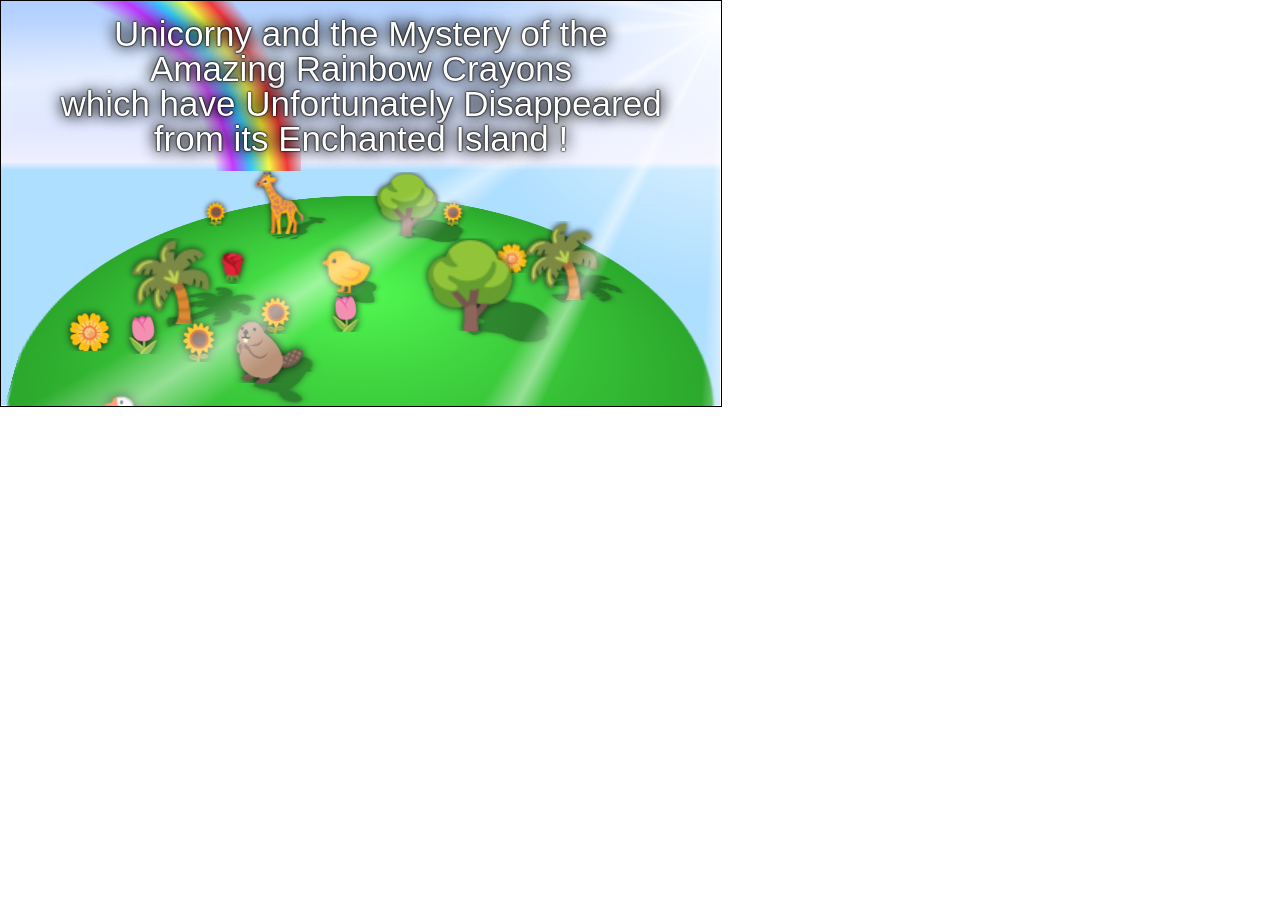
==== entry/index.html @ 1a48fc31 "finalizing" ====
﻿<!doctype html>
<title>UNICORNY AND THE MYSTERY OF THE AMAZING RAINBOW CRAYONS...</title>
<link rel=icon href="data:image/svg+xml,<svg xmlns=%22http://www.w3.org/2000/svg%22 viewBox=%220 0 100 100%22><text x=%22-30%22 y=%2280%22 font-size=%2280%22>🌈</text><text x=%2210%22 y=%2280%22 font-size=%2280%22>🦄</text></svg>">
<style>
@font-face { font-family: emoji; src: url(https://xem.github.io/ttf/N.ttf) }
@font-face { font-family: cursive; src: url(https://xem.github.io/ttf/C.ttf) }
</style>
<div id=cache style="width:720px;height:405px;background:#000;color:#fff;position:absolute;top:0;left:0;font:30px cursive,sans-serif;box-sizing:border-box;padding:170px;text-align:center;">Loading...<span style=opacity:.01>🦄🌳🐟🐸🦄🦫🦒🐥🐤🪿🌴🕊️🌼🏵️🌹🌻🐋</span></div>
<script>
Function("[M=']XZvZcRUa^PeMuCyCuzWrd@Rtiq_llhfSg|`_Ed?VPDk~wglZKX{lp`nTTMpg}HZ`ZDKXIsVayRPST}JlOX`f_Q[pKCNqVs@tQZj{{ILji`ScnlhFqbwkSCCdPGlI{DOX[HVCgkGrbGlG}AcFO]Yh{mTqmJuJsd[~RX|wCL^KjkslmQ]_Qlw[@e]caYOazkaoQEsxFSKFMPtCELLqdljY]BuegzqMC|t[@A_IAi{tLzuT?Duh~YK}sOYztmGJ^TeQjJg?`vELtwCIbh^pt@BniL^AZDagUwuDRyhBnH[`cVrWbV~Bwt|PWtlMa~tHqnd[JSUCfWMrqz`CnOhwJ`ABASoZaHe]EY?v[n@hU[BtSv[O[oJcE@slSTJnRXKKshMTqnRsE@?f~d@KIUQ^GYIBI|aDh]ya?MxVggthgs}GuERwhu]{PAtxSMmMgiTXkIM{R]bQ~gXMzqrLH^DPhXUBafxnz[CU[OyVB]rRirTPdPuB@Mw?RtaxXmzoARrhsGKEnbcvWrjdPcQ}wXTItY{JewiZGM@cPrj^wNElniTDZ_sojukDOjG}LIiMUK[WumaJdOcSX|QDxM|YW`hFYPyQba_pAv]nKnMOpZB~HehLVM|@hiW~bEn`kWLJ@kTu@XKn{IvqfzINGKXhFebsWnyNxS|I[U|~^JZ}ogp{aidFziXyDxbf]zHdS@E?PMlM|HlVUCWQf~P_Fq_zo]zDAZVZj@I^k`rsI[KTqh~QFLKqHIi@p~n_^Fde~V@[QEUivQTbXZYruyRQnzlHz@XXZVhngVvaJ_c`E^Qf|XnpmQ?{NyKauf@BkevUB{I}r~WJiwhsvykx[^ZXwpgQeCqXzWBalbuEUEULjIXySoKZXPZVoYgwPkzFiszBAoG]QHood|nIJQe`N~DejBeUcU}nQVyNaOxEw|HgG~SZiuB{SNMvWY{FHiFUxSk|]vpacjiVhFPiN?ySZojzIA[alNwIAqFXistcrQSuSHXZgjlgqrg}DwsiUec{[JSUKtmNAuxClHqslFCW[K{cl~RGgYRrZwOCfvTRkSKnX}Vw`m@H?f{G{SZalkDJFWWmicu_@qSTogXYpyUqjTf^VysI[R~F?Zj@do?JAHOHDhISBWDK_wQfpWqbrYFJZbjZuMTAN[T`I?qzgmHDRjBoXhp{}_sRAkcZE^[ChMNYIlqWYE~[g_sB}^wPa?}u?S]SVLDvHZGowy}MyoASNaHRvqPRdl_Ty`{FTaWS|eXfz[KhC_jr`OdSWAmz`p}TstxbtXRSxRksZ?{vhzzpyoNy[_ifuA}?bJ_K[aC]Sdc`BXm?ZqmdQisC?s}TCuvFjuNIbawa]ZMVPfZfLl`Jxm?]N{jWYjC{}IGYwPCXjm`kPA@IYb{Y@LkdxyjbkyuP^uEKEuJX}jUAa?qHhdRGieWYdPgUho|MnMA_gARBPyDzD^KZAy@rd@e@dhMS@kqlLVlL^TWhzfbW{MEts?HosUBEoYOERrc{Ie@^GbkeNTXxz|nIwB]|]ZNQZe{of~MqVwRfeoXutWfsV{s{BnQyo[fsLkc^yA@][^Zh?LTvINh^VQoPTP}iN}}yR`RdyDmn{hCXN]LTnxTQ?TjACdLaWB}tkFx~fOuZL|FnxUFbFYgGsq{]Msyk[pdXjB~bEpy|_VAiiCD_YzOsZmzLUDHwXHnzk^gS@G@oTixD|wsRIkgui|FgTHRP]Nou?{rDkLGWVH[rkF~[oTPgyqjX_f^NS}ybTk{piqG}kyo{ACJ@bCmcGzZgIyPYuVB?LnZqrsQ_SkchzGLxRS}CzBKfoXOYGxh{KkFfXnQa]PT__?tSfIYWjXBEPvvkeiFWAqox|fP?zO?UEAl?H_bkCYDRvEHB}MtsZRhXSSMFFDe{XpsuSz^qDuA[k_lgDEuFpr~s_m`iG{vvqQKejcAr{PRvw]cJBp}?`eE}y]P_tSTy^]B[^`ubaT]D@Rnznemudm]Z~~XtotWTblnuHejCgXNM{WNneCLnZYBBEGHgxnT{]QUfoO_UOub?_EjqVK}Ph{qk|h@g|^@EQe@FlD@zR^?[kXSBHWWQ_mRGljsfQxXcILC_IKXWqFABcuJHFI[y`CyMkNtFd}{^bQ^SQB`~cFTFGAQYS`ojQqKyh{gLGlKpwdcC?XqPODXm[IRdmb`fcmjUBEeGbjlszlMZIB{Qitz]sNvcI[oVuxx~MPMt@?Q_zS?|iDtX?ZLE`VaxjamC_c^fTUhuCfkwoMaksK|?GFh?ixLr}RGZlBcwMnCmXVGnHCu`?mmebELZQTBeX{f_UKpn}YkczZENVtU_?JFSGNaXIcw`FxDgpQTyQWzitBxMauJNghLSuivI?t[sV{wAjwxGx}pBMFvKIeeT}jycpYXtrYzkE{~X_mbs@~wUY_^|aa}NZPxXkdOY?MbYRBKSIQeIbNmGlgJCwjdEGGuAERHYChAjOcLUfRWNKtNkHQJgK~{Upby|v]mwb{ogs`^]^UIHGOksh~ZpUfrMGdIdMMZYdeuzwOLk~xqcIZ~KHbO?~`J`HVlo^IlUgTJagPrdDgo~Z}mKAAC}YzNTnSy}fIccf[Z{ivEL[]srHdi_Ve^|KblsHc?rZk[AFnPuBlgaTpiJh~dyJY[fSv]bU|VB_C^JID^ZVVKyUdFrWd@ekUaPdRdkhdsvAidXe|fZpJ~AaYj]|yODO@yrVvn[xKh^kDzlUxbUsHsUFMMAuNGCNKGfIoVeeuJP_jsmu?nRk[`PENExv}K`^HuADb[KSbr`Lwf_NILgC{m|oFZh}SwIUwUsxXUkNJvtJQfuMH@d?}?Jghm?tIOTNR|uWGoxMo_gbKzDAxOhs}Vb~QRPvAgySSseZ`q_ESLPtOyLwCDLJWMHCEWBqwMxW_jJbn^Lspm?LcU[B{faUOUAYkZTSYt@k]vEXwjnO@RzUukwpL^ZjIutKN`r[LfKb[WznKNlBUGtJSk^Z@h]bh]bohBQaX~IGUCDwdHgjuCYyYlB^k?HHoM?~TvmtPEKjtVLDGh`cuueWTsbZuKNc}YQCZ`TSGnu}JHAL{?H}ornhuuIqiuQTtSxDfhM{cByxhTdj[VMahUddUObC}XBTz_FZGgmdZ[~r`|MxPjC_eG?WUab][?^jYTyW}nbhRdwxVEqlPoA`r`RPJMYkYIJd?kjbV~FUs|uGW?p|CtcrpKVlRqRfiLi|jKm||IhaY@a~yvHm~`[vQdGXHEK@VcawpV~Rmjen@~vQrGVSRwQ]vSuNYl[qagAN}OqWZUU@_nzcFP^[slgSb?rqsnus_HLBYnrphYvtiYxT{m?sbOQP]VjEokHq}nRGzIPOESlM^[yrdWlmXuQHr@a[zXc|aADPmKjqnNB`Ng|IZHPeNI~BLyvu`@LFs[Cm{mTPwjKgKTtfZK~]EM[~AKctynS]a[b`r@Xs}GjFIn[jUJw}T_V_iAko}GgCI^}s{LiXRF]d}ye{XJOPJ@FwusUbrGodqo]pgCZMyOUTGe`yqEafGK@hQWh~EbT{L~BhMGlRXKCYrmgdgN^Amr_{WzOIzOU{WV~dUdxskJJC}qH?YUtPuY?o_nPkiUYNazf_UnJE`HSmZLdl`URAHVYoRJblLMd}izmHhaD]@G~cTpSwP?l|AG{twVNAXwuK_UcqldFXexlGug@cl~CSKbNMLioWxDQC@JlJgyo}RWSSMgY_se}YocgKaGKnqo{zQ_ExAixDgWSC@Ld~RQVmjLjELOgz@X]c]FLWf?fwXvo?YjDoZsGpevAPNL_E[O^rpkACs[BfvHho?n^dz@apFX|ydS@ZDvsxHOj]JANs]vIAy~a@tNGRRBkBYdu|QdJlj@kJ_]CQ}Do}`W{LPyBCfXZ]IVqjRUIg?]EJ]wpXjw^`DXs?iPSFGjbj~xyRGAbA[{jVcXkD}B[TKJs{Y^VqsPzkZfQ[XqBUCTRdn{Rdu@Y^lX{]f}XgTFsp{e~QNDFKRbOvrux`vjTteSDaFVrSX{}xZh[tAz@H]CjT{k|n^myR|lflVe?|fL@zwXiadJLTnOO|cxftdUwh@Pnb[[yolXKww_b{Wh|VICk}W`iOx?FV]WxGZrdtvTS{IZTA|XNhvzmKwkfoDw|nTCNxQNLUbkJB}xXNYIHllSWx|?vE~C`QeyzNXEaYVlKsvvxW@||EYpZnhjn^P@o[`M_Pd_aXXK`G`hkOOtqRhX|ufymRQBY^spy`Mg`RbolM]RwG[QiamiMAcBZK]SWuWA|gRhl[B{gNf{FQTV@kqNva`I}u?SKGstYJ{X@`B[RTqJgIOEV`xT~ETyXtZVZYPTmEoBhjoqKNIwZvqoNzvQdKeXGQYsmbDP]bpjXC]s`k^YO_vObxdBmuLvYJRAL~d|IoIEiyx]G|G_ryRTw_@J]a]JjpUchsrUZqwPjgl`xtJbxQwhq?lwB]G^OM~Ygo}Erzni]JYdgd[x`n^GK@mzJQ}Xb[VsM{r|l}irm`}{lfJEjOlnQLhdxUMVZno^~zgPQnZ|FJLrt]?Wu`a]zzJdZO`URA`ri}bYoout^X]wLTMhSaefuac_eC}UDSoK{d[wYHfwtLmPwHM|lhTg^eJUtb`{[LhaA_[S]sYX?vHV~bHhxvfVrHo]bQFWleWebutnePFBYlfrw}VyEFmuz?|tD^[ESFsLjaiFfG|]HZjHukZZn}aQXPu]^hFVDfXRoMMeBH{Y`BkUUxZIRDNZFPfXrT}[SXpZ}[Ys{HG_w[cmOcEFS_rcKrTySFj`ujLe[rYhvEFEE{vwtqjL@JjhpxjcSJ]esn]pvkVUnGqe]J[[`lfD}E?K|^uZOphNo_llBRc`ZKrQLmjdmw{ox]Mx@asguak|uCo`@G|BPrlhocFl_@hVc[Ie|idBEabXMcaVTagn@@@WWIS|reR}D[@CdZIBANx?xDZT[dqhd?RPEmEGgKFWVOkPT@SQeOLsaO_kGj^RL~d`CZidplBYFZP~flgCPA}ZnGK`zWzSTmE[tiM^@hWU@ZDQpRDZYXyLex?BwyYJdfA}~DPFTA~PYeUF|diozGze@q[NDtgXpU_V|mpekylo`uvv@_[KqBn|~SeZA`k@HX]^]rydXy`j@`D}jWN]mqX{_@wlr_Kx~BN[sEKfCfBU_~gdPlSFtGpFxesHrbplAh?mrHV~F[xa[Ec`iubNOlmTH@VQ^pTd@|VSIwXR]hxDCYrU}WiolCM~l_YPq_yYXTYb`nqnhUU_lOadEOh@`MdxCEBj}SCHzhIWqriEnl}RN@K~CJ|wWNR~mU@CXyFO]Ic|MmeObRobkG?qSPyuDgfZkLdobIXJK|aqcrMtja|`Fw]FIICiupc|Elaqu_uUhAposP_bx^jNecMoCmCvYCPlxhniG?ejNrLntoOO{aHPmyCLDqi}AoBaRlpo}JOwPYrZmVrfEcz|OhTPh[CMKspH`IULwg]ejiLkmSwfkUUFMHU}JabfACliHjdxkoMOwMgP@PND[pcJIOrN{OYx`iS@QXdLZQH{~yYYXEPGUNwLzL]xVzqdiZj{`BO`XGfwt~JEyDa?NbQdX?wfHY~NAHwtS[ZESWqV`hFKr]tK?YPyVpBJvyZ`@Rc[dt{@XTfiepoVKDdgDbFKSYWxEiEYLes@GxX}Whrm[Bo`PH}?t^|slubZSEPKmWQ}xaGNvAAO|AZIWWf~QeLk^pQdHeY?gTO^P@|Nx^ANHTCWTU`}voQvfmMDgBRckug^tbqlELFH~LBGve}Hwb{qTOyW]fm}StMFe[`fh[FYGUyvMeZJr`[PomQqz|xbgVOLHSFzmlAnAZEcJSdvLB@WYUvPCCAqcXO[dieV|SXGThwzkd@C[UAcnhmcShPaxun[U|[]mcfjB_feMJIFEvKWaWKX|nHU]onX^wwOLWZasgdo~zD@ZEehIJF]fIlkXtzRAPXkvftnGYvMy^LtchSmW[OB_a{t}cpgOIAFwynWkJyzvfPMFzYAO[cJL^mHhqVfU]^U|Ptjyb?[cSbRlTtpt@WEwlttQuV`snvRsu]XLezHnNx|~NunwJlsEX{eqZhffFEyGTxBedhckvu]W}y^}vaNXN^mOJPL~?B[^H{LvMywqRMOxwn|EJ?wAVkSuOW|gjyoLyPdrxsy{PAC]TIaY^gDjnFFCQ|KdWDNWlf]DVLG`hW}}SEnlLa@HshKhsmHNkkNUNn?^?wWUZvC]CtNaIx~Z_SW[JrjkbP~UIdH|w`OSIkNhGaPWPzysk|JdORqKIExNugapJa]BzRSSNrdDs@B?gtYoi@@PaKSYZrMX`Iy]nXFNU?eai_LcNZnO^NpiwK|WRZeOt[hFujEINymB_`NrG_TWJLxtrVXouGLOQy~nnad?s]upw{G`TUJbS{J^whMbpMiG~laVX~|jdID@[~aKAqV^nsfPFyUTQpkV]D]UOAFvTEFD]CX{KkQjsZY_na?h?JIKzTMHn~@M`atlwY_?uNG~nYREUNHdKcY?WMXVsqxaHcH~etBRmqN[RdMmi]vbTfB~VpBDqIpSfOXmVOUThB~~OlAg`|KSGiUhVhkWRuZ{_]kBu{tg|oSMBDra]WXr}WKHciqazu|[K|^vteNLaJptMAsAslA_zIodmLfO`tZLPCXUeE}CdBnNCSD]?~c|cDq]qxwfJXOJzRnKGOsyp{gQPly?aa}JhhprXsz~lJC~M{RRhD}[]]VafrXJGAaCfEHetWk`l}ZBQfd?}pc`JXLCqXGTKu}u`zXm@SHne`FAzf|ESvBiZGaEJz}mxAN{jlCjchQ^ZyEG?}WkpdVc|RHlIYUS{aazUYvAbgagHO?xLMo_GqlYOtpFVNeCu[YRQYEZOP{y}Ntb|VU`lLGI}qG[u}nqUe^AtIsATm]XgppUpKm{[Q~nnvq}NLC~k|uoj}xvkKCglhkcZzSXwX|akGYLvNNYWHD}n_TDktF`udVOSftf`KxLdVEibq?qEa|ktl_hAW{NWrUBxGBx~tbCnvQ{WNRKxWwCm~{J@zCIhTZtHzBt]cFlGGx~@]YhqkM@omUF}x~qG[z]NEESTobz@Z^KSmT`yQkxSaHUBtnO{?r[qthVWz@c{[NVjR]TNRAyO^EdaCzl`rUZviK@Pf^AuBIZp}dn_FlyDEWuyRjGPkD_X_GUiofW}]sezyjt^fy^OXXYnsC}obh?nORgWCjOIDRpqxqf`PqzfULM?]jx?gzGEX{]scUxoKboPRSWHl}sTNPW[LLX[Qyd|jYk^ahWkRhIqT?WA?sJg]sg`XN]|mlYumPiL}{@ok|aCgRUGKxUpJ_u]bwpeiyiwsESKJ^BM_z^ldlgKuqpSDCd?h?UCtMsdt^Py|ICncoofZP_Q[}HAm~oh?CK[^b^Q_pjvxyfyj?Kcptz_NEfKafJD_Y[qpHDet_WuVR|NI[^Jr_XwKtIOVjkO|}g[?bo_k{a?{ZEjujfexw~ypzGblkWzB?VZZYJazA|NSGmJGxQQPma@yBfimtuiOw^Knva}FNp?@PDYmHdyDdLrZ~JEvR~Eu]uIWygqvYACNIjHD?UUSuOkSwPaNbuaE^QVEd|QnRY^MKu@MSW@bsidyIdrJLufZTWmiByazDItJrRjWSad_sWA~oe[_Hw]lO`^jJH|qeDLj^VggG]vvQtkeFk]trEDTsE[[w|D}|m_HEBNAKsRceOEdwZgfwQFoWr|nv~nbemVPyqxt_aBRXph_TKYt_GZdciv~rijEiQkdoLUQeJ[TqbwZdJNEMctjThVqF_{VDR{XhH{oAPHbFrh[NytDFAYwv^`@PvlgkxzHKDLq^oi|z^uTX~fHji^q_[Mfva^CfSWP}_aWjorXbwqOGex~i@Gl|J~ryff_cvvKkN_svP~_l~{myw^JVRkvFWupyXdpq}cCAskto[}AWCo@Skk`j@m_oYwvOawXbwxXnWASIl[^~Z~olb^Rb]|IofD_yOZ}siue`^NNMWytkPjhkNgIpv~tQKW^x`p?PX@Us|KSjY|IQGy_GrTwAyp|kdirK@ivjnYFNgXdDJspiFZ@NFBnuE^dXqmxmH`LeGchwtc]UgtHKyYyVnmmNXRwFM]fKsBFCJ[ptzOXvv@ive~~_@ozHay_R[G?~wfoW?CUZG_e^Z]p`yeIXGZvKc_ZsW|NYgfGMWkmRX|XTj{eTySynvV_bndxvgDvlZPZBlZa~Vg|~fOXkLSiKEGi`cO|eFSF^QV??oJpk^~Y@TNZ}k@[|L^us{Zv^d[B?OuSTdQQ{n`srt{vEKIn|LH^EJWI[gVxHH[PabkD`Pou}NaTCqK?^VmdVJDfqCsvXKavhnjt}eXsSA`?bo~[o^LiJwZxDKN_CMkNLx`FjjQb]snwgO^NtI[q{EJhkJN_gOhaz{kbxbj[PrtHGrduMIYE@DVGVaPUxk[cfUjyQmxmY~|a[mp@qsXzgQO]|^J[prn@pifWjDhA[mUwKGg{S`byCr~K?WR}a?iZSu~d?qUYNYpZN`G`hEOd|bOftPeA?UnRUQkWIxR_eOV_IPT~JNvWMEuMi?UYfDF}EkSUFbsrDLzrYECqWld~keiTuvNUGVNDLnjd]d}bcX^SgjcVf}lz{}bKYxottvqdh{_Uu`_PiUSpHDATs|[UL`IiwMdzmB`ITSgudyxuW@XYGzNK?nAo|tXhUPLs[J`ZYcpmFQ}aXcpQca]siDyYVMo~KzOpdVURkUfkxVxYZi|WDzhGb}B{RXF?VKn]mD?Tp{oI]jxZiMABYfScKY]oU[EXZGWHFd[EHK|ebZjjEBGxi[r@gDSAb{Wy_fhGTv]wSchWk[vDUcP]xF|gUeIQmCpldkg}z]o~Z_jYGESTIX?gveApOV@K}}qQwgh}|?j]SayBWvzQ[RJjI}DB~ZBCk]bxxPy[fIMMStRQ]bkewwVda`am`Yu|Nqw_icmWp~dsL_zOfO@aT[eG`vhFfBinDNHMcrPE^XJcBuEX?CQrR^euIPHNAhExqcN}hyYqTolTog|Pliczmhh{zTqwpFyfosgcul@eg^lQcdGBePZI~`tmwR[DrA~oyChrzzclO_q_sI|nb`@wSKtbav~LVS]]PMZtr_np^yDxT`IUpdJdEbWC]@D]Ofh|mSPrqZgF^h_nppWwP@IQ^Uscx~@S?hiNgN^tuHRQTSFf{afHaFsneceGRGRjtquI{PPEIDy@ci}ga|cSi{lrXeWsepjVFVVBd^H|kO_YQ}YSTwAJZgZsfq]GXiTd]yrKHRBTPEIXCtgaCX^}Pb^BqPY{^P|MDH~_lVZUDSiBW_?lyff|Nu[G`L@^nynTfjDH|wMypMjJ}m[g}?B}IRTBXV`jdhEk{}axjPuDRr}QPUrmgagJVkRpktemPkcMnBWMTjymrCgTgvIi{tPjg~b{]RqLXBTUK|Lr@]Xq}A}XLbdXZZS_gQB}JnvqjOdiBjlVfz]cWSGpVNOT^YrT@lgr[_ZblpQqTCyGwqK@ZeySB_WP|pkK@acXmJojEfUTYWVSyO[IZ]~NAfcl}Nb^ZpAFgfViQ|ZUMk@WaT^G[m^vgYSgNXydWOY}ZsCaWdAW[oTSebG|dQ`eXEHWoP{C?dBB}fGqvtVRB]iclUEB^UpGeMxWi_m}MrgR[?Diy@[cOmGT~~{|lTlOLahwyBGDXX|hFaWj~Vj{HG~|Kw|G_z^eTPZSs@GMZTYU~wNBZU{m}onfurXYFhzodKCaIFOBGWj|}NBNOx}`qo@kYjuAfVtyevd@?If_iqtOEmIN|He[svPNI?SPbzOhGd|DCxhoYiqb@I{OIBMYHAyqmmHrnj}nkjSGwi^~HoHOuWCgK`R`zCyiTakbJ^MAHk}ZixcIdBs`iZcoaCuEPgN}mQhD{gFCeCztY|bkxJtIS`ugwPsMATyz_z_o]oywcZyKjrHaepLJUJJMsykpI|wnm`Qm]`qFo_Vr|kw]m^XZiqHkycmjyaDe[xMq?^fvcb{bRVKnGYQW_]oH`mTZO?Dw^}j~VJBXEt?VeLA{eHdVJfxJbaum^eS[_AXZMmtXnprZidkzm?WJuYKXgOi{jIMDmSJs^A?SV?`uSlWytJBZASIPE^Afs{ufjDC|rE?YcoLs_UxOi]uX^@}DGRxakjiyhTLr_rVpSPrE^BUklV?ovueq`s[mgzU]WVQb~u[VJhYH~aUe}FjbRs@D^r^@]arFAh^q@zqTRAsFRFdel`RCzWkJm_aCsgsiF{LCq@RlMuNG@fZJkSUY?yA_ogEZV]?LmGQjBiUqKZ[}jvMm^mhsdZ^`PxmApLFxsFuQXW{Xq_ry^Pl_XNFp[`A`X^MeW@lOE?iJJHXyijlYuxCg^tMff[St}gN^`_zDptRTWWGFA}JULiBGaVm?XuP}`sLj@oHZEDMWvYlqUUkxvXW|IVCF^L{EBYWRS`^{CNKea~BGuqs[[~YHo[nP}glWfbzt?Y]apjulcXG{VdnnlvKLKqwbhoL~pHi}bxrT~y{pRm@a??PsGIUMdFqMCOn]go|`~Yl[A?LUyIWeDvEBJXoS@u]AjEDDTEgBeEJQ~x~@vFHX|}_~Not_TwFXF|KZkyvMUDjcTk}|d|VZNhhAWrgFjA`FSqO~migR}DrMS{}C}zgWFqLnL^bwasPGLFapiRQMjHbZEQbLbeCdcsyA]IJWeMlULF?lOidI?aiss}J~_FjCKWzXJTk~{_uyiW?c|{pkPg{HzVH@Nqgjp?BAlgNoXAFKx@JJU}L{GIeu|epbNMNXNwkTMXoq[`DNQzw^WmMjPsLbWuO`u@mXpmQvV}?|vp]bYeo~|HsOzuXYTz_aHzxMoqswBM|NPOLbXGXIe]X`ykCIKao~dWSZmBBjxvs@_lOzabnVuNF[zOWqvsVMnsgBb_k|ed_tXqBTg`u_wOXo[uvH`Hd{O?CP[Wu[Cj?Ys]IswHecBcWVjDvQpVWpipE}T?gPlPFI{f@ywqn{EUCcnCKkF`CKF`bRApoWNRqI_Urauj~xosfhcre^grGEyAZk`[r~?{}gMp^vruMRgjSZXgLbh?xzPs^Y]rDeuQV{qiJidarrY}FWQxAO|FOAUr|pGi_^KrLmcuoe~~VNLMOGX_OsymmjNBqjbrLwX~ALpWhbtNbhemGbeq}gMVkQ]WYFkWst{OU_[GPH`Tewn~Ur?j}{UW{JuS[wZHlPgWOFb?_GRTxqCFsCA`ImPN{UaM?OOcYNFJgQjavL}}@kJSkgYJIu@vFefWpPgbM_aHWgpFUjWFCVcE^i[y?_ZDIEjhEKb_PwkZuOrlXSNgo?]OKrXjTFFVjSNMx@Q@yjaVy}]TxPa|}mvW^ukoY}wrp^F}EXRQm~qdr_ChgIfzfxw~kV{R^S`wFXkNLM@Uu^JLpeBZ]``@NL~}~jTFTtqUfz~{fll[XaGNi`WuM`UfSaz_ZUoYKMWSahyDjX^}pTf`GwqNx{pQ_]qivo@|VX~pLzyJPjEM@QhBOFgr|~s^FmE}xeTJKT[z[njOuiuUXHwFATEZQQQ_f[Q`pJLcC`_?hixEiSxPJSPuYv[r`vou@||yUnDBBFNWKVYsXnJMHlOlotlKJdO^ytx@qgyJQXbxM}BXxp~crzez^DYaPJXJ`HuZUp~lEQdyzZ@T`rSG@ohwrvVzY]zxVc{^EUXJP_SQ^LwvubLnybN?MGTa`Nu?SQaGiOzD@ieO}IlTO^pyNjA~{AaDoKEAWBE`bkiqvFVVsW[[QLJ@YEyXGW`tzfEmePM{EKna}^rPv[QBw{^dksWhVnv}_y`NMy@J{LAj`uxxcKfCRiXJ|^udcFDgTF}qB^`SMKUrQUwkue^`NTMsGW|hM_IsijztLwgyXpTPPh?zBZ}kWJa@vBzEg_RIPqA{@v~C|}DDmuzUr@}jNnwCRbMzJjwFK?ftMnO[dx[btWkmvI~dFtb|_]CBw[^NzItjOQVDxwO[y`MoDWyX_]vGdhqabjtQPLHZ~Bka`tEHF|xXy}ixqKacbbcGuHQvSfoasBfDReKQ~{vyGzktUTfM@OiSHxtsPagmwrcpw}CzKk]x{xDgnZ`wZYrCPDIdr~H{?PlEgLPEqKJZAyog_ZP|}KsfAutn~y}{~rIM[QmACbrlsL[wF]X_Y}zHUX?V~VDf|{Fv`INhngZRlvOvsRXQD[~{U@~dMQpEOGTDWm[]HryCZL]S|FzNKJtMvaCcKrZjK@Thuxwm@lk}MvVGEzsU@c`hhMiYfFGo_aDIR^beU]P_}[VSlpmTkk`hNvB]aXIFAO?CAGHRRtQY|dCGpf{AFk{{bacx|LpSXdqFWtJqm~xCcmK[m`yiPYieD]RLilOMFVBkj]s`spALfQAGtbghOFf^^k|kRCDyITyAhg`A~y_}|WoUoVBF^F~N[ay}WTNNkuxamHVXTrgHQYdUQUdkITnUZxMrUwL}GmizdqJhvo~ZEpOkPDiJAz_xeMtj@_AiheN~^buzFEtqXFqbLV[an}ePO__AwZO]uFiDmzIxh~I|yTEzi`RiHYGX`hptyqtKs|WLjx@fa^F~}_LMX{HMEdaeIdX@DCuXaq}QQOLNCOuLkg@{WLmWQVXWveOtRs}qvO]W|yFH@a^`caSLtojCkndS}DvlO]KwHJ]DnXka?NlP?}em{OJ`Cp?naJ|e}~~thVC`eGNnR}xm[[]SlFgkeIBEtXrq|larWMRlP_AFYV_Nh[rdqWsR[KvqA`g}TWnOnUIHVVhsy_H]}CIkhVXw?bYScol^xR{se`|uxp^TvPINM[}BahcQCxyNNB]gjwMJSNehLTVgQUTAIeMn[Z_iz_l[xEksWq]mv`crS{oKYXb^}aaXLdESuHLFTn]|bsIoHwwD]I_^]haVYWauj@QtFSC|c`Y~KEvVPs?Y]rRRPt?sirQEwZhqNUo{|xvoLSvj_I@LwLQpDQE^JHlu`QhJYcy^HOTiYPOsztViYMsOk}~QJP~@Co~JVgrrbqKrgxNR[YGfJbBiJ@dUQa}i]pLY?FPx{dQcCci`Pv]LBIyMm}GaNwZRcAI{J|^De]a{_x_a]jb^zGhQAwaQrGhtMOJNsIE_tL~BJLau`zjl]OSvmATAKSjL^Ci_SDN@DjdQHKp]PxV]EcpG}AzDiHspJU`M{Qy~FLx`shwGk@YE@v~Uukl^mZb]GyhZZuoz?RzCI|Z[_jz~_OGy|zPTBpIjbZZGpXrRaLNjWc]qZhtzI~r[{sZ]xZw~^Hhgkpdk}UqzAchGP|`eWfrbcxoXasNfApGPdCRX_{f|NmYmkzVRNH[fj}ufdMszfMOfLglEOS@}@[F~uvjyrLgjEpuuyu{R@HtDdfsxX_WR}pc]ryvtU?}_JAMAqZAeaY@Zdudsv{gVsQ`OR^OgBLIL@yhde[hY`BZs?~qOPJrtjKzglsSqSmMxgYHHZ~MQoenVx@QUhorZK]^iOcptrNlfTbSynW~BhCBbc}jdVxCb^ABLvVcgvgDSmd?~yYyf{zamdzsslt||_gzYkHHdKFhNWnCmN}xyRluFUth]FWA_vJAuYPlSP^G[MjL~YS^sOBntquRXIAAcSoaW@?KNu^mP_hl^YwaZnXSBINAIzXC_{tNIjJUHzIPDo~mlVGWIBAV_?G^{zgks@MPKNBlJcpDERvyXzCHnWmUO~x@T?M[ZC|BSQVwHj?boB`SgVqJXycx@ttAMQo_lAgrPZpD}mxv@Xzsx?]LKexHxUVnzm]GyFxr}f|XAbeV}A|`GDjfQ^tnyC]cwfC_HDHRLOcmmtcVpXdGVchNZp{vI}HEvAZc@uKuqdt]ywwFhul[BaJhGNqxIBnyZLiaoaeU`XW~rOaqoXDOsiOYXWkRoyFeP?SQjR^_ISMPc}DLRDZ[VQf[GPrk[a}mmi|?bxisbi?XVnKGdn~OnXm]]heynu_JtaUCTPRxW{AhUpcqm|BO{dsOiVLfl~PqopWNEzOX@xclt]]l[Y|hokkSGtW~SknytWBbVGmnWyEz@]wZr@vFrFxLzzdtTxeEqOpFRhAbD`gIYi?vAkpWXFom}exya|u]LS^JZYLsrix~?q~RZYhHRJctpAJqMAT?}`jHmVx_}NwLmZvU~s@JZkFyfrrCcNTLiRKAsHbCsbQue_Ndr|?|uXfLV__cBeMXtr?wDjAjkXYyZrcUKfAZTfeqzDlHxpDdj}RAkT_sR|Jbudq`jHNJ_@aQCwoOLmSFAdSblyP}|`qf]S|k~PIZ[vNEK|k~~utocvyztVqez~JPEh@Y[Zkqtq?s[XaqmSe`uYVhgy@nNpQ^Al]{cTYqltCG`wYDYWgpkn@xvymmUSCw~p^RYlCAsq?vBehCA{qeOYPU?HKb[mPlLpBUFuJaAAbzbkMyyubx|agasUxPRYpMAu|rxhmjHHOo|hulXccyl@u~}HuzL[rpnkaGT{wVymKLo`yxP^[UVRTauVtafVpCuF~?k~eIAaAgNaZaEN`p{b|Pt[gg_u}r]cBoJEH`KxUNXSiWhEC`]iVSKHUaN}Dj~vsUcfi{`uBAfDDWfij[iIlhllcDs{``eAfjZADm?PG[mrHpFXxCJd_]Z[}Yvy?KKYfMO`Li@@wHpA~IW`^nc?@sHJZIXzdCVwbp[oDmauJHDRg^zsK?HBGWhZ^E~`f@gRUWXQsDz^Bzpmrqutf@gAI_j~a]vq@IAestiwnCp~^LaYiELz}HedmsYzNCen]mdLioHm~s{V~wMNfMsQAuCKhWBwKW@BjXv{U~qXvrGsw@OApVMSWgcsVUh~ECAn_o@plX~G?r~e@{LKwMZzEGw@UAB??^[NtKUHz`r^ZakJ@|PLlrTvVc[y~x[VMZTJvhjUHFeCt`DhmrLOAQ~T?sY]O]FL}^^AGTqwDisq_lQW~tYwcXnSr^bIjeRakSN`}KSv|}qwYidTxGDoyX|SL`ZwUE^bjIaf|BYqkSf`bZ]ykmNPvp_JpoaKTvUl~|^@NIhvyBGpkr?^XfWZgPdswuSO^HKEyu~Khwu{DI^MeugztVpgRL?aYZoimEiz^Hj[svxg?dYTIwBbnSGdUZEEf~qhFu[yllVcm[asDoFn~yOI`?yfOyH~``CUTTltdBEuRZHjNNV~@RQnIrQR`TK`|hhk{HzaCwBwFb]qcDh^@T|at~bgUiTr[AqUwVXKGyUyKqtr{E_g^pFRZolHyDCi^Gswp{`zDIBAI_YIaxoC_AenYDjBsfXWvVArTjx}V}iFS{|irvU~JefjeLXiOA|]nmrPaNPLjRTPOWflabGcWd~ULiWZnMNPjkssxnazdrS?J@FaWP`LDSPZgtLAzMEFdUisitYnTmHTPGYMH|^T~sE^|vF{vS~[j[Gg^tuYarAa]YEL]q{?FwHgpDafMV~iMnrOKj]?loaGt~BJRUANeBdw]nDDJEJNXwpkUavXKvFLNj@}BrbpPLeXlJEUbZtM{vvTmn`]jVTP}gxTkQdBrS@eRLgmkV_MUJji[z]Esba]NuBxuglPOJE_ig]`Er?beAH[j}Dsh`BfglYDEwxZEjG`FqePArjSlD{{{EM^~Ker[oa{hMq@@ugh|}~DdNRK]cPr[u|X@NFVhWhR@TJeUQqpNgHOjyGFxsPDU?w~RIYk_i~]t|J?|jRq^u}tSzN_ZVBc@Xc^~i|mIfxatQUaJ|^abo{IJRXkr]oCiE[uoG|_wRe~Yahh?xQHiXpcehTwYbPZ@_D]oIizOU_suyRq{TFahjrLihw]ByKaLXHk{JaYQAAwOVZPB]aQCVDNbM@xUQgdbWlKsUX}XTFORF}HoUoQO~beSgiD{oteLqkTIhJLQTpVtSmaImbspjK[Rfm_MIC@zaZcsLkE{DxL^TpHw`t~GBFFVDhD_LTlg[rUhwJPyRKtxzlh]w?yCjU[GmVVi{bVkjEyaQX`Ej|ub`]UyrenoxSewZ|BKcdDsd@L|lnjFcD}zjiao@^oVSfkbRZWRWpApSaf`@b]DaoGV?TCYRtDZU^lHZbWERq~B}APWoEaGoqEcltVQuzX}Z`?|ratNEZNkzPmj_wVmZHL[GD[ugZnxU][H]H`bUD~QlwQGnCDDbEuD~IfsL{l@]rqtm^DyW{ZwRqEQR]~?uI_amSDJ@doZESXsJqzbHgqbh[]wsbMe]|kjS~y]mcn`d[FpZVQp`jLrzdF`VKKEynC}m|?bW?^[cr^ghGaDp^cbcxFeoENDEmusX{Jyxa^TMVP`]fWggKP|enejsIPLLSjgpq?nRNzmSXOS{dm^iQIjZSOhFZgJ]EFdZYQz@NA_G}_e_LnXhKXUB~i^MzNeD]fc~SQxixkt|Ne@{WAqzHHGQIhQVmFMyvCMHVf|UH@[fZ?C@M[NvgcLKQNvXVZPVMcpV~B`{Eb?zEF_DM[QGmXCzdRoheNQmqaLcIzfiIVITQHTKqgRXmSJCFKqHPSzvjpBda{uT}[{w@[dIG}yfLYcplTok|cTMgxyyImQa}iizX^qBMOMNb^UDmFbSXee@Kd~lmTB]POPMmg@neb~?enY~WU[`]iV}WYYhYT[WcFAqGdnuxQRGIAWby_FS`PbHvjFblOh{eWjlwWLZM`[~TTtHxiJZP}FI?qNJUMABd^kHCNaXJD[ohFBYY@G]_UFFkfUY~'"
,...']charCodeAtUinyxp',"for(;e<65484;c[e++]=x-256)for(x=1;x<256;n=p.map((i,y)=>(t=r[i]*2+1,t=Math.log(t/(h-t)),A-=a[y]*t,t/1500)),A=~-h/(1+Math.exp(A))|1,U=o%h<A,o=o%h+(U?A:h-A)*(o>>17)-!U*A,p.map((i,y)=>(t=r[i]+=(U*h/2-r[i]<<13)/((C[i]+=C[i]<4)+1/100)>>13,a[y]+=n[y]*(U-A/h))),x=x*2+U)for(p='010210320321043106541086543087209109754310976431'.split(A=0).map((i,y)=>(t=0,[...i].map((i,y)=>(t=t*997+(c[e-i]|0)|0)),h*32-1&t*997+x)*12+y);o<h*32;o=o*64|M.charCodeAt(d++)&63);document.write(new TextDecoder().decode(new Uint8Array(c)))")([],[],1<<17,[0,0,0,0,0,0,0,0,0,0,0,0],new Uint16Array(51e6).fill(1<<15),new Uint8Array(51e6),0,0,0)
</script>
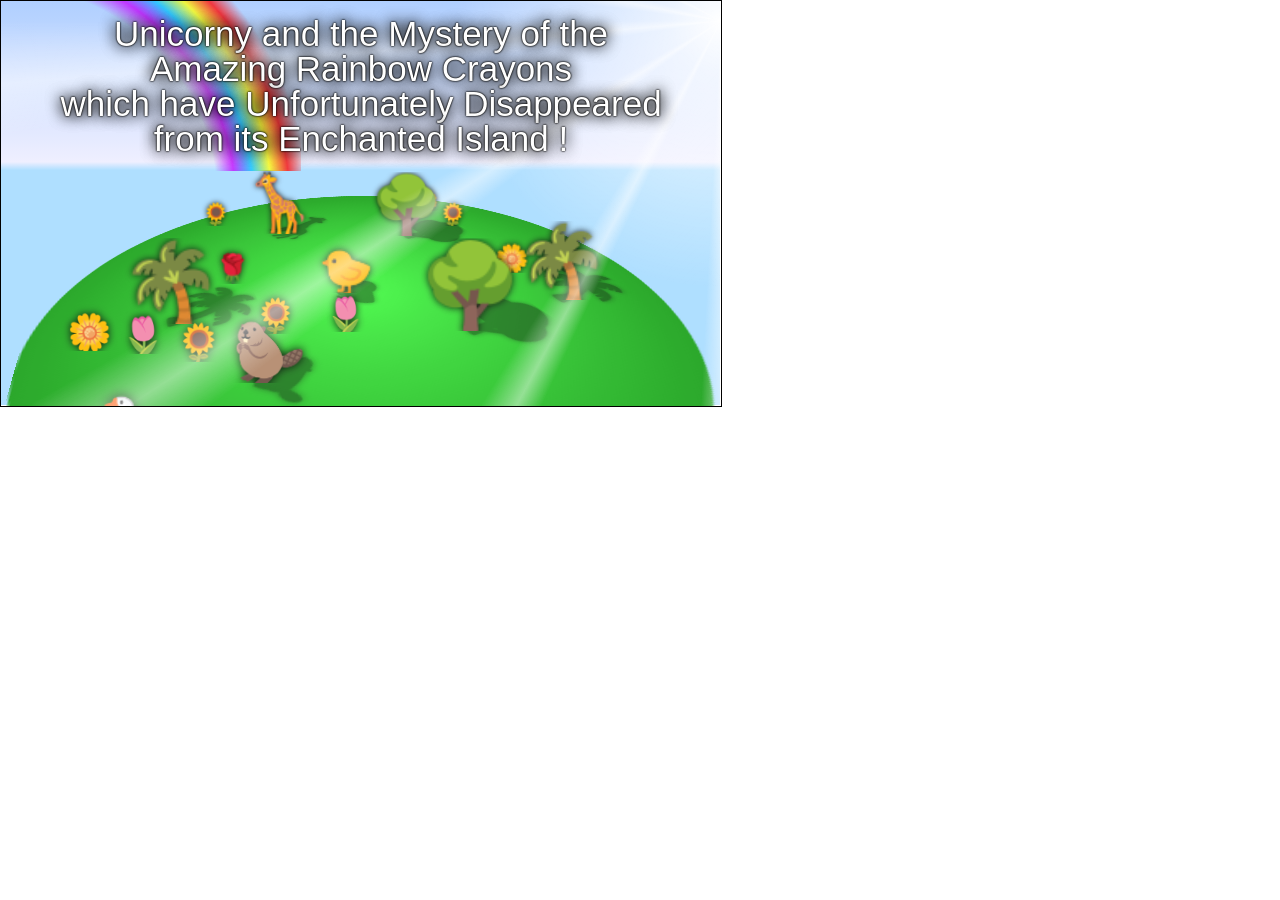
==== commit f13a222a: "ok v1" ====
--- a/entry/index.html
+++ b/entry/index.html
@@ -1,289 +1,260 @@
-﻿<!doctype html>
-<title>UNICORNY AND THE MYSTERY OF THE AMAZING RAINBOW CRAYONS...</title>
-<link rel=icon href="data:image/svg+xml,<svg xmlns=%22http://www.w3.org/2000/svg%22 viewBox=%220 0 100 100%22><text x=%22-30%22 y=%2280%22 font-size=%2280%22>🌈</text><text x=%2210%22 y=%2280%22 font-size=%2280%22>🦄</text></svg>">
-<style>
-@font-face { font-family: emoji; src: url(https://xem.github.io/ttf/N.ttf) }
-@font-face { font-family: cursive; src: url(https://xem.github.io/ttf/C.ttf) }
-</style>
-<div id=cache style="width:720px;height:405px;background:#000;color:#fff;position:absolute;top:0;left:0;font:30px cursive,sans-serif;box-sizing:border-box;padding:170px;text-align:center;">Loading...<span style=opacity:.01>🦄🌳🐟🐸🦄🦫🦒🐥🐤🪿🌴🕊️🌼🏵️🌹🌻🐋</span></div>
-<script>
-Function("[M=']XZvZcRUa^PeMuCyCuzWrd@Rtiq_llhfSg|`_Ed-?VPDk~wglZKX{lp`nTTMpg}HZ`ZDKXIsVayRPST}JlOX`f_Q[-pKCNqVs@tQZj{{ILji`ScnlhFqbwkSCCdPGlI{DOX[HVCgkGrbGlG}AcFO]Yh{m-TqmJuJsd[~RX|wCL^KjkslmQ]_Qlw[@e]caYOazkaoQE-sxFSKFMPtCELLqdljY]B-u-egzqMC|t[@A_IAi{tLzuT?Duh~YK}sOYztmGJ^TeQjJg?`vELtwCIbh^pt@BniL^AZDagUwuDRyhBnH[`cVrWbV~Bw-t|PWtlMa~tHqnd[JSUCfWMrqz`CnOhwJ`ABASoZaHe]-EY?v[n@hU[BtSv[O[oJcE@slSTJnR-XKKshMTqnRsE@?f~d@KIUQ^GYIBI|aDh]ya?Mx-Vggthgs}GuERwhu]{PAtxSMmMgiTXkIM{R]bQ~gXMzqrLH^DPhXUBafxnz[CU[OyVB]rRirTPdPuB@Mw?RtaxXmzoARrhs-GKEnbcvWrjdPcQ}wXTItY{Je-wiZGM@cPrj^wNElniTDZ_sojukDOjG}LIiMUK[WumaJdOcSX|QDxM|YW`hFYPyQba_pAv]nKnMOpZB~HehLVM|@hiW~bEn`kWLJ@kTu@XKn{IvqfzINGKXhFebsWn-yNxS|I[U|~^JZ}ogp{ai-dFziXyDxbf]z-HdS@E?PMlM|HlVUCWQf~P_Fq_zo]zDAZVZj@I^k`rsI[KTqh~QFLKqHIi@p~n_^Fde~V@[QEUivQTbXZYruyRQnzlHz@XXZVhngVvaJ_c`E^Qf|XnpmQ?{NyKauf@B-kevUB{I}r~WJiwh-svykx[^ZXwpgQeCqXzWBalbuEUE-ULjIXySoKZXPZVoYgwPkzFiszBAoG]QHood-|nIJQe`N~DejBeUcU}nQVyNaOxEw|HgG~SZiuB{SNMvWY{FHiFUxSk|]vpacjiVhFPiN?ySZojzIA[alNwIAqFXistcrQSuSHXZgjlgqrg}-DwsiUec{[JSUKtmNAuxClHqslFCW[K{cl~RGgYR-rZwOCfvTRkSKnX}Vw`m@H?f{G{SZalkDJF--WWmicu_@qSTogX-YpyUqjTf^VysI[-R~F?Zj@do?JAHOHDhISBWDK_wQfpWqbrYFJZbjZuMT-AN[T`I?qzgmHDRjBoXhp{}_sRAkcZE^[ChMNYIlqWYE~[g_sB}^wPa?}u?S]SVLDvHZGowy}MyoASNaHRvqPRdl_Ty`{FTaWS|eXfz[KhC_jr`OdSWAmz`p}TstxbtXRSxRksZ?-{vhzzpyoN-y[_ifuA}?bJ_K[aC]Sdc`BXm?ZqmdQisC?s}TCuvFjuNIbawa]ZMVPfZfLl`Jxm?]N{jWYjC{}I-GYwPCXjm`kPA@IYb{Y@LkdxyjbkyuP^uEKEuJX}jUAa?qHhdRGieWYdPgUho|MnMA_gARBPyDzD^KZAy@rd@e@dhMS@kqlLVlL^TWhzfbW{MEts?HosUB-EoYOERrc{Ie@^GbkeNTXxz|nIwB]|]ZNQZe{of~MqVwRfeoXutWfs-V{s{BnQyo[fsLkc^yA@][^Zh?LTvINh^VQoPTP}iN}}yR`RdyDmn{hCXN]LTnxTQ?T-jACdLaWB}tkFx~fOuZL|FnxUFbFYgGsq{]Msyk[pdXjB~bEpy|_VAiiCD_YzOsZmzLUDHwXHnzk^gS@G@oTixD|wsRIkgui|FgTHRP]Nou?{rDkLGWVH[rkF~[oTPgyqjX_f^NS}ybTk{piqG}kyo{ACJ@bCmcGzZgIyPYuVB?LnZqrsQ_Sk-chzGLxRS}CzBKfoXOYGxh{KkFfXnQa]PT__?tSf-IY-WjXBEPvvkeiFWAqox|fP?zO?UEAl?H_bkCYDRvEHB}MtsZRhXSSMFFDe{XpsuSz^q-DuA[k_lgDEuFpr~s_m`iG{vvqQKejcAr{PRvw]cJBp}?`eE}y]P_tSTy^]B[^`ubaT]D@Rnznemudm]Z~~XtotWTblnuHejCgX-N-M{WNneCLnZYBB-EG-HgxnT{]QUfoO_UOub?_EjqVK}Ph{qk|h@g|^@EQe@FlD@zR^?[kXSBHWWQ_mRGljsfQxXcILC_IKXWqFABcuJHFI[y`CyMkNtFd}{^bQ^SQB`~cFTFGAQYS`ojQqKyh{gLGlKpwdcC?XqPODXm[IRdmb`fcmjUBEeGbjlszlMZIB{Qitz]sNvcI[oVuxx~MPMt@?Q_zS?|iDtX?ZLE`V-axjamC_c^fTUhuCfkwoMaksK|?GFh?ixLr}R-GZl-BcwMnCmXVGnHCu`?mmebELZQTBeX{f_UKpn}YkczZENVtU_?JFSGNaXIcw`FxDgpQTyQWzitBxMauJNghLSuivI?t[sV{wAjwxGx}pBMFvKIeeT}jycpYXtrYz--kE{~X_mbs@~wUY_^|aa}NZPxXkdOY?MbYRBK-SIQeIbNmGlgJCwjdEGGuAERHYChAjOcLUfRWNKtNkHQJgK~{Upby|v]m-wb{ogs`^]^UIHGOksh~ZpUfrMGdIdMMZYdeuzwOLk~xqcIZ~KHbO?~`J`HVlo^IlUgTJa-gPrdDgo~Z}mKAAC}YzNTnSy}fIccf[Z{ivEL[]srHdi_Ve^|KblsHc?rZk[AFnPuBlgaTpiJh~dyJY[fSv]-bU|VB_C^JID^ZVVKyUdFrWd@ekUaPdRdkhdsvAidXe|fZpJ~AaYj]|y-ODO@yrVvn[xKh^kDzlUxbUsHsUFMMAuNGCNKGfIoVeeuJP_jsmu?nRk[`PENExv}K`^HuADb[KSb-r`Lwf_NILgC{m|-oFZh}SwIUwUsxXUkNJvtJQfuMH@d?}?Jghm?tIOTNR|uWGoxMo_gbKzDAxOhs}Vb~QRPvAgySSseZ`q_ESLPtOyLwCDL-JWMHCEWBqwMxW_jJbn^Lspm?LcU[B{faUOUAYkZTSYt@k]vEXwjnO@RzUukwpL^ZjIutKN`r[LfKb[WznKNlBUGtJSk^Z@h]bh]bohBQaX~IGUCDwdHgjuCYyYlB^k?HHoM?~TvmtPEKjtVLDGh`cuueWTsbZuKNc}Y-QCZ`TSGnu}JHAL{?H}ornhuuIqiuQTtSxDfhM{cByxhTdj[VMahUddUObC}XBTz_FZGgmdZ[~r`|MxPjC_eG?WUab][?^jYTyW}n-bhRd-wxVEqlPoA`r`RPJMYkYIJd?kjbV~FUs|uGW?p|CtcrpKVlR-qRfiLi|jKm||IhaY@a~yvHm~`[vQdGXHEK@VcawpV~Rmjen@~vQrGVSRwQ]vSu-NYl[qagAN}OqWZUU@_nzcFP^[slgSb?rqsnus_HLBYnrphYvtiYxT{m?sbOQP]VjEokHq}nRGzIPOESlM^[yrdWlmXuQHr@a[zXc|aADPmKjqnNB`Ng-|IZHPeNI~BLyvu`@-LFs[Cm{m-TPwjKgKTtfZK~]EM[~AKctynS]a[-b`r@Xs}GjFIn[jUJw}T_V_iAko}GgCI^}s{LiXRF]d}ye{XJOPJ@FwusUbrGodqo]pgCZMyOUTGe`yqEafGK@hQWh~EbT{L~BhMGlRXKCYrmgdgN^Amr_{WzOIzOU{WV~dUdxskJJC}qH?YUtPuY-?o_nPkiUYNazf_UnJE`HSmZLdl`URAHVY-oRJblLMd}izmHhaD]@G~cTpSwP?l|AG{twVNAXwuK_UcqldFXexlGug@cl~CSKbNMLioWxDQC@JlJgyo}RWSSMgY_se}YocgKaGKnqo{zQ_ExAixDgWSC@Ld~RQVmjLjELOgz@X]c]FLWf?fwXvo?YjDoZsGpevAPNL_-E[O^rpkACs[BfvHho?n^dz@apFX|ydS@ZDvsxHOj]JANs]vIAy~a@tNGRRBkBYdu|QdJlj@kJ_]CQ}Do}`W{LPyBCfXZ]IVqjRUIg-?]EJ]wpXjw^`DXs?iPSFGjbj~xyRGA-bA[{jVcXkD}B[T-KJs{Y^VqsPzkZfQ[XqBUCTRdn{Rdu@Y^lX{]f}XgTFsp{e~QNDFKRbOvrux`vjTteSDaFVrSX{}xZh[tAz@H]CjT{k|n^myR|lflVe?|fL@zwXiadJLTnOO|cxftdU-wh@Pnb[[yolXKww_b{Wh|VICk}W`iOx?FV]WxGZrdtvTS{IZTA|XNhvzmKwkfoDw|nTCNxQ-NLUbkJB}xXNYIHllSWx|?vE~C`QeyzNXEaYVlKsvvxW@||EYpZnhjn^P@o[`M_Pd_aXXK`G`hkOOtqRhX|ufymRQBY^spy`Mg`RbolM]RwG[QiamiMAcBZK]SWuWA|gRhl[B{gNf{FQTV@kqNva`I}u-?SKGstYJ{X@`B[RTqJgIOEV`xT~ETyXtZVZYPTmEoBhjoqKNIwZvqoNzvQdKeXGQYsmbDP]bpjXC]s`k^YO_vObxdBmuLvYJRAL~d|IoI-Eiy-x]G|G_ryRTw_-@J]a]JjpUchsrUZqwPjgl`xtJbxQwhq?lwB]G^OM~Ygo}Erzni]JYdgd[x`n^-GK@mzJQ}Xb-[VsM{-r|l}ir-m`}{lfJEjOlnQLhdxUM-VZno^~zgPQnZ|FJLrt]?W-u`a]zzJdZO`URA`ri}bYoout^X]wLTMhSaefuac_eC}UDSoK{d[wYHfwtLmPwHM|lhTg^eJUtb`{[LhaA_[S]sYX?vHV~bHhxvfVrHo]bQFWleWebutnePFBYlfrw}VyEFmuz?|tD^[ESFsLjaiFfG|]HZjHukZZn}aQXPu]^hFVDfXRoMMeBH{Y`BkUUxZ-IRDNZFPfXrT}[SXpZ}[Ys{HG_w[cmOcEFS_rcKrTySFj`ujLe[rYhvEFEE{vwtqjL@JjhpxjcSJ]esn]pvkVUnGqe]J[[`lfD}E?K|^uZOphNo_llBRc`ZKrQLmjdmw{ox]Mx@asguak|uCo`@-G|BPrlhocFl_@hVc[Ie|idBEabXMcaV-Tagn@@@WWIS|reR}D[@CdZIBANx?xDZT[dqhd?RPEmEGgKFWVOkPT@SQeOLsaO_kGj^RL~d`CZidplBYFZP~flgCPA}ZnGK`zWzSTmE[tiM^-@hWU@ZDQpRDZYXyLex?BwyYJdfA}~DPFTA~PYeUF|diozGze@q[NDtgXpU_V|mpekylo`uvv@_[KqBn|~Se-ZA`k@HX]^]rydXy`j@`D}jWN]mqX{_@wlr_Kx~BN[sEKfCfBU-_~gdPlSFtGpFxesHrbplAh?mrHV~F[xa[Ec`iubNOlmTH@VQ^pTd@|VSIwXR]hxDCYrU}-WiolCM~l_YPq_y-YXT-Y-b`nqnhUU_lOadEOh@`MdxCEBj}SCHzhIWqriEnl}RN@K~CJ|wWNR~mU@CXyFO]Ic|MmeObRob-kG?qS-PyuDgfZkLdobIXJK|aqcrMtja|`Fw]FIICiupc|Elaqu_uUhAposP_bx-^jNecMoCmCvYCPlxhniG?ejN-rLntoO-O{aHPmyCLDqi}AoBaRlpo}JOwPYrZmVrfEcz|OhTPh[CMKspH`IULwg]ej-iLkmSwfkUUFMHU}JabfACliHjdxkoMOwMgP@PND[p-cJ-IOrN{OYx`iS@QXdLZQH{~yYYXEPGUNwLzL]xVzqdiZj{`BO`XGfwt~JEyDa?NbQdX?wfHY~NAHwtS[ZESWqV`hFKr]tK?YPyVpBJvyZ`@Rc[dt{@XTfiepoVKDdgDbFKSYWxEiEYLes@GxX}Whrm[Bo`PH}?t^|slubZSEPKmWQ}xaGNvAAO|AZIWWf~QeLk^p-QdHeY?gTO^P@|Nx^ANHTCWTU`}vo-QvfmMDgBRckug^tbqlEL-FH~LBGve}Hwb{qTOyW]fm}StMFe[`fh[FYGU-yvMeZJr`[P-omQqz|xbgVOL-HS-FzmlA-nAZEcJSdvLB@WYUvPCCAqcXO[dieV|SXGThwzkd@C[UAcnhmcShPaxun[U|[]mcf-jB_feMJIFEvKWaWKX|nHU]-o-nX^wwOLWZasgdo~zD@Z-EehIJF]fIlkXtzRAPXkvftnGYvMy^L-tc-hSmW[OB_a{t-}cpgOIAFwynWkJyzvfPMFz-YAO[cJL^mHhqVfU]^U|Ptjyb?[cSbRlTtpt@WEwltt-QuV`snvRsu]XLezHnNx|~NunwJlsEX{eqZhffFEyGTxBedh-ckvu]W}y^}vaNXN^mOJPL~?B[^H{LvMywqRMOxwn|EJ?-wAVkSuOW|gjyoLyPdrxsy{PAC]TIaY^gDjnFFCQ|KdWDNWlf]DVLG`hW}}SEnlL--a@HshKhsmHNkkNUNn?^?wWUZvC]CtNaIx~Z_SW[JrjkbP~UIdH|w`OSIkNhGaPWPzysk|JdORqKIExNugapJa]BzRSSNrdDs@B?gtYoi@@PaKSYZrMX`Iy]nXFNU?eai_LcNZnO^NpiwK|WRZeOt[hFujEINymB_`NrG_TWJLxtrVXouGLOQy~nnad?s]upw{G`TUJbS{J^whMbpMiG~laVX~|jdID@[~aKAqV^nsfPFyUTQpkV]D]UOAFvTEFD]CX{Kk-QjsZY_na?h?-JIKzTMHn~@M`atlwY_-?uNG~nYREUNHdKcY?WMXVsqx-aHcH~etBRmqN[RdMmi]vbTfB~VpBDqIpSfOXmVOUThB~~OlAg`|KSGiUhV-hkWRuZ{_]kBu{tg|oSMBDra]WXr}WKHciqazu|[K|^vteNLaJptMAsAslA_zIodmLfO`tZLPCXU-eE}CdBnNCSD]?~c|cDq]qxwfJXOJzRnK-GOsyp{gQPly?aa}JhhprXsz~lJC~M-{RRhD}[]]VafrXJGAaCfEHetWk`l}ZBQfd?-}pc`JXLCqXGTKu}u`zXm@SHne`FAzf|ESvBiZGaEJz}mxAN{jlCjchQ^ZyEG?}WkpdVc|RHlIYUS{aazUYvAbgagHO?xLMo_GqlYOtpFVNeCu[YRQYEZOP{y}Ntb|VU`lLGI}qG[u}nqUe^AtIsATm]XgppUpKm{[Q~nnvq}NLC~k|uoj}xvkKCglhkcZzSXwX|akGYLvNNYWHD}n_TDktF`udVOSftf`KxLdVEibq?qEa|ktl_hAW{NWrUBxGBx~tbCnvQ{WNRKxWwCm~{J@zCIhTZtHzBt]cFlGGx~@]YhqkM@--omUF}x~qG[z]NEESTobz@Z^KSmT`yQkxSaHUBtnO{?r[qthVWz@c{[N-VjR]TNR-AyO^EdaCzl`rUZviK@Pf^AuBIZp}dn_FlyDEWuyRjGPkD_X_GUiofW}]sezyjt-^fy^OXXYnsC}obh?nORgWCjOIDRpqxqf`PqzfULM?]jx?gzGEX{]scUxoKboPRSWHl}sTNPW[LLX[Qyd|jYk^ahWkRhIqT?WA?sJg]sg`XN]|mlYumPiL}{@o-k|aCgRUGKxUpJ_u]bwpeiyiwsESKJ^BM_z^ldlgKuqpSDCd?h?UCtMsdt^Py|ICnco-ofZP_Q[}HAm~oh?CK[^b^Q_pjvxyfyj?Kcptz_NEfKafJD_Y[qpHDet_WuVR|NI[^Jr_XwKtIOVjkO|}g[?bo_k{a?{ZEjujfexw~ypzG-blkWzB?VZZYJazA|NSGmJGxQQPma@yBfimtuiOw^Knva}FNp?@PDYmHdyDdLrZ~JEvR~Eu]uIW-ygqvYACN-IjHD?UUSuOkSwPaNbuaE^QVEd|QnRY^MKu@MSW@bsidyIdrJLufZTWmiByazDItJrRjWSad_sWA~oe[_Hw]lO`^jJH|qeDLj^VggG]vvQtkeFk]trEDTsE[[w|D}|m_HEBNAKsRceOEdwZgfwQFoWr|nv~nbemVPyqxt_aBRXph_TKYt_GZdciv~rijEiQkdoLUQeJ[TqbwZdJNEMctjThVqF_{VDR{XhH{oAPHbFrh[NytDFAYwv^`@PvlgkxzHKDLq^oi|z^uTX~fHji^q_[Mfva^CfSWP}_aWj-orXbwqOGex~i@Gl|J~ryff_cvvKkN_svP~_l~{myw^JVRkv-FWupyXdpq}cCAskto[}AWCo@Skk`j@m_oYwvOawXbwxXnWASIl[^~Z~-olb^Rb]|IofD_yOZ}siue`^NNMWytkPjhkNgIpv~tQKW^x`p?PX@Us|KSjY|IQGy_GrTwAyp|kdirK@ivjnYFNg-XdDJspiFZ@NFBnuE^dXqmxmH`LeGchwtc]UgtHKyYyVnmmNXRwFM]fKsBFCJ[ptzOXvv@ive~~_@ozHay_R[G?~wfoW?CUZG_e^Z]p`yeIXGZ-vKc_ZsW|NYgfGMWkmRX|XTj{eTyS-ynvV_bndxvgDvlZPZ-BlZa~Vg|~fOXkLSiKEGi`cO|eFSF^-QV??oJpk^~Y@TNZ}k@[|L^us{Zv^d[B?OuSTdQQ{n`srt{vEKIn|LH^EJWI[gVxHH[PabkD`Pou}NaTCqK?^VmdVJDfqCsvXKavhnjt}eXsSA`?bo~[o^LiJwZxDKN_CMkNLx`FjjQb]snwgO^NtI[q{EJhkJN_gOhaz{kbx-bj[PrtHGrduMIYE@DVGVaPUxk[cfUjyQmxmY~|a[mp@qsXzgQO]|^J[prn@pifWjDhA[mUwKGg{S`byCr~K?WR}a?iZSu~d?qUYNYpZN`G`hEOd|bOftPeA?UnRUQkWIxR_eOV_IPT~JNvWMEuMi?UYfDF}EkSUFbsrDLzrY-ECq-Wld~keiTuvNUGVNDLnjd]d}bcX^SgjcVf}lz{}bKYxottvqdh{-_Uu`_PiUSpHDATs|[UL`IiwMdzmB`ITSgudy-xuW@XYGzNK?nAo|tXhUPLs[J`ZYcpmFQ}aXcpQca]siD-yYVMo~KzOpdVURkUfkxVxYZi|WDzhGb}B{RXF?VKn]mD?Tp{oI]jxZiMABYfScKY]oU[EXZGWHFd[EHK|ebZjjEBGxi[r@gDSAb{Wy_fhGTv]wSchWk[vDUcP]xF|gUeIQmCpldkg}z]o~Z_jYGESTIX?gveApOV@K}}qQ-wgh}|?j]SayBWvzQ[RJjI}DB~ZBCk]bxxPy[fIMMStRQ]bkewwVda`am`Yu|-Nqw_icmWp~ds-L_zOfO@aT[eG`vhFfBinDNHMcrPE^X-JcBuEX?CQrR^euIPHNAhE-xqcN}hyYqTolTog|Pliczmhh{zTqwpFyfosgcul@eg^lQcdGBePZI~`tmwR[Dr-A~o-yChrzzclO_q_sI|nb`@wSKtbav~LVS]]PMZtr_np^yDxT`IUpdJdEbWC]@D]Ofh|mSPrqZgF^h_nppWwP@IQ^Uscx~@S?hiNgN^tuHRQTSFf{afHaFsneceGRGRjtquI{PPEIDy@ci}ga|cSi{lrXeWsepjVFVVBd^H|kO_YQ}YSTwAJZgZsfq]GXiTd]yrKHRBTPEIXCtgaCX^}Pb^BqPY{^P|MDH~_-lVZUDSiBW_?lyff|Nu[G`L@^nynTfjDH|wMypMjJ}m[g}?B}IRTBXV`jdhEk{}axjPuDRr}QPUrmgagJVkRpktemPkcMnBWMTjymrCgTgvIi{tPjg~b{]RqLX-BT-UK|Lr@]Xq}A}XLbdXZZS_gQB}JnvqjOdiBjlVfz]cWSGpVNOT^YrT@lgr[_-ZblpQqTCyGwqK@ZeySB_WP|-pkK@acXmJojEfUTYWVSyO[IZ]~NAfcl}Nb^ZpAFgfViQ|ZUMk@WaT^G[m-^vgYSgNXydWOY}ZsCaWdAW[oTSebG|dQ`eXEHWoP{C?dBB}fGqvtVRB]iclUE-B^UpGeMxWi_m}MrgR[?Diy-@[cOmGT~~{|lTlO-LahwyBGDXX|hFaWj~Vj{HG~|Kw|G_z^eTPZSs@GMZTYU~wNBZU{m}onfurXYFhzodKCaIFOBGWj|}NBNOx}`qo@kYjuAfVtyevd@?If_iqtOEmIN|He[svPNI?SPbzOhGd|DCxhoYiqb@I{OIBMYHAyqmmHrnj}nkjSGwi^~HoHOuWCgK`R`zCyiTakbJ^MAHk}ZixcIdBs`iZcoaCuEPgN}mQhD{gFCeCztY|bkx-JtI-S`ugwPsMATyz_z_o]oywcZyKjrHaepLJUJJMsykp-I|wnm`Qm]`qFo_Vr-|kw]m^XZiqHkycmjyaDe[xMq?^fvcb{bRVKnGYQW_]oH`mTZO?Dw^}j~VJBXEt?VeLA{eHdVJfxJbaum^eS-[_AXZMmtXnprZidkzm?WJuYKXgOi{jIMDmSJs^A?SV?`uSlWytJBZASIPE^Afs{ufjDC|rE?YcoLs_UxOi]uX^@}DGRxakjiyhTLr_rVpSPrE^BUklV?ovueq`s[mgzU]WVQb~u[VJhYH~aUe}FjbRs@D^r^@]arFAh^q@zqTRAsFRFdel`RCzWkJm_aCsgsiF{LCq@RlMuNG@fZJkSUY?yA_ogEZV]?LmGQjBiUqKZ[}jvMm^mh-sdZ^`PxmApLFxsFuQXW{Xq_ry^Pl_XNFp[`A`X^MeW@lOE?iJJHXyijlYuxCg^tMff[St}gN^`_zDptRTWWGFA}JULiBGaVm?XuP}`sLj@oHZEDMWvYlqUUkxvXW|IVCF^L{EBYWRS-`^{CNKea~BGuqs[[~YHo[nP}glWfbzt?Y]apjulcXG{Vd-nnlvKLKqwbhoL~pHi}bxrT~y{pRm@a??PsGIUMdFqMCOn]go|`~Yl[A?LUyIWeDvEBJXoS@u]AjEDDTEgBeEJQ~x~@vFHX|}_~Not_TwFXF|KZkyvMUDjcTk}|d|VZNhhAWrgF-jA`FSqO~migR}DrMS{}C}zgWFqLnL^bwasPGLFapiRQMjHbZEQbLbeCd-csyA]IJWeMlULF?lOidI?aiss}J~_FjCKWzXJTk~{_uyiW?c|{pkPg{HzVH@Nqgjp?BAlgNoX-AFKx@JJU}L{GIeu|epbNMNXNwkT-MXoq[`DNQzw^WmMjPsLbWuO`u@mXpmQvV}?|vp]+﻿<!doctype html><link rel=icon href="data:image/svg+xml,<svg xmlns=%22http://www.w3.org/2000/svg%22 viewBox=%220 0 100 100%22><text x=%22-30%22 y=%2280%22 font-size=%2280%22>🌈</text><text x=%2210%22 y=%2280%22 font-size=%2280%22>🦄</text></svg>"><style>@font-face{font-family:emoji;src:url(https://xem.github.io/ttf/N.ttf)}@font-face{font-family:cursive;src:url(https://xem.github.io/ttf/C.ttf)}</style><div id=cache style="width:720px;height:405px;background:#000;color:#fff;position:absolute;top:0;left:0;font:30px cursive,sans-serif;box-sizing:border-box;padding:170px;text-align:center;">Loading...<span style=opacity:.01>🦄🌳🌴</span></div><script>Function("[M='GhwYB]KaqAhqaevNNSlfQYLUzf[Yps{RnKYqp?LSef^KzFaJzIv_VwnCa]ZbwLm?G{nkecQehy+Day[cUstGn`OivwKjp~AKSlxKqdGf{fBAMxPlqJ|keRgO]d]OcqBD+JHsqp^mJhtgmfQs`CAsQ`U{cR?buPsCmknDjTgbgd]KV[{o??fmQtp`Rq}LDZ{PQX`pfXW]O?PTIcJAY`TabL}+bfCLSzvyLtcpqp_Ae[bvUqdJzdBOudtIs|YCR@zHDWUG_mM^VfmK|c?`V{zwQGYDSiVl|SCRDmmBIA@Gjgqsx@w{GTGc+`SbRP}lqjv`VCmKt[b]]a^S^~nNKH{apaUkrELCT`CFTycjN|zDeOmEaG~jOHZP@WKz@mf^i]NS[Hc|z`+MDVmI+HbQwPzftcTZEP}VI^X~GTpCYbvkFOooOq_^F_CExCB?TK^tr+NKvBuR]zW?Dli~yWwO`ZA{YwBY[xfpeVL?@|t|yFF}MvD@ngcGr}ZlelEB^MUbX]XdvCrHIxhIMoTOU}{cHBPZpLI~aoxV@j`pYjX{qapxHT}@Zfg?oaR@ELTuB|M_vkxb`A?MdPkZNcT]nBNByubLT|[[AC[PvySDu`?|dUZ]skam_oDDuwvQd]~ncdCrl~vvYmqwac{vFK]i{@[^Nf^qVcmTxZanHMECUrmzFKlcra~Y[MrkZZZqzIa?GIjzaP~YnZ|AUFT@~?n{fAyTYzwz?KcXwCiRIuXJrtlrpCfwRTK^}tl^vl}QiTshlwKL^|deVrJ}RIx]frUpiEkAcQDzdlKRiWXabGJ|JbWB_rdW?xMizG|+IjLhw@Srw}xqiX]Yl{cI`roGiqP^xUqk}jogAiMc`eG+DBeG[Bm|DFCi|EQQvj?MajGUce+iXO]Go+JmMIiYFQyLKCUGYTmwhc}NCVWkOHh}{pF_G{hIQ}zS|l}IV@?EmIWK[oq@vO~S^EDgQC_vxR[fHk?@[cxyEmX~a[^B?wy+XSPJeOWLrX_HHoavtM|buv+hf_GBf_dVBf~bhLK`c?htS+BqCN[qYuWsa@_]X_STU~eMVYtxQwurJBw@zls^PfTKU{?{nvoVsw}}]CK~_cMDH]pQRueJmj+R~d[eyJWJr]t]VrSSP`yFHCg{Nix}FJF@IJqlqvsqdYof{gHNXn]P}JF]WAhAwMFB_zPS`^shEd]GrbcSjPxWYRMKAGpGP}Toi{+oLq}F@hPq`GbiJb_@nZGKCD{`@I?VpeyZkaPhSXBCXMS]u}mmQHqlWyZPPqQBzPg?eeZaiUXgd|Usevmkarwvcs~OJUPnggvfklPuVUX[CYqgqdVQeOuGUib[XbwttiiVhV[CvXcl|LnmKYtgNN]JOzPi^aWD?XJqOjymhQWwTbfFuv?rRURaef@MF`AfEHJBbkFuuJzCZ^vYUF]p~}pZIyozRufL[KQdCWpnWYft^CrCg{BEKmgYrp^+FU]SaQ~+hhpGGCqZk`MpCmp]zEjCy^Fa}lZy}~}cUUpQEXtKOPPRf{DHUHswXl|JZCBNSP^]K@+ELaIv^AKkWUMu[_EBjBoncots`|]mRt]ueq^LiLS^Q|K?jfIXwAbCDpCNExmy?a_|_+qzePczHHv[quZ`gkrgCRbyGqxnwjnkldXoHg|uWkZMa{ISC+ny~X^lfSNJeH]pcn}i~D_dVXEZ[@EVu^q^|ZADkzLoTjvyS[_sKiSPFtu+X]~nfnLU~CJkSPoEuUCa{x^[iYj|EEiPTByYZLCysOlHl_dOLUAkuL~ap^`PbxJ@TO^GECDWRiKAu[lxYJcXIebdXa|hgr{KYtsyHWv]ry+OCRneju|}Q?]n~yNqBVMyEvUQWP|ghhSzP^bsrK}yxjDYRg[qQcy`yF|+XMWIp~RiILuuhbPnKoa?}_xSG{nx@NHzruGDURF{SbRwjzyZPbE_UcBgPt|feZFXe}hlVtB?mNXAGIbi^+nFW~[OkuLu_aMM@yAkS?NfGRc]x}MUaC`YBNsHfONy[cVt|xkA`]Uv}bNstQ^Uva~VxC@kv^]{Ay+ldmq]ipHx+wU^i_}lyvKyim`S{[EAKyyQQ[zhWdo++hJciqzq|Z}}`utQSE_Jh?{hMrH^KTYXbsTae^j]nVulTB@DHQ`O`]AbzdV`_rJLkvz~[GuOuS+l`CrPhDJtRCXI@G@q^}ulLIW{tNXrwfLS_a^TBCibooLXGtojR+nnQ|nLhAxkdkpHB^RVQ~TwZjV?sC?gcUr]NdUcHVrNx{{ZzHlBfoiX}{_GVKBWex]jlsgWtCA[^GRukGe|]Sr}m^[iV^RAZliOlY]~^FH^hHX`z@Pm[vtBBdmuPSiXQtfkUEGdbiCyqaK{E`fX+qym|QmK]fnl~I{GoUVouOiLJzHCcdwqWfCRO}CU+DIXZCQMR?pcmUlVKd{hshcLfCx^IOC_ZzQg]o]WCsP`XdIa?VEluRLzT`u_YQ]|D]J[O]~}PhwvksmRdidNqNrz@pNcY{lumOBBzqu+ptbCuUemPUmr[pmqA][c]@fr~~PQl^f~`WL|wt+zJsnhnvQD}X[taEvVXc[A{fCYSuzsokZ{QWKu+iHL_hU_oSMAegcykAE_MaeaUdke~bKOVIrc@KzM}fCirEGNSpBo]NEz]@|vrwLkVtnTpOtl]|inqpBnLyczF^a+ldz]`tnPlL[b?@kpaAHoUtDDd+AO`qVhHPJVBJLyWJ[wZ]GPTDRw^tvgMMr_JpNoG]WIDsridsIyWktGMiydlE|qQ?nKJOONG{IV^CZqXzCuhLCY_{V`|uYZX~gYAG~cxFIGdGbPT|^yH_NT`f`_iwNZp~UKjnVWw`jsz|b}feiuTby[JkLH~|RBYyP?l`]+F}rwP~hHCTkmhlEjQHrh??EkUODytbjSPUhvGyqEIz}CqDfXtRXMnSdJfnNfOGFNQ+ovJsFyj~jBqm~|xWPqdeTF}lidQHwu`@QIP?usa`lI^Jdel{snJ{OsoG@i?PymPTqxqop{}sn^]JcYD@US{pvkMzPE`K|KIMr@|b^lsLsK_x]twICzAjoTPCQIBtEfhuGV+nz_}b]KT{n+|J]+GoxUc^]BB[xZspS|QXTNe`imyjsZST~}?Z|IqxQYnqEDfmbI`}wRKREo^aOJHGQVwSrxshWHPQSnmDKIyT~G}Rr]WASRM`LTGQMBe_+oz+@SHchatqSGnRFUVHC?W~WB}S?}nfNg]wRemYkM{^st[gTcc[v@SsEeSKknPaLoH`GZgVFvR[{Mg]zNFbOpzvoUrpJY{ZEU_eanP{n+{ftVVjrJBJvAGLCADuOlfQWYP[ghwAW@Q`gVdQeYO~eixpYbdGVOFqZe~rpB]X|pyWDafbAu}cLvzrngNsMuibt{A}+NmukRwJ_fIxR~`}xTVwJNvDN~UFc`e}a}LbdJfN{Uj^Ttll[KC]F{IMzCvl~V~aL|FmoNss[KfI]lWcgz+z|senb^~BYvX[yMo[FH`]AXYLlUvCL]zXW+q@QLzrfUkHNyxuUpTqRdFJ_TzlO_o|BIjfz[g[vIMH@|lRMuanDask`~uSMKfBviIbUikuQJCr@dMuCSSQYnshJ^?g?aoP{c]Rvel+}AUdWXFF^iz[EEv?bPPEzxKA^c[aa@DqwW`O+kWDJkgg@VH`El~BMHk[NT+rGT|}UfGbJMq{cNrnAzT~|SjO+w_pDnZm[V_QBDIfJWt{T~N{eP[ZJ{}NTi`Czy[QN[D_UGMNyjRTDDrc^zEt?PgPdhvGOSC~DS@ejPV`u~iWpjvd]kqGF]wX?^]pVJoBD{YKieBC^{H?XYQB_Z}xMrRzsUaJlqL?tnvWeOFu[Ak}bcQ|TEi_O^NMqYyzZ~ojyaY`JFT_dzzwdN{CzQfUSo~FgsSbKp}j[]t~M`F}VBhsKWVb{|oKlYh{|lfu}eWoQbaCY{@nlN_T@J[KStIOZIZPJLr{nzlnpAjsePLp{hybv`fw]rS~SXc^]z`zgluRJ[CvOW|YwO`+wd^bA@QGWZ}RjIzEeD{ftwLbWm~PxTXuYSRTSqrx]cqF]oNeE_l@kczyyn~DuI]iy^w+UhtMpoSjhl_M`otM]QzE}yIr{k`zzs~FzCPo}@uOXWu+_Gne?@mcnuemEKl@HpS+NxyEhy`fGJgawbQxMa_GxRDlpkenF[x?ecngZMHvMfnC{TycuIhEkUXVtbjYyL_VaVdjfEwqEtP^ziLFf`MqVZT??^?qXqEqZ`^V+uGDQLmlDFoGe+iBwIJwDGEM[EBzkbEgMkQhh`wYLYJ+zNBCK]~W{pYXX[LyFEC}agTS_VWGCi@]mxEzrMuB[+jdvAvT`WTIT]bJ~ujeroetLWJSFk~@FVT[imZaf|R^dpu^Ijty[LnTAF{VDDyPgufE@CMJRcxjMG_RYuTwFF^@|kMg~aA^tKMqxL+kgeDXrJygGUVyPRqwUQZZ}ZtGoGfqrGZbYEJ{mpzHGPorrbof}X@bNVZw_DX}HzPO@yNO~K`I_I[qxlms}y^kDcJuH?uGjpf^?XgGYb+PuzQi^CxlOofbsy[UgPqNxuzlG?iMK{btoyFgRK}DZpjnAct@SFkso``YvLuX~hfurd@Lr^lcnX}ibvJ+OUabomv+RQP+]uFckmkgUZYS[E@p~[gdgoWRvjxlpMcYpVpiPxoAh?mb}domMnFsYIfBKjZqQVkQC}RebRb_NxSOT}WF+VOj__Tp`^Y]J[pS`Bmfz^JztjNDIshPJWEmtrX_KhPdc|F}ofZ}+pb~qhdThBQXlMwA@`wXhgzFoQI`wO{Tu_wHNCMhtBH^x+~Gpv`VgmdXy|]on|juVYVW__ksVZRamWs}rR+JDrnqEe+Vihc{zBqWwNZfqgJ@}MSEY`GG+tPH@u]U]QJTLykqb}}@UOiGHKfIf~oTm^LrHFZnw@iHFTfqA}gZuM}whDU?`XSJdgvanflmaUFAgoWL|j}HfccEsHCTzaeQOr^`IDTJtOs@t]KBUVOlXb`BbpwAiEVTLfMw[`ewuc]gpAp@PZ?^|R{T?td|CG+pDwDt}KYx[Kk^_HwJbFCaXY@`_mFc^Q~Eu+@YAv{nOmA{KvimcNS}HjIOm+LJoHE]^_gIFceC_RLTX]KVrbz^b`EBF`UjYJC[GH{POIGMKrQX]CELA?MNjL}Jq^cIibg@YybrEbA_`FY[s?S^hKMlh[?YY^GS^MlFHGT_P~Wxc+rv{Fnp~o`|kpIWhPii[tBlwO}OWzQhdqcNrHUAJ`uedoLZeOwCFdum^GwYNHZ}Rsf?PEjEW_Gju|aFl@xvswbwJHoyOgGUuWMO~ms~uVH_JtU|j{@`IH+|{mRQrBw`||CSr]I?dz|{OR_qIhfZdA|~_qNaaQgbhfB@lLFJ^M+DxZQJsR?}OMIuM+MjRxuLsiCDZeCxlZ`tsWuw]O_w_b??vhbG@TRw~}E_k}lrPX|WC]axQExMJoYUkzzfKHO}Dv|inEOCBUjr+ImuA_b]alzjwkA`XKuef~Z+JX?fXgywXBWi`SmHA{e`nkX@{R~{DMgxzlUau_Ib+rxk{RRAHrjbJ][uZYX]{A+UD]|SW[yAWU]w{WW{@L@rCgPFYupb[igrzqtQY|lMv?{n?pBjiTsUdWbc}K~fCfjD`dsaw~UqOa`y[sWTXEr`h{MgcnzcLDHpQCjMrxX|Hjeq+eOOLJ?wcbycLCUCCRTlP@YGJSuilxBltuO}hH^[fY`^J+RJe^G@YFcMduWOS]@ogsYU|oz[gnhAn@lpjjlTG}IxKfrGeWz?DXFIDF]Sj@kLF{n@SnwfHXhqZQ[CSvNPqPVqiZfDrfaPnJ}T`I^nenL~V?p`ASF+SYULpm[{asQIChah?PHf`TGBK?^bu@U{EIWwIEjBD^b[zniO_JN?}~V[yCQq|[FSjCeR_SaInk^hhO}Mp~?HMlYHR]dAKyO_xVe]N[u~BCvu@otxzXRKorfe_HUZngJf_RYsPG`DsTPSeSm[q^eoW_uenDFWcpBOtbFqNzSebk~lsSIH+]O_KGL]aIxgJ{O@KDXxqNPOYl+iNBDLxeKhG@SwBLsaGwODmHaLe`jZovs`Pjxrho|NXbRUYbT`~T^NreZTmtvsEz?@dC{oJgESluX]bMpuY?nqYtkMwxHk~`Pzo|lybga^sKoRrhV_hml_[[S?uqv``bVctaWa{XgVobdB~IrX_LppwG]WMMh]nAqHNgK+~mfy|SC[r@xZvpmx_IfqCecxR??]VXOKvLHSMSTbS]S@X~CN]nUh|ygTgekMG^lP?~v?~sAxuyJNCZZt`zlEaKj{qj^vbHuQQCzMgU]QZw]K]+VmXD`PPjd@EYg@~nwUfReMWBL+oW|I?fBO]ZrQYAa[L~YToBs+]o[WMSagaAbR{KY{krr_jJxoVGM+fQ~``KPULaqKxFOPyzx]RdTRdIWO{wssIHSeZtfw~s?cOBoENNHeyau]dO@mmlCtbbRi_SzRTifZ|tlQOTJNWrfjcGa`|Eepj]Dr}n`RCAmD@nu@sDQrqeEyhdfnxPTjte}yoJgA~DXPuWctS?@`lvNlWOfwglzXe~aajt|xW_K`vgPJLWMCxfEV}~kYyXd]NOsvFmP{_[K}Jh+c{Ma}TS_sEe[@?xf]c@Y||uGMKCBnzH]UuYA@{sSukNv]MGQLwoqBKzM]IY@nf~nQDQoSMmzTAN+GAHQ{QcFP]LSLJ?hi@qiwZFRIP_f@tcdV+?CfT|vHEdE_MFJ_Udi`kwi]rdVcG~yzSzovBCVQG[`T`aHclkmDX`SMJ@T`|DGO?]~A{GEFVO_z_J|XjXnG_Ywm^U^]ln]Hh}cedw^YYDtoiwDBV`_jnKL+CgBHUvctoy@RUNnGzi[EcQPFJoddt+B@fYLKqoSa{vKYqG]fzXEQDReEwLfRb+EN|BjoahFAmYW}UHr?NbrzGTZAtnLWbP[O?t`dE@lZAqm{u[`VGATTUjHRNv@[wEmpg~pc^~uJVftpjwv{l}VvJ~EpLfoeylSyfMs@y{^njINwgNohkRNlE?TgZ+STHcXZMmyMHEpA?cxYgH`D[zpDAeu|Pi}eyJ~DDSGmBzBFzjSGv~e[Gi+TPrZkhf[[PvBjVX^ccd^tKr]gTpQ_n@UGChVSP~BtO+YnsAdirQhl?K]C?swX+RALEawjL|xZj[LgtZZMwXhglJHp}ssAG_So{KwcD^R`NGNpR?Xoi|F|riVI+xeH{{Aog[opVWpfv?thnUbgv|+n@XMFIrRPJNqyC+PlY+}ta[qMyDeGhSbjIs?BLIj?U^Eq{MFHL?ymWRy@HzHAnaHcXcJrRjl[e_s_vg]fA^+~yA~Y|wAzxG_i^J+`YWOob]QR~[kapQMbp[L{z}}NxQZT}egziRM`vy^eS{GvJpS_rzhkzyJrJD|ijEKR^uegMxMwsO+iaHmmmNT}aKfK^xOxcqj_nGGH_M+E}SJkkWNqJFid~n_EqaoxDWvgFbx~XsSqhsZfOFVmq|rYthOiAK{FPCbNQMVlRqttFTz?Alp|BeySGaKVdazpZuyJGNuCi}pNiNSPQtFqSZ`q[tblaTJMzqaRRvjDzYe}gtUbzajQn~YECafiCCSJyvxCRyYiYfZozTsImnpE|`wL+{l+q|JKvPeoBmtnBe_rfkzNlaxN{SnhFi_YjLP?+DpifvfQohGVr{uPSjL_s_|Ad?PjcH^Po_m~X{JxRiFmRgRSikLErpStrRum{f|KPmVZRBzGgUipS}]KUj]NE]seE?PwDv}obtuc{WNAHbHtjYfGH[@`tpBgmaImQ[~RWTLsI@{Pf_IHq]@}y}QCEjkQedFYemrM``L@IUD]R+LNxmiNhxma?W+YxqRyGQ[^O}p`MyCMtTQ~OP|?m@GfaX@BSdPops]XJARm[[^nAeVFFe{ncA@XKiEe~]zZqdhQ^q}O`bsp}nb]CK?OeXcrpiay[TUYRwU_nIUW?LNCcWqXZpTVHA}M@dr~bbAzbqVhkCu_W}N^waCpjFiOZNNJrEQEbxjv@|REjroIHSlzoQZl+J`BYmJhAVswkB}Sozs|incx{q~f}rdb|WGTlz[lpKhbrNL~_+A]HEeacRH}crtDDrm[KdZq}plDbRe^FhqT|_r`}e_]WeWwpL_y?GvBA]nYHTbQuDwPh]NSjg}rW_qAYNt|EOfjzqqctmUIGG|qzpeHB+X@zYFI}AmRY[^_jW{itO~cKf~A|UJcKIU~mtGTAIQLXa^{~w_pC]JWr~taJ]KmVO{~JdT}?MDHTERf}[qzh|M_NBEj{qG{iivrbE{yeDbfbU_inuFZegeWoIgBxqltb?]EivW{tJpSmnIfjdrFi`RyGqlmV_lpP}EiXy|_D~QUSVzUr^gPvR[oO@+zKWDTjHPZilAi?CQa{UEqzm@Q|riIAMGtBxV+fuNTFZk~|u^~uiUx|gdwLHUzSdBw^ZEoaiYRaPMOILjdF|lJgh|pQoSPuvuJmudHChIDS?dz+sS^tNFPDN{[[usxidUuIV_ZcOuI_qdsRXVnula~VIXY@`ielIX~HkWbYm_mGnjuPXLFrrLhQGajEsmswuP+HBpAcTKn^rnkuXSBNR[a}k{qOPSW]sutjhQiKDJ}~sNQjRrznk+JjmBiWNQebSZ~{NGq}|AOoHF++F^B|zlsH[KetiJXZ]bQlfjD@knKMfaoTDxPJMraLpZIjh~?OWT@EwE_kUDSosj{dtlCve{Qx~NpTby[]ckD|LjktGN|`thgDIiLh^R^gu_}|pS}VR{O[uv]zXwi]RCKU_R`^O~gOkOKTDbOhIDNB+MVSV|IWL?DG`DIfeyRSG}wg^KHIHRQzfXPR@d~XRL@_cugLsjhPer?YHyM{AxXqIRTbB^rCOe|~Fb?fMtjGf{G_+TkLlYAGt?tILYVGkKExFmyWSbJvfhFYDZ_`{Q+MedHCFq{|ZfZjU]PT?C|dltcjJ]ak[S]XmVYeRmmy{OO~xfZlkh`MAd?HaD`YP|WCYU+[{`+YBH+o~Ewvw@[tHY+?nCn`WE+J[rsFV_NtrKJTAYOl]Jvn~iNTZ+AP|~l?dKKdI]?xwvb^RugUlruRrUioJe}ehB]eTKBiLJfOCeqoTI`xkbyHa@[TnApRcy{_Gd_+k`fywK]lXok||gOsc~taknvBJ`b}oWob^G^IQLRCcUD^P?AVhRF}gHjv~jpSuxeyNZ+w~D@]NJy]TgJBV@_XA}PIHSePvSwOIYu}rDEf`AS?bCcOCHv`Gz]bEwSQjWQnuQRsQC@eb^RCRzNmX~[aj{BViI^asgxoKN|yBKHA?`?wtvfCTSC+YBH{BljT|XB+UkZaL]V~+IavEWgUPq|ZznZqR|hh[p+qvYFqYwta]Gn+CPNbb_EFGZnY~pdpSYtxnzxsUq[d_|fxL]Bum^D+xU^_Hq@pTs?ySugFxL?sRSdRyy^BFj{Arx`Mppij`caxdpKU+_PFhMLNA^^sHJ|He}Efo+Ab~@nJtdnO`z~m{mnlfQWCPCZgnzB?dVGQZ~uRZr|cutCs[`BS[z_LMOPl_EJ[UUH?JsVSYJ}Ewwc|~RppSgpJYc{_LreIv`ciDI{AepmofVVwhie+}n?+z`tklQiQHU?`E{?i~bAiNZhQuOI]?Yl|haX]^YyHC^WjcmXuAoHgDKqiFwdjV@]EPIweHBVASFVjd]C_gDuRKn{u`uHXSpt^FIp?m?~+fk@HTglCbJnOALAinFWFLq^DF`NgQM+PBG{A`PaHl~{j`TJgeytlXZ]+bxr@WDUA+{hXq{Ya?^IrSH}sMs[EmMhabAwpoLj~+jS@W{`F?zhVYugYU{ZUkDvZltLzUdz]alC}JaImBMusVf_pnVc_IOvR~{BgTqBKlX[aBimvLvayVwfXT]EZEGF}kq{KgbBH`?G?y^EEZ@hvEELJmtXW_zMExz_isIiVPThF|jXI^SCNQB`rIZ[o_o_D_NakrwsbiMpm+vHCBYk^FMY@kLSVcssdfHoOGMzsn~Fl_oF[rfIDv`K_pd?l`w|WkOXZLWU|@y^ry{OhtJHXE^]euH]k]fxQ]c~rXHweAeNY+PNKpEg^m`TLMQv@r@gPDzo~GbdobKnyyly_wpw`PCYgM`BDFQSf{[CUogY_Yxak[ZgvfEC`DtXOWTe~RoAFx?|BVEjhdfVqN+V{z~e[}Ep@CQoeFuqSojQ~_JlRrw{xDrmmcD+^J_}mJU]k}|a{syK^vu_fWBniBDHGeUZtM@jqu^fuiWqQc|Bh]q`^SpjJe`ZuyTbCtgFtOocbf^uFDmG}siRiYXw@heFLRGUD?nPa~pkh{Ege`VSMQerJaQnY}HM_LxK^~Bs}{R{^eckkrO{KI{++q}HSRhjdukVJEX~YyWGFV`CdQHDhC_AKFkGPFUMevJN}heHIPvu_oSlShkDvWl{CNT`vxIjEszWdXbHqutXRtK|+PPbzS{F~`b?tYFqcNw?@S}[tb|WVh~VzylhV_UP`Q{oUlQTJGAaVdWIac+^lZFwj]U[jVXEgMnZY|^ObykgEj|_Um_krhxJ~h+bnJygRGlf~w~P~acwnADMQgcDg+}g_Q?GJIKzIIY[PNi[CWM^f^dQdYpwawWaKztN@{bpS+AUYawT{p?Vnv`W]TtxrD_|TEDygEe`{zwyYWKq|gONxZOs[@BzDJZes[x`jhvdJ{uonVpbIMij??OHJiURpGJSTGJ?ZVtP~mLAbj~Gt?f^]YAMNyHt[DMhobQAOR^Knd_paqDIDI^blTJ]JHqEuhp~XZOPd?RVsa+GYHkPfnUdKXCyq[CVseTEWTLW?euikGjPnx?sB?E[FrsxVpoTbM}y|sCEcGOsuJkjJM@dV?oPFPi+BdOLITSecxVY^WNsnrrAJaXVP|@agKczpKZqEKPVev`cuehNo}xUmjn]G@LQ+fr}ZrYeQEqwBVR+`uKN~cH]qOtgdFHdkaWn|DnKJOuIv`A~gQgsdriFBVwUio??bfnKSp{yi_cbg}w|aJvPNg+MHn@zP~}NnXRQE[PSQTCWBJgecpYWAEHNW+_wanySZkIBxhOtj[f|iQfUHVm+EwDVyKlhcbukOjR`UHDjp_u[j~Hep[Z]]OA]vbjFOH_zxu]+WTO`pM~cePjIkEJb]Q+PIjyGjzKejIEOUMi~qXN+aafm`ykh[sMWQmIPOplHxpLNzf`CnBtuyBaHSy~HnViN@Hd@]RL~jOLMVgmw@mGxLt{^+bFPS~LDyg_hJRTM{RT+nSsZofGvXzoreZ^_gCFmagZATqH+pVYeW`_bSMxj_WDk}iFoQK{_FMJsntCEG}`K|ig{RNHJsAYDEJbEJkLvdsUu+ZmwST}SkFEFSM[X{Xx_Vm@eMsM}a{bACH?[@Oc@nWtoNfj_wgX{XvsE[rPLLomjUYIayujiV?MZft|^AF[aybB|q~njEv@zJFkZS+@E`w~mHLR|i_M}}UrB|rJfE}p~~q_+BV?oP|}tgZ+vZZOg{eYckOuketnjfI[~dojAekVvENcZxuLWGK@@{bXl~ahlVuUVtNpBRYfalRxZCa[fyhKODn}nVEmXbW`CPMiBKBlxblmr?wQBs[UweRqPa`g@jyS[DdnPQN}U}~cdH^@SuHtinacvSUA]G[+hAVZlhHIuAgA[E]ss]yZmOWG|RTtGXfLSfDDEEvzCxB]G{[j{|dNupfd[jLV|{H@ZgZdyxTN~LDvgLm|B^oujIvttrIVcygm}tmG+TZx_iBzBcfg@]KfvfsS}OrqBzTrn?[Wr`kO+GIJTSv_nCBXFun{]PWqNhLYd+RSQLhAGvmti[MQd}p_a_[nTU@H?@LsWFjPfQwl+_SGUxxMZdol?_nsa]yslJ~lFdtTvNXcur{FkBHmqqiEJoxS?crC?D}L~HaBq?oM``YhmS]}jQrgGnLfCUuNTDxd~cBNaj~ISlG[h^goo_lqDtKptcVkqc`kp^J[wmnlgtuVruh`U|MSS_vtbkp@uHRf{eE[|OBGMvf_PG^vMfvDyCE{E+sGUYCoHXU_ngzBo+twZGNA]?PvgD@wueA}DgIo]`~ifkUvVF`KssLqasDMNpADiZ?bg|j{|xU{DUI~zSM`q|Eiiu[H^LgASVeqCSpbiMd{mciaZ~N}u}idRFZG[?xVDcT`pu`axCCEjP?]i[CbaJoQRB`rKBkR`HcuqdmUdF}^xsDvhVL}Xft~Ug[gWFo`Eunr_RAsfZuFUN~wopxPuU{dG[@MjiQDOpiZ@Mv`p{c^GYyNls^rDrAaVPx_K~RGLWpqpvUlteLuT^deTepJ_|wtk?WnSwa`wcpw`D}wY`vF@?Z]ktXRDWbydA^X_fz~Fku?lN|jRoqnhZwnlqauYoFi@[H_TR|u]a`oD^EhVqO_V[xMLSBEDeoCu[gE~FLEtjrCmW`ltxTLRDR~yPRXpgoDotcmPHiBN{+kqHYwnIoW_LzzGrr^DI]JJdLXhqAJt{@zO@Gev}qtO}`woir@S{_Zh`Qr+`Tyvs|+vu|F]iLQ[+LYZOvHonUWfaWskcrOV[]C^gjIz}gQGG{vPm|?L~o_OLDO]TZWeMKSoSFoRVVGO[FdPaCN?KB?OcCJmhgXsNY+J_ohKdvaZDkjUHvx^@xkQ]p?SjME_VXSsMwnKMJj^rdqMSi~Zups]YOeWjNKila|]l@eGGNLAW|NSmRB_dJx_`hKRad~@aDagKTx^jSYX{nBUyWoMFbtfOlUwo~[uwCKE~+Bd]OXPrQuc]IGV@`PC|WK]aPCAanLq^nceWdu]AAvRDgjIW`e+dI?MmT`{ b-Yeo~|HsO-zuXYTz_aHzxMoqswBM|NPOLbXGXIe]X-`ykCIKao~dWSZmBBjxvs@_lOzabnVuNF[zOWqvsVMnsgBb_k|ed_tXqBTg`u_wOXo[uvH`Hd{O?CP[Wu[Cj?Ys]IswHecBcWVjDvQpVWpipE}T?gPlPFI{f@ywqn{EUCcnCKkF`CKF`bRApoWNRqI_Urauj~x-osfhcre^grGEyAZk`[r~?{}gMp^v-ruMRgjSZXgLbh?-xzPs^Y]rDeuQV{qi-JidarrY}FWQxAO|FOAUr|pGi_^KrLmcuoe~~-VNLMOGX_OsymmjNBqjbrLwX~ALp-WhbtN-bhemGbeq}gMVkQ]WYFkW-st{OU_[GPH`Tewn~Ur?j}{UW{JuS[wZHlPgWOFb?_GRTxqCFsCA`ImPN{UaM?OOcYNFJgQjavL}}@kJSkgYJIu@vFefWpPgbM_aHWgpFUjWFCVcE^i[y?_ZDIEjhEKb_PwkZuOrlXSNgo?]OKrXjTFFVjSNMx@Q@yjaVy}]TxPa|}-mvW^ukoY}wrp^-F}EXRQm~qdr_ChgIfzfxw~kV{R^S`--wF-XkNLM@Uu^JLpeBZ]``@NL~}~jTFTtqUfz~{fll[XaGNi`WuM`UfSaz_ZUoYKMWSahyDjX-^}pTf`GwqNx-{pQ_]qivo@|VX~pLzyJPjEM@QhBOFgr|~s^FmE}xeTJKT[z[njOuiuUXHwFATEZQQQ_f[Q`pJLcC`_?hixEi-SxP-J-SPuYv[r`vou@||yUnDBBFNWKVYsXnJMHlOlotlKJdO^ytx@qgyJQXbxM}BXxp~crzez^DYaPJXJ`HuZUp~lEQdyzZ@T`rSG@ohwrvVzY]zxVc{^EUXJP_SQ^LwvubLnybN?MGTa`-Nu?SQaGiOzD@ieO}IlTO^pyN-jA~{AaDoKEAWBE`bkiqvFVVsW[[QLJ@YEyXGW`tzfEmePM{EKna}^rPv[QBw{^dksW-hVnv}_y`NMy@J{LAj`uxxcKfCRiXJ|^udcFDgTF}qB^`SMK-UrQUwkue^`NTMsGW|hM_IsijztLwgyXpTPPh?zBZ}kWJa@vBzEg_RIPqA{@v~C|}DDmuzUr@}jNnwCRbMzJjwFK?-ftMnO[dx[btWkmvI~dFtb|_]CBw[^NzItjOQVDxwO[y`MoDWyX_]vGdhqabjtQPLHZ~Bk-a`tEHF|xXy}ixqKacbbcGuHQvSfoasBfDReKQ~{vyGzktUT-f-M@OiSHxtsPagmwrcpw}CzKk]x{x-DgnZ`wZYrCPDI-dr~H{?PlEgLPEqKJZAyog_ZP|}KsfAutn~y}{~rIM[QmACbrlsL[wF]X_Y}zHUX?V~VDf|{Fv`INhngZRlvOvsRXQD[~{U@~dMQpEOGTDWm[]HryCZL]S|FzNKJtMvaCcKrZjK@Thux-wm@-lk}MvVGEzsU@c`hhMiYfFGo_aDIR^beU]P_-}[VSlpmTkk`hNvB]aXIFAO?CAGHRRtQY|dCGpf{AFk{{bacx|LpSXdqFWtJqm~xCcmK[m`yiPYieD]RLilOMFVBkj]s`spALfQAGtbghOFf^^k|kRCDyITyAhg`A~y_}|WoUoVBF^F~N[ay}WTNNkuxamHVXTrgHQYdUQUdkITnU-ZxMrUwL}GmizdqJhvo~ZEpOkPDiJAz_xeMtj@_AiheN~^buzFEtqXFqbLV[an}ePO__AwZO]uFiDmzIxh~I|yTEzi`RiHYGX`hptyqtKs|WLjx@fa^F~}_LMX{HMEdaeIdX@DCuXaq}QQOLNCOuLkg@{WLmWQVXWveOtRs}-qvO]W|yFH@a^`caSLtojCkndS}DvlO]KwHJ]DnXka?NlP?}em{OJ`Cp?naJ|e-}~~thVC`eGNnR}xm[[]S-lFgkeIBEtXrq|larWMRlP_AFYV_Nh[rdqWsR[KvqA`g}-TWnOnUIHVVhsy_H]}CIkhVXw?bYScol^xR{se`|uxp^TvPINM[}BahcQCxyNNB]gjwMJSNehLTVgQUT-AIeMn[Z_iz_l[xEksWq]mv`crS{oKYXb^}aaXLdESuHLFTn]|bsIoHwwD]I_^]haVYWauj@QtFSC|c`Y~KEvVPs?Y]rRRPt?s-irQEwZhqNUo-{|xvoLSvj_I@LwLQpDQE^JHlu`QhJYcy^HOTiYPOsztViYMsOk}~QJP~@Co~JVgrrbqKrgxNR[YGfJbBiJ@dUQa}i]pLY?FPx{dQcCci`Pv]LBIyMm}GaNwZRcAI{J|^De]a{_x_a]jb^zGhQAwaQrGhtMOJNsIE_tL~BJLau`zjl]OSvmATAKSjL^Ci_SDN@DjdQHKp]PxV]EcpG}AzDiHspJU`M{Qy~FLx`shwGk@YE@v~-Uukl^mZb]GyhZZuoz?RzCI|Z[_jz~_OGy|zPTBpIjbZZGpXrRaLNjWc]qZhtzI~r[{sZ]xZw~^Hhgkpdk}UqzAchGP|`eWfrbcxoXasNfApGPdC-RX_{f|-NmYmkzVRNH[fj}uf-dMszfMOfLglEOS@}@[F-~uvjyrLgjEpuuyu{R@HtDdfsxX_WR}p-c]ryvtU?}_JAMAqZAeaY@Zdudsv{gVsQ`OR^OgBLIL@yhde[hY`BZs?~qOPJrtjKzglsSqSmMxgYHHZ~MQoenV-x@QUhorZK]^iOcptr-NlfTbSynW~BhCBbc}jdVxCb^ABLvVcgvgDSmd?~yYyf{zamdzsslt||_gzYkHHdKFhNWnCmN}xyRluFUth]FWA_vJAuYPlSP^G[MjL~YS^sOBntquRXIAAcSoaW@?KNu^mP_hl^YwaZnXSBINAIzXC_{tNIjJUHzIPDo~mlVGWIBAV-_?G^{zgks@MPKNBlJcpDERvyXzCHnWmUO~x@T?M[ZC|B-SQVwHj?boB`SgVqJXycx@ttAMQo_lAgrPZpD}mxv@Xzsx?]LKexHxUVnzm]GyFxr}f|XAbeV}A|`GDjfQ^tnyC]cwfC_HDHRLOcmmtcVpXdGVchNZp{vI}HEvAZc@uKu-qdt]ywwFhul[BaJhGNqxIBnyZLiaoaeU`XW~rOaqoXDOsiOYXWkRoyFeP?SQjR^_ISMPc}DLRDZ[-VQf[GPrk[-a}mmi|?bxisbi?XVnKGdn~OnXm]]heynu_JtaUCTPRxW{AhUpcqm|BO{dsOiVLfl~PqopWNEzO-X@xclt]]l[Y|hokkS-GtW~SknytWBbVGmnWyEz@]wZr@vFrF-xLzzdtTxeEqOpFRhAbD`gIYi?vAkpWXFom}exya|u]LS^JZYLsrix~?q~RZYhHRJctpAJqMAT?}`jHmVx_}NwLmZvU~s@JZkFyfrrCcNTLiRKAsH-bCsbQue_Ndr|?|uX-fLV__cBeMXtr?wDjAjkXYyZrcUKfAZTfeqzDlHxpDdj}RAkT_sR|-Jbudq`jHNJ_@aQCwoOLmSFAdSblyP}|`qf]S|k~PIZ[vNEK|k~~utocvyztVqez~JPEh@Y-[Zkqtq?s[XaqmSe`uYVhgy@nNpQ^Al]{cTYqltCG`wYDYWgpkn@xvymmUSCw~p^RYlCAsq?vBehCA{qeOYPU?HKb[mPlLpBUFuJaAAbzbkMyyubx|agasUxPRYpMAu|rxhmjHHOo|hulX-ccyl@u~}HuzL[-rpnkaGT{wVymKLo`yxP^[UVRTauVtafVpCuF~?k~eIAaAgNaZaEN`p{b|Pt[gg_u}r]cBoJEH`KxUNXSiWhEC`]iVSKHUaN}Dj~vsUcfi{`uBAfDDWfij[iIlhllcDs{``eAfjZADm?PG[mrHpFXxCJd_]Z[}Yvy?KKYfMO`Li@@wHpA~IW`^nc?@sHJZIXzdCVwbp[oDmauJHDRg^zsK?HBGWhZ^E~`f@gRUWXQsDz^Bzpmrqutf@gAI_j~a]vq@IAestiwnCp~^LaYiELz}HedmsYzNCen]-mdLioHm~s{V~wMNfMsQAuCKhWBwKW@BjXv{U~qXvrGsw@OApVMSWgcsVUh~ECAn_o@plX~G?r~e@{LKwMZzEGw@UAB??^[NtKUHz`r^ZakJ@|PLlrTvVc[y~x-[VMZTJvhjUHFeCt`Dh-mrLOAQ~T?sY]O]FL}^^AGTqwDisq_lQW~tYwcXnSr^bIje-RakSN`}KSv|}qwYidTxGDoyX|SL`ZwUE^bjIaf|BYqkSf`bZ]ykmNPvp_JpoaKTvUl~|^@NIhvyBGpkr?^XfWZgPdswuSO^HKEyu~Khwu{DI^MeugztVpgRL?aYZoimEiz^Hj[svxg?dYTIwBbnSGdUZEEf~qhFu[yllVcm[asDoFn~yOI`?yfOyH~``CUTTltdBEuRZHjNNV~@RQnIrQR`TK`|hhk{HzaCwBwFb]qc-Dh^@T|at~bgUiTr[Aq-UwVXKGyUyKqtr{E_g^pFRZolHyDCi^Gswp{`zDIBAI_YIaxoC_AenYD-jBsfXWvVArTj-x}V}iFS{|irvU~J-efjeLXiOA|]nmrPaNPLjRTPOWflabGcWd~ULiWZnMNPjkssxnazdrS?J@FaWP`LDSPZgtLAzMEFdUisitYnTmHTPGYMH|^T~sE^|vF{vS~[j[Gg^tuYarAa]YEL]q{?FwHgpDafMV-~iMnrOKj]?loaGt~BJRUANeBdw]nDDJEJNXwpkUavXKvFLNj@}BrbpPLeXlJEUbZtM{vvTmn`]jVTP}gx--TkQdBrS@eRLgmkV_MUJji[z]Esba]-NuBxugl-POJE_ig]`Er?beAH[j}Dsh`BfglYDEwxZEjG`FqeP-ArjSlD{{{EM^~Ker[oa{hMq@@ugh|}~DdNRK]cPr[u|X@NFVhWhR@TJeUQqpNgHOjyGFxsPDU?w~RIYk_i~]t|J?-|jR-q^u}tSzN_ZVBc@Xc^~i|mIfxatQUaJ|^abo{-IJRXkr]oCiE[uoG|_wRe~Yahh?xQHiXpcehTwYbPZ@_D]oI-izOU_suyRq{TFahjrLihw]ByKaLXHk{JaYQAAwOVZPB]aQCVDNbM@xUQgdbWlKsUX}XTFORF}HoUoQO~beSgiD{oteLqkTI-hJLQTpVtSmaImbspjK[Rfm_MIC@zaZcsLkE{DxL^TpHw`t~GBFFVDhD_LTlg[rUhwJPyRKtxzlh]w?yCjU-[GmVVi{bVkjEyaQX`Ej|ub`]UyrenoxSewZ|BKcdDsd@-L|lnjFc-D}zjiao@^oVSfkbRZWRWpApSaf`@b]DaoGV?TCYRtDZU^lHZbWERq~B}APWoEaGoqEcltVQuzX}Z`?|ratNEZNkzPmj_wVmZHL[GD[ugZnxU][H]H`bUD~QlwQGnCDDbEuD~IfsL{l@]rqtm^DyW{ZwRqEQR]~?uI_amSDJ@doZESXsJqzbHgqbh[]wsbMe]|kjS~y]mcn`d[FpZV-Qp`jLrzdF`VKKEynC}m|?bW?^[cr^ghGaD-p^cbcx-FeoENDEmusX{Jyxa^TMVP`]fWggKP|enejsIPLLSjgpq?nRNzmSXOS{dm^iQIjZSOhFZgJ]EFdZYQz@NA_G}_e_LnXhKXUB~i^MzNe-D]fc~SQxixkt|Ne@{WAqzHHGQIhQ-VmFMyvCMHVf|UH@[fZ?C@M[NvgcLKQNvXVZPVMcpV~B`{Eb?-zEF_DM[QGmXCzdRoheNQmqaLcIzfiIVITQHTKqgRX-mSJCFKqHPSzvjpBda{uT}[{w@[dIG}yfLYcplTok|cTMgxyyImQa}i-izX^qBMOMNb^UDmFbSXee@Kd~lmTB]POPMmg@neb~?enY~WU[`]iV}WYYhYT[WcFAqGdnuxQRGIAWby_FS`PbHvjFblOh{eWjlwWLZM`[~TTtHxiJZP}FI?q-NJUMABd^kHCNaXJD[ohFBYY@G]_UFFkfUY~'"
-,...']charCodeAtUinyxp',"for(;e<65484;c[e++]=x-256)for(x=1;x<256;n=p.map((i,y)=>(t=r[i]*2+1,t=Math.log(t/(h-t)),A-=a[y]*t,t/1500)),A=~-h/(1+Math.exp(A))|1,U=o%h<A,o=o%h+(U?A:h-A)*(o>>17)-!U*A,p.map((i,y)=>(t=r[i]+=(U*h/2-r[i]<<13)/((C[i]+=C[i]<4)+1/100)>>13,a[y]+=n[y]*(U-A/h))),x=x*2+U)for(p='010210320321043106541086543087209109754310976431'.split(A=0).map((i,y)=>(t=0,[...i].map((i,y)=>(t=t*997+(c[e-i]|0)|0)),h*32-1&t*997+x)*12+y);o<h*32;o=o*64|M.charCodeAt(d++)&63);document.write(new TextDecoder().decode(new Uint8Array(c)))")([],[],1<<17,[0,0,0,0,0,0,0,0,0,0,0,0],new Uint16Array(51e6).fill(1<<15),new Uint8Array(51e6),0,0,0)
-</script>+MuVfAyf}}|[s{B@NW`ijtmKB}[}{BX_IghAPR?Of|_tzWsTwyVWCEqzzMTEI^GNEtqawTaqkcZ_J~abCiJEJDQPh[o}~}]+}A^Tq]jFEuZnLKir{qRaJPmAENNaRcxpbPbIZ|]xP]Z|`@MTy`DuxUIiel`ceYIb]rJzKdzRvENNgX{ChM]jQWHUVbT`uelXEfKZ^cdetwcGjPT?obDUB^Za^VnSSE^+cFwR`o}HSb^|g]htDGe~u?ZA[sYQ{CDhHwt}IVAKPk~BEknKz^hVe`nMkQ}umVZ[{zHjRm@vWvyFOFFIwGdU@Acf@X@Hz?_qPW+nJ}+[MaAEkSg^FuMCSpjM]ygPFHUWwtjma~}Rv{NzylWn^WNvjegSygPpIAeRfEACrJLbNIyyd}bSLAxAECF+hVbFWGYpwKHCtCKaiRLNU{Sow`cdnESchooAOeDas@LtNOQ|]M@t~`^QZg~?jWRzM{`TnQ@[Qsjtk+NqaXKlZ[Cgab+HxuU+sj|JKrA]Xnqjj@V`FTWAlVmfwa_MK?uUcSnWy^DPXd]h_raGSXBuwTgMTgcpCvoawp?_jOgpZ_B@`m}jyzNCAdwuw]hGvVZmGOE+kxcMYATKKNZ~YAWUYyr|JA+DzUcACUmWCQnhbk[x[H[ZPxxn]u|}pLssdeJVBM@D{EOM_eFSYEWibGh?wvc{Wal[Swvqz^ngxWjuEdzmvmgCxw{]wETXwMg]OIz~VwBwVR]A{`dtE+kV_`OGxJpY{UKcevEqz@jUefbgtno|ogVpJ@hBH]Iqz~m`KCX@~Z^thFe[uxLzhbNf[tZsHK@PE[YdxUKUbb~sYBtQ[p|x~@?JnJrnRkMNhloulIpAUXhPdG[CLhY~imk+U^HprF[pT{Q[Yip]moHzZnHDWcxtmQDyqsECK+xTvr{JXQcOOYbYs+QGQzx?E?zxo[c|J_wwrka?Oj?vxlCFUgDu][ltJOQZFoQWiGvNINTpMx}YgLHoyycD|iYVxziAczXPxlGoM+VSvUY`g?+nnNx~RDMC`fiHYB^OA_aNejeD]l^iXMGplSlxej}Y+b]QHmMrF~tB]fsUWe~AZP|z{QkzZqklryZ}KUIu@WZ^{YzJ[WBLGTzOfEw]dIb_rS[xT^HSZ+ecrGt?tupBuYAeR|Icb?S?jt^v^kcziH~{HW~dujh}[FZANEiNlDWZALu~n|tnBmIYsVuL}paOSwv|oPGxq`wwTjHgSpVpAOXZaeVGPgg+I^BFTcMhQX`|CH@`JEKTvdTepRShE+?jViL~oKSJl~O@a@?kf{QBf|u|XMVSvtEC_IjZmMeBkd`LcAGybpmEzPck]Qqiq}[|ouRQqSeUgx+aN]nAo+jkLi}D^F}izOcVrP}ch_NxU?@yb+}|wH_Cex+wn|NnmZVN`WPprAmM`LibXi_V~yvT`NXeHHIWZZ~NfFN~MVaK?gq`N]Dxlcq@ydNgTlT~dzR{Jj?|Der~J?_aXMuxGOwubHVlUb]ZwKS^dEUu`eR+Ny]~HAu[QRaBTPTZ_RAmW_iOxBt_Cf{JsPCGT}bcFkpxRR~HjVOMioZaQ@@bcgMeLiUMiVy[mF`LcrRMCMoTITxJVBooCNDzf@+glAD]p[}}_rBx@DhMaSAELrL~Q^fNt+QNtuoGraBE]`iS~wNjQYU?le+?akyQjo^RIUPDyE@]LZILZv|LC]iPjraopn]Yvtp~QTT@PDajcckzpBnVDq_ns?yzXFEe]Xmci`c}d]m~inx}xKZgRFXhmoYe|gH{[UrOzTs?+^`XHTt|zgN}T[gmBD~AHHV+pTcEXp^Nwh+Y[]iIoRG~]cYmoPiIIuV~@lKI]y~MFnFNInw|WrupTqda_sEZfRLUo@qskVr]Cus`ZMi_]}NglduW@C|bfweggMvbxsAvsawcwqLJvEYdKRSJbyKxrcAJHls@]PPfCk|t}pQkC+^mGmPxISCv`JKpU{IkljqWhntCW~vgK~VeqcuRFBJ_acPQbTubbtwSKCQavlt[shn`{wmMxAsc|IVQuOPid+kweVTguaRGzhCtM+kokZHdDjtvKtOhLOTUkB@tHj|HaZQTZr~vkD`itsbEZkpmu[}ZWwX_OJTY^dwXIwQv}Lv]i~rSAurQg~`?kO~bkVRKCgCf_z^rHVOQWbkGJ]Lp[A+ytvMgLVSA^~BoPF?Pl?_|wgGftAMANNjO^uErf`gfydlegFkHgfSG`qEod{ANX+}KXodZLLEBCC`QRhaXAODR`xlK~rWs~aOi|IdatScPQSJJZqmH{kgIkUj]YmyKxZSNrG@YgX+Hnmp^Vw[fLAfbQXn^NWaNEH+afSVuINwW_MExY{PZRGb[j]q[yGgwcDv_^?VI?Xe^skglNXeJkM[ZoO~MF_|YWdfpWHlM{]mBf@wVUs[BSVBsr_opcEkke@orUfr^{zLQeOGOrrQqVGI?EtUSc[yEnjAX^Jf++r]RolTa]OtW{YvmWG?WHs]][?vTmC|jeizXjQQSrUZCvk+fj`j~KXwoVeIMl{o^o^hPZcg{vN|gegoGLfzqDG_g_cTOXhruU}u_mq`Karg[_{grmeUEuGMJzJdzgqtyfzAPw+_g+TrjfogCG|_qrV_Cdm[kw_hmfVnCzjnN`riuh|rgYEXbudwEf@HycyKGBUrJPOXDn[]NWWPAgU{Y}NpJKv}wEd~YG_kgVDtQuz@jKeMgH^cFqWwXTjqdVd+][MpeL``Ef~cjcO_u_HjKdZ[dIkJSnS^FiYWiZZk^r+ZrPm?AyPbjMbBfX^@wMGnq[W?Rl{xA?NKzIQKFw+gJLw@jpgIGLKuS`jhidmaNE?]dO~NtuP|xQycMFk]kxcNDw@GqEJBCd?RZAzdKSDwa`ymnm+ekpVmeArAaaAbmVnE~fPOXcg+g?FEgNJlMVaNodLSMjmpujGf[AsD+TYMf?ihxvxuiwH`i+RgWqToKBaYYfnwttpLAIIDA@+mUwkGGMMc@bmXm_EGwrwqvfPioAZpKVSk|WHJL_S[iYAbZc`?RPU+rTHfR}f`+hVovkcYCTVPgBhMPqwEHrYWny`|cbxasNCQA~GzCYfhhl_?RQMecnI?R_~w~T{NDmpCtW`?mktsA|aQjKFS[hCF{V}S|jZHQvl_Eiz?fu+FbSfWK@NneOagXmljJ]zZX__umVS_pbfSdBfL[SX{EvKh@|JnHnPSicLf|QUX~qWkxqDJmR?KHmnCd|cjgTA]Lz{CdnOBuwejkyndEYIM_lYIRIajHZIUis]p?RO~gV+~_PFD@SRhppkUMPzPfnd|[Th[_aaVVelSacRe}gXwVk}ZyEtVmJKYb[y+?~GhWNAaWCyE_+~Gq+Mb{rHzNhApdjQD+clinpRomsQuKTqfepQDB`HQAUHwSc@ZyZNSqwbFsS+pFoUzQW`LAOoAiM]R]U~HVosAnHyh`SGr{DqXvt{OwU?^JHgbhLVwNgluE{xoZeYX{_R^s~ZaEpl^qXF[jbFTPdbRT}jsnN]d@DUx@Q[eNHrTIBptRkRRdrBRXU|`BZn_tK_YiGrgo~A`ygBNF@?+Q^]`pf@^wJdiLZBk@pKzee+uymh|bn`V@nhOXgwTZhqBoA@VSg~_rYivpvOYSYOJY}GFC{VL]uvx_lYtELSOOn_muuY[P?oi^GgwcK|NlrLcfMUeXNhMOkYgvumcy|CJTWGPegvSuClLxkGt@Dgj}?z?+dYUyhCoQhMyygIbZNM`zWaAE[MlLZQs}WpbWhVtzW]_gqHXe^p]?@YyihaPdpNED]pEXAke?B'",...']charCodeAtUinyxp',"for(;e<64827;c[e++]=x-256)for(x=1;x<256;n=p.map((i,y)=>(t=r[i]*2+1,t=Math.log(t/(h-t)),A-=a[y]*t,t/1500)),A=~-h/(1+Math.exp(A))|1,U=o%h<A,o=o%h+(U?A:h-A)*(o>>17)-!U*A,p.map((i,y)=>(t=r[i]+=(U*h/2-r[i]<<13)/((C[i]+=C[i]<4)+1/100)>>13,a[y]+=n[y]*(U-A/h))),x=x*2+U)for(p='0102103203210431052106541076309763209861098765421'.split(A=0).map((i,y)=>(t=0,[...i].map((i,y)=>(t=t*997+(c[e-i]|0)|0)),h*128-1&t*997+x)*12+y);o<h*32;o=o*64|M.charCodeAt(d++)&63);document.write(new TextDecoder().decode(new Uint8Array(c)))")([],[],1<<17,[0,0,0,0,0,0,0,0,0,0,0,0],new Uint16Array(21e7).fill(1<<15),new Uint8Array(21e7),0,0,0)</script>
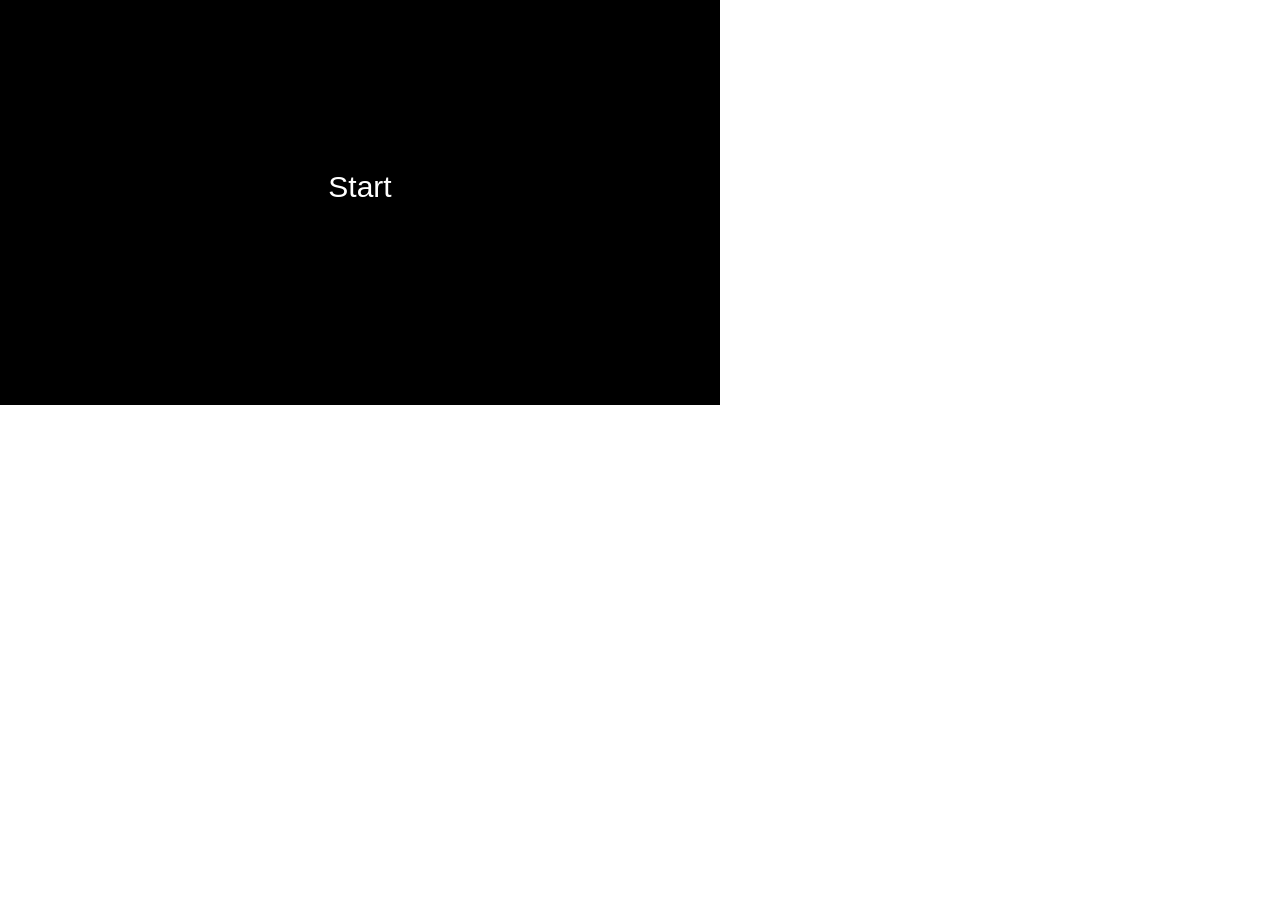
==== commit 67d954d2: "v1.1+thumbs" ====
--- a/entry/index.html
+++ b/entry/index.html
@@ -1,260 +1,251 @@
-﻿<!doctype html><link rel=icon href="data:image/svg+xml,<svg xmlns=%22http://www.w3.org/2000/svg%22 viewBox=%220 0 100 100%22><text x=%22-30%22 y=%2280%22 font-size=%2280%22>🌈</text><text x=%2210%22 y=%2280%22 font-size=%2280%22>🦄</text></svg>"><style>@font-face{font-family:emoji;src:url(https://xem.github.io/ttf/N.ttf)}@font-face{font-family:cursive;src:url(https://xem.github.io/ttf/C.ttf)}</style><div id=cache style="width:720px;height:405px;background:#000;color:#fff;position:absolute;top:0;left:0;font:30px cursive,sans-serif;box-sizing:border-box;padding:170px;text-align:center;">Loading...<span style=opacity:.01>🦄🌳🌴</span></div><script>Function("[M='GhwYB]KaqAhqaevNNSlfQYLUzf[Yps{RnKYqp?LSef^KzFaJzIv_VwnCa]ZbwLm?G{nkecQehy-Day[cUstGn`OivwKjp~AKSlxKqdGf{fBAMxPlqJ|keRgO]d]OcqBD-JHsqp^mJhtgmfQs`CAsQ`U{cR?buPsCmknDjTgbgd]KV[{o??fmQtp`Rq}LDZ{PQX`pfXW]O?PTIcJAY`TabL}-bfCLSzvyLtcpqp_Ae[bvUqdJzdBOudtIs|YCR@zHDWUG_mM^VfmK|c?`V{zwQGYDSiVl|SCRDmmBIA@Gjgqsx@w{GTGc-`SbRP}lqjv`VCmKt[b]]a^S^~nNKH{apaUkrELCT`CFTycjN|zDeOmEaG~jOHZP@WKz@mf^i]NS[Hc|z`-MDVmI-HbQwPzftcTZEP}VI^X~GTpCYbvkFOooOq_^F_CExCB?TK^tr-NKvBuR]zW?Dli~yWwO`ZA{YwBY[xfpeVL?@|t|yFF}MvD@ngcGr}ZlelEB^MUbX]XdvCrHIxhIMoTOU}{cHBPZpLI~aoxV@j`pYjX{qapxHT}@Zfg?oaR@ELTuB|M_vkxb`A?MdPkZNcT]nBNByubLT|[[AC[PvySDu`?|dUZ]skam_oDDuwvQd]~ncdCrl~vvYmqwac{vFK]i{@[^Nf^qVcmTxZanHMECUrmzFKlcra~Y[MrkZZZqzIa?GIjzaP~YnZ|AUFT@~?n{fAyTYzwz?KcXwCiRIuXJrtlrpCfwRTK^}tl^vl}QiTshlwKL^|deVrJ}RIx]frUpiEkAcQDzdlKRiWXabGJ|JbWB_rdW?xMizG|-IjLhw@Srw}xqiX]Yl{cI`roGiqP^xUqk}jogAiMc`eG-DBeG[Bm|DFCi|EQQvj?MajGUce-iXO]Go-JmMIiYFQyLKCUGYTmwhc}NCVWkOHh}{pF_G{hIQ}zS|l}IV@?EmIWK[oq@vO~S^EDgQC_vxR[fHk?@[cxyEmX~a[^B?wy-XSPJeOWLrX_HHoavtM|buv-hf_GBf_dVBf~bhLK`c?htS-BqCN[qYuWsa@_]X_STU~eMVYtxQwurJBw@zls^PfTKU{?{nvoVsw}}]CK~_cMDH]pQRueJmj-R~d[eyJWJr]t]VrSSP`yFHCg{Nix}FJF@IJqlqvsqdYof{gHNXn]P}JF]WAhAwMFB_zPS`^shEd]GrbcSjPxWYRMKAGpGP}Toi{-oLq}F@hPq`GbiJb_@nZGKCD{`@I?VpeyZkaPhSXBCXMS]u}mmQHqlWyZPPqQBzPg?eeZaiUXgd|Usevmkarwvcs~OJUPnggvfklPuVUX[CYqgqdVQeOuGUib[XbwttiiVhV[CvXcl|LnmKYtgNN]JOzPi^aWD?XJqOjymhQWwTbfFuv?rRURaef@MF`AfEHJBbkFuuJzCZ^vYUF]p~}pZIyozRufL[KQdCWpnWYft^CrCg{BEKmgYrp^-FU]SaQ~-hhpGGCqZk`MpCmp]zEjCy^Fa}lZy}~}cUUpQEXtKOPPRf{DHUHswXl|JZCBNSP^]K@-ELaIv^AKkWUMu[_EBjBoncots`|]mRt]ueq^LiLS^Q|K?jfIXwAbCDpCNExmy?a_|_-qzePczHHv[quZ`gkrgCRbyGqxnwjnkldXoHg|uWkZMa{ISC-ny~X^lfSNJeH]pcn}i~D_dVXEZ[@EVu^q^|ZADkzLoTjvyS[_sKiSPFtu-X]~nfnLU~CJkSPoEuUCa{x^[iYj|EEiPTByYZLCysOlHl_dOLUAkuL~ap^`PbxJ@TO^GECDWRiKAu[lxYJcXIebdXa|hgr{KYtsyHWv]ry-OCRneju|}Q?]n~yNqBVMyEvUQWP|ghhSzP^bsrK}yxjDYRg[qQcy`yF|-XMWIp~RiILuuhbPnKoa?}_xSG{nx@NHzruGDURF{SbRwjzyZPbE_UcBgPt|feZFXe}hlVtB?mNXAGIbi^-nFW~[OkuLu_aMM@yAkS?NfGRc]x}MUaC`YBNsHfONy[cVt|xkA`]Uv}bNstQ^Uva~VxC@kv^]{Ay-ldmq]ipHx-wU^i_}lyvKyim`S{[EAKyyQQ[zhWdo--hJciqzq|Z}}`utQSE_Jh?{hMrH^KTYXbsTae^j]nVulTB@DHQ`O`]AbzdV`_rJLkvz~[GuOuS-l`CrPhDJtRCXI@G@q^}ulLIW{tNXrwfLS_a^TBCibooLXGtojR-nnQ|nLhAxkdkpHB^RVQ~TwZjV?sC?gcUr]NdUcHVrNx{{ZzHlBfoiX}{_GVKBWex]jlsgWtCA[^GRukGe|]Sr}m^[iV^RAZliOlY]~^FH^hHX`z@Pm[vtBBdmuPSiXQtfkUEGdbiCyqaK{E`fX-qym|QmK]fnl~I{GoUVouOiLJzHCcdwqWfCRO}CU-DIXZCQMR?pcmUlVKd{hshcLfCx^IOC_ZzQg]o]WCsP`XdIa?VEluRLzT`u_YQ]|D]J[O]~}PhwvksmRdidNqNrz@pNcY{lumOBBzqu-ptbCuUemPUmr[pmqA][c]@fr~~PQl^f~`WL|wt-zJsnhnvQD}X[taEvVXc[A{fCYSuzsokZ{QWKu-iHL_hU_oSMAegcykAE_MaeaUdke~bKOVIrc@KzM}fCirEGNSpBo]NEz]@|vrwLkVtnTpOtl]|inqpBnLyczF^a-ldz]`tnPlL[b?@kpaAHoUtDDd-AO`qVhHPJVBJLyWJ[wZ]GPTDRw^tvgMMr_JpNoG]WIDsridsIyWktGMiydlE|qQ?nKJOONG{IV^CZqXzCuhLCY_{V`|uYZX~gYAG~cxFIGdGbPT|^yH_NT`f`_iwNZp~UKjnVWw`jsz|b}feiuTby[JkLH~|RBYyP?l`]-F}rwP~hHCTkmhlEjQHrh??EkUODytbjSPUhvGyqEIz}CqDfXtRXMnSdJfnNfOGFNQ-ovJsFyj~jBqm~|xWPqdeTF}lidQHwu`@QIP?usa`lI^Jdel{snJ{OsoG@i?PymPTqxqop{}sn^]JcYD@US{pvkMzPE`K|KIMr@|b^lsLsK_x]twICzAjoTPCQIBtEfhuGV-nz_}b]KT{n-|J]-GoxUc^]BB[xZspS|QXTNe`imyjsZST~}?Z|IqxQYnqEDfmbI`}wRKREo^aOJHGQVwSrxshWHPQSnmDKIyT~G}Rr]WASRM`LTGQMBe_-oz-@SHchatqSGnRFUVHC?W~WB}S?}nfNg]wRemYkM{^st[gTcc[v@SsEeSKknPaLoH`GZgVFvR[{Mg]zNFbOpzvoUrpJY{ZEU_eanP{n-{ftVVjrJBJvAGLCADuOlfQWYP[ghwAW@Q`gVdQeYO~eixpYbdGVOFqZe~rpB]X|pyWDafbAu}cLvzrngNsMuibt{A}-NmukRwJ_fIxR~`}xTVwJNvDN~UFc`e}a}LbdJfN{Uj^Ttll[KC]F{IMzCvl~V~aL|FmoNss[KfI]lWcgz-z|senb^~BYvX[yMo[FH`]AXYLlUvCL]zXW-q@QLzrfUkHNyxuUpTqRdFJ_TzlO_o|BIjfz[g[vIMH@|lRMuanDask`~uSMKfBviIbUikuQJCr@dMuCSSQYnshJ^?g?aoP{c]Rvel-}AUdWXFF^iz[EEv?bPPEzxKA^c[aa@DqwW`O-kWDJkgg@VH`El~BMHk[NT-rGT|}UfGbJMq{cNrnAzT~|SjO-w_pDnZm[V_QBDIfJWt{T~N{eP[ZJ{}NTi`Czy[QN[D_UGMNyjRTDDrc^zEt?PgPdhvGOSC~DS@ejPV`u~iWpjvd]kqGF]wX?^]pVJoBD{YKieBC^{H?XYQB_Z}xMrRzsUaJlqL?tnvWeOFu[Ak}bcQ|TEi_O^NMqYyzZ~ojyaY`JFT_dzzwdN{CzQfUSo~FgsSbKp}j[]t~M`F}VBhsKWVb{|oKlYh{|lfu}eWoQbaCY{@nlN_T@J[KStIOZIZPJLr{nzlnpAjsePLp{hybv`fw]rS~SXc^]z`zgluRJ[CvOW|YwO`-wd^bA@QGWZ}RjIzEeD{ftwLbWm~PxTXuYSRTSqrx]cqF]oNeE_l@kczyyn~DuI]iy^w-UhtMpoSjhl_M`otM]QzE}yIr{k`zzs~FzCPo}@uOXWu-_Gne?@mcnuemEKl@HpS-NxyEhy`fGJgawbQxMa_GxRDlpkenF[x?ecngZMHvMfnC{TycuIhEkUXVtbjYyL_VaVdjfEwqEtP^ziLFf`MqVZT??^?qXqEqZ`^V-uGDQLmlDFoGe-iBwIJwDGEM[EBzkbEgMkQhh`wYLYJ-zNBCK]~W{pYXX[LyFEC}agTS_VWGCi@]mxEzrMuB[-jdvAvT`WTIT]bJ~ujeroetLWJSFk~@FVT[imZaf|R^dpu^Ijty[LnTAF{VDDyPgufE@CMJRcxjMG_RYuTwFF^@|kMg~aA^tKMqxL-kgeDXrJygGUVyPRqwUQZZ}ZtGoGfqrGZbYEJ{mpzHGPorrbof}X@bNVZw_DX}HzPO@yNO~K`I_I[qxlms}y^kDcJuH?uGjpf^?XgGYb-PuzQi^CxlOofbsy[UgPqNxuzlG?iMK{btoyFgRK}DZpjnAct@SFkso``YvLuX~hfurd@Lr^lcnX}ibvJ-OUabomv-RQP-]uFckmkgUZYS[E@p~[gdgoWRvjxlpMcYpVpiPxoAh?mb}domMnFsYIfBKjZqQVkQC}RebRb_NxSOT}WF-VOj__Tp`^Y]J[pS`Bmfz^JztjNDIshPJWEmtrX_KhPdc|F}ofZ}-pb~qhdThBQXlMwA@`wXhgzFoQI`wO{Tu_wHNCMhtBH^x-~Gpv`VgmdXy|]on|juVYVW__ksVZRamWs}rR-JDrnqEe-Vihc{zBqWwNZfqgJ@}MSEY`GG-tPH@u]U]QJTLykqb}}@UOiGHKfIf~oTm^LrHFZnw@iHFTfqA}gZuM}whDU?`XSJdgvanflmaUFAgoWL|j}HfccEsHCTzaeQOr^`IDTJtOs@t]KBUVOlXb`BbpwAiEVTLfMw[`ewuc]gpAp@PZ?^|R{T?td|CG-pDwDt}KYx[Kk^_HwJbFCaXY@`_mFc^Q~Eu-@YAv{nOmA{KvimcNS}HjIOm-LJoHE]^_gIFceC_RLTX]KVrbz^b`EBF`UjYJC[GH{POIGMKrQX]CELA?MNjL}Jq^cIibg@YybrEbA_`FY[s?S^hKMlh[?YY^GS^MlFHGT_P~Wxc-rv{Fnp~o`|kpIWhPii[tBlwO}OWzQhdqcNrHUAJ`uedoLZeOwCFdum^GwYNHZ}Rsf?PEjEW_Gju|aFl@xvswbwJHoyOgGUuWMO~ms~uVH_JtU|j{@`IH-|{mRQrBw`||CSr]I?dz|{OR_qIhfZdA|~_qNaaQgbhfB@lLFJ^M-DxZQJsR?}OMIuM-MjRxuLsiCDZeCxlZ`tsWuw]O_w_b??vhbG@TRw~}E_k}lrPX|WC]axQExMJoYUkzzfKHO}Dv|inEOCBUjr-ImuA_b]alzjwkA`XKuef~Z-JX?fXgywXBWi`SmHA{e`nkX@{R~{DMgxzlUau_Ib-rxk{RRAHrjbJ][uZYX]{A-UD]|SW[yAWU]w{WW{@L@rCgPFYupb[igrzqtQY|lMv?{n?pBjiTsUdWbc}K~fCfjD`dsaw~UqOa`y[sWTXEr`h{MgcnzcLDHpQCjMrxX|Hjeq-eOOLJ?wcbycLCUCCRTlP@YGJSuilxBltuO}hH^[fY`^J-RJe^G@YFcMduWOS]@ogsYU|oz[gnhAn@lpjjlTG}IxKfrGeWz?DXFIDF]Sj@kLF{n@SnwfHXhqZQ[CSvNPqPVqiZfDrfaPnJ}T`I^nenL~V?p`ASF-SYULpm[{asQIChah?PHf`TGBK?^bu@U{EIWwIEjBD^b[zniO_JN?}~V[yCQq|[FSjCeR_SaInk^hhO}Mp~?HMlYHR]dAKyO_xVe]N[u~BCvu@otxzXRKorfe_HUZngJf_RYsPG`DsTPSeSm[q^eoW_uenDFWcpBOtbFqNzSebk~lsSIH-]O_KGL]aIxgJ{O@KDXxqNPOYl-iNBDLxeKhG@SwBLsaGwODmHaLe`jZovs`Pjxrho|NXbRUYbT`~T^NreZTmtvsEz?@dC{oJgESluX]bMpuY?nqYtkMwxHk~`Pzo|lybga^sKoRrhV_hml_[[S?uqv``bVctaWa{XgVobdB~IrX_LppwG]WMMh]nAqHNgK-~mfy|SC[r@xZvpmx_IfqCecxR??]VXOKvLHSMSTbS]S@X~CN]nUh|ygTgekMG^lP?~v?~sAxuyJNCZZt`zlEaKj{qj^vbHuQQCzMgU]QZw]K]-VmXD`PPjd@EYg@~nwUfReMWBL-oW|I?fBO]ZrQYAa[L~YToBs-]o[WMSagaAbR{KY{krr_jJxoVGM-fQ~``KPULaqKxFOPyzx]RdTRdIWO{wssIHSeZtfw~s?cOBoENNHeyau]dO@mmlCtbbRi_SzRTifZ|tlQOTJNWrfjcGa`|Eepj]Dr}n`RCAmD@nu@sDQrqeEyhdfnxPTjte}yoJgA~DXPuWctS?@`lvNlWOfwglzXe~aajt|xW_K`vgPJLWMCxfEV}~kYyXd]NOsvFmP{_[K}Jh-c{Ma}TS_sEe[@?xf]c@Y||uGMKCBnzH]UuYA@{sSukNv]MGQLwoqBKzM]IY@nf~nQDQoSMmzTAN-GAHQ{QcFP]LSLJ?hi@qiwZFRIP_f@tcdV-?CfT|vHEdE_MFJ_Udi`kwi]rdVcG~yzSzovBCVQG[`T`aHclkmDX`SMJ@T`|DGO?]~A{GEFVO_z_J|XjXnG_Ywm^U^]ln]Hh}cedw^YYDtoiwDBV`_jnKL-CgBHUvctoy@RUNnGzi[EcQPFJoddt-B@fYLKqoSa{vKYqG]fzXEQDReEwLfRb-EN|BjoahFAmYW}UHr?NbrzGTZAtnLWbP[O?t`dE@lZAqm{u[`VGATTUjHRNv@[wEmpg~pc^~uJVftpjwv{l}VvJ~EpLfoeylSyfMs@y{^njINwgNohkRNlE?TgZ-STHcXZMmyMHEpA?cxYgH`D[zpDAeu|Pi}eyJ~DDSGmBzBFzjSGv~e[Gi-TPrZkhf[[PvBjVX^ccd^tKr]gTpQ_n@UGChVSP~BtO-YnsAdirQhl?K]C?swX-RALEawjL|xZj[LgtZZMwXhglJHp}ssAG_So{KwcD^R`NGNpR?Xoi|F|riVI-xeH{{Aog[opVWpfv?thnUbgv|-n@XMFIrRPJNqyC-PlY-}ta[qMyDeGhSbjIs?BLIj?U^Eq{MFHL?ymWRy@HzHAnaHcXcJrRjl[e_s_vg]fA^-~yA~Y|wAzxG_i^J-`YWOob]QR~[kapQMbp[L{z}}NxQZT}egziRM`vy^eS{GvJpS_rzhkzyJrJD|ijEKR^uegMxMwsO-iaHmmmNT}aKfK^xOxcqj_nGGH_M-E}SJkkWNqJFid~n_EqaoxDWvgFbx~XsSqhsZfOFVmq|rYthOiAK{FPCbNQMVlRqttFTz?Alp|BeySGaKVdazpZuyJGNuCi}pNiNSPQtFqSZ`q[tblaTJMzqaRRvjDzYe}gtUbzajQn~YECafiCCSJyvxCRyYiYfZozTsImnpE|`wL-{l-q|JKvPeoBmtnBe_rfkzNlaxN{SnhFi_YjLP?-DpifvfQohGVr{uPSjL_s_|Ad?PjcH^Po_m~X{JxRiFmRgRSikLErpStrRum{f|KPmVZRBzGgUipS}]KUj]NE]seE?PwDv}obtuc{WNAHbHtjYfGH[@`tpBgmaImQ[~RWTLsI@{Pf_IHq]@}y}QCEjkQedFYemrM``L@IUD]R-LNxmiNhxma?W-YxqRyGQ[^O}p`MyCMtTQ~OP|?m@GfaX@BSdPops]XJARm[[^nAeVFFe{ncA@XKiEe~]zZqdhQ^q}O`bsp}nb]CK?OeXcrpiay[TUYRwU_nIUW?LNCcWqXZpTVHA}M@dr~bbAzbqVhkCu_W}N^waCpjFiOZNNJrEQEbxjv@|REjroIHSlzoQZl-J`BYmJhAVswkB}Sozs|incx{q~f}rdb|WGTlz[lpKhbrNL~_-A]HEeacRH}crtDDrm[KdZq}plDbRe^FhqT|_r`}e_]WeWwpL_y?GvBA]nYHTbQuDwPh]NSjg}rW_qAYNt|EOfjzqqctmUIGG|qzpeHB-X@zYFI}AmRY[^_jW{itO~cKf~A|UJcKIU~mtGTAIQLXa^{~w_pC]JWr~taJ]KmVO{~JdT}?MDHTERf}[qzh|M_NBEj{qG{iivrbE{yeDbfbU_inuFZegeWoIgBxqltb?]EivW{tJpSmnIfjdrFi`RyGqlmV_lpP}EiXy|_D~QUSVzUr^gPvR[oO@-zKWDTjHPZilAi?CQa{UEqzm@Q|riIAMGtBxV-fuNTFZk~|u^~uiUx|gdwLHUzSdBw^ZEoaiYRaPMOILjdF|lJgh|pQoSPuvuJmudHChIDS?dz-sS^tNFPDN{[[usxidUuIV_ZcOuI_qdsRXVnula~VIXY@`ielIX~HkWbYm_mGnjuPXLFrrLhQGajEsmswuP-HBpAcTKn^rnkuXSBNR[a}k{qOPSW]sutjhQiKDJ}~sNQjRrznk-JjmBiWNQebSZ~{NGq}|AOoHF--F^B|zlsH[KetiJXZ]bQlfjD@knKMfaoTDxPJMraLpZIjh~?OWT@EwE_kUDSosj{dtlCve{Qx~NpTby[]ckD|LjktGN|`thgDIiLh^R^gu_}|pS}VR{O[uv]zXwi]RCKU_R`^O~gOkOKTDbOhIDNB-MVSV|IWL?DG`DIfeyRSG}wg^KHIHRQzfXPR@d~XRL@_cugLsjhPer?YHyM{AxXqIRTbB^rCOe|~Fb?fMtjGf{G_-TkLlYAGt?tILYVGkKExFmyWSbJvfhFYDZ_`{Q-MedHCFq{|ZfZjU]PT?C|dltcjJ]ak[S]XmVYeRmmy{OO~xfZlkh`MAd?HaD`YP|WCYU-[{`-YBH-o~Ewvw@[tHY-?nCn`WE-J[rsFV_NtrKJTAYOl]Jvn~iNTZ-AP|~l?dKKdI]?xwvb^RugUlruRrUioJe}ehB]eTKBiLJfOCeqoTI`xkbyHa@[TnApRcy{_Gd_-k`fywK]lXok||gOsc~taknvBJ`b}oWob^G^IQLRCcUD^P?AVhRF}gHjv~jpSuxeyNZ-w~D@]NJy]TgJBV@_XA}PIHSePvSwOIYu}rDEf`AS?bCcOCHv`Gz]bEwSQjWQnuQRsQC@eb^RCRzNmX~[aj{BViI^asgxoKN|yBKHA?`?wtvfCTSC-YBH{BljT|XB-UkZaL]V~-IavEWgUPq|ZznZqR|hh[p-qvYFqYwta]Gn-CPNbb_EFGZnY~pdpSYtxnzxsUq[d_|fxL]Bum^D-xU^_Hq@pTs?ySugFxL?sRSdRyy^BFj{Arx`Mppij`caxdpKU-_PFhMLNA^^sHJ|He}Efo-Ab~@nJtdnO`z~m{mnlfQWCPCZgnzB?dVGQZ~uRZr|cutCs[`BS[z_LMOPl_EJ[UUH?JsVSYJ}Ewwc|~RppSgpJYc{_LreIv`ciDI{AepmofVVwhie-}n?-z`tklQiQHU?`E{?i~bAiNZhQuOI]?Yl|haX]^YyHC^WjcmXuAoHgDKqiFwdjV@]EPIweHBVASFVjd]C_gDuRKn{u`uHXSpt^FIp?m?~-fk@HTglCbJnOALAinFWFLq^DF`NgQM-PBG{A`PaHl~{j`TJgeytlXZ]-bxr@WDUA-{hXq{Ya?^IrSH}sMs[EmMhabAwpoLj~-jS@W{`F?zhVYugYU{ZUkDvZltLzUdz]alC}JaImBMusVf_pnVc_IOvR~{BgTqBKlX[aBimvLvayVwfXT]EZEGF}kq{KgbBH`?G?y^EEZ@hvEELJmtXW_zMExz_isIiVPThF|jXI^SCNQB`rIZ[o_o_D_NakrwsbiMpm-vHCBYk^FMY@kLSVcssdfHoOGMzsn~Fl_oF[rfIDv`K_pd?l`w|WkOXZLWU|@y^ry{OhtJHXE^]euH]k]fxQ]c~rXHweAeNY-PNKpEg^m`TLMQv@r@gPDzo~GbdobKnyyly_wpw`PCYgM`BDFQSf{[CUogY_Yxak[ZgvfEC`DtXOWTe~RoAFx?|BVEjhdfVqN-V{z~e[}Ep@CQoeFuqSojQ~_JlRrw{xDrmmcD-^J_}mJU]k}|a{syK^vu_fWBniBDHGeUZtM@jqu^fuiWqQc|Bh]q`^SpjJe`ZuyTbCtgFtOocbf^uFDmG}siRiYXw@heFLRGUD?nPa~pkh{Ege`VSMQerJaQnY}HM_LxK^~Bs}{R{^eckkrO{KI{--q}HSRhjdukVJEX~YyWGFV`CdQHDhC_AKFkGPFUMevJN}heHIPvu_oSlShkDvWl{CNT`vxIjEszWdXbHqutXRtK|-PPbzS{F~`b?tYFqcNw?@S}[tb|WVh~VzylhV_UP`Q{oUlQTJGAaVdWIac-^lZFwj]U[jVXEgMnZY|^ObykgEj|_Um_krhxJ~h-bnJygRGlf~w~P~acwnADMQgcDg-}g_Q?GJIKzIIY[PNi[CWM^f^dQdYpwawWaKztN@{bpS-AUYawT{p?Vnv`W]TtxrD_|TEDygEe`{zwyYWKq|gONxZOs[@BzDJZes[x`jhvdJ{uonVpbIMij??OHJiURpGJSTGJ?ZVtP~mLAbj~Gt?f^]YAMNyHt[DMhobQAOR^Knd_paqDIDI^blTJ]JHqEuhp~XZOPd?RVsa-GYHkPfnUdKXCyq[CVseTEWTLW?euikGjPnx?sB?E[FrsxVpoTbM}y|sCEcGOsuJkjJM@dV?oPFPi-BdOLITSecxVY^WNsnrrAJaXVP|@agKczpKZqEKPVev`cuehNo}xUmjn]G@LQ-fr}ZrYeQEqwBVR-`uKN~cH]qOtgdFHdkaWn|DnKJOuIv`A~gQgsdriFBVwUio??bfnKSp{yi_cbg}w|aJvPNg-MHn@zP~}NnXRQE[PSQTCWBJgecpYWAEHNW-_wanySZkIBxhOtj[f|iQfUHVm-EwDVyKlhcbukOjR`UHDjp_u[j~Hep[Z]]OA]vbjFOH_zxu]-WTO`pM~cePjIkEJb]Q-PIjyGjzKejIEOUMi~qXN-aafm`ykh[sMWQmIPOplHxpLNzf`CnBtuyBaHSy~HnViN@Hd@]RL~jOLMVgmw@mGxLt{^-bFPS~LDyg_hJRTM{RT-nSsZofGvXzoreZ^_gCFmagZATqH-pVYeW`_bSMxj_WDk}iFoQK{_FMJsntCEG}`K|ig{RNHJsAYDEJbEJkLvdsUu-ZmwST}SkFEFSM[X{Xx_Vm@eMsM}a{bACH?[@Oc@nWtoNfj_wgX{XvsE[rPLLomjUYIayujiV?MZft|^AF[aybB|q~njEv@zJFkZS-@E`w~mHLR|i_M}}UrB|rJfE}p~~q_-BV?oP|}tgZ-vZZOg{eYckOuketnjfI[~dojAekVvENcZxuLWGK@@{bXl~ahlVuUVtNpBRYfalRxZCa[fyhKODn}nVEmXbW`CPMiBKBlxblmr?wQBs[UweRqPa`g@jyS[DdnPQN}U}~cdH^@SuHtinacvSUA]G[-hAVZlhHIuAgA[E]ss]yZmOWG|RTtGXfLSfDDEEvzCxB]G{[j{|dNupfd[jLV|{H@ZgZdyxTN~LDvgLm|B^oujIvttrIVcygm}tmG-TZx_iBzBcfg@]KfvfsS}OrqBzTrn?[Wr`kO-GIJTSv_nCBXFun{]PWqNhLYd-RSQLhAGvmti[MQd}p_a_[nTU@H?@LsWFjPfQwl-_SGUxxMZdol?_nsa]yslJ~lFdtTvNXcur{FkBHmqqiEJoxS?crC?D}L~HaBq?oM``YhmS]}jQrgGnLfCUuNTDxd~cBNaj~ISlG[h^goo_lqDtKptcVkqc`kp^J[wmnlgtuVruh`U|MSS_vtbkp@uHRf{eE[|OBGMvf_PG^vMfvDyCE{E-sGUYCoHXU_ngzBo-twZGNA]?PvgD@wueA}DgIo]`~ifkUvVF`KssLqasDMNpADiZ?bg|j{|xU{DUI~zSM`q|Eiiu[H^LgASVeqCSpbiMd{mciaZ~N}u}idRFZG[?xVDcT`pu`axCCEjP?]i[CbaJoQRB`rKBkR`HcuqdmUdF}^xsDvhVL}Xft~Ug[gWFo`Eunr_RAsfZuFUN~wopxPuU{dG[@MjiQDOpiZ@Mv`p{c^GYyNls^rDrAaVPx_K~RGLWpqpvUlteLuT^deTepJ_|wtk?WnSwa`wcpw`D}wY`vF@?Z]ktXRDWbydA^X_fz~Fku?lN|jRoqnhZwnlqauYoFi@[H_TR|u]a`oD^EhVqO_V[xMLSBEDeoCu[gE~FLEtjrCmW`ltxTLRDR~yPRXpgoDotcmPHiBN{-kqHYwnIoW_LzzGrr^DI]JJdLXhqAJt{@zO@Gev}qtO}`woir@S{_Zh`Qr-`Tyvs|-vu|F]iLQ[-LYZOvHonUWfaWskcrOV[]C^gjIz}gQGG{vPm|?L~o_OLDO]TZWeMKSoSFoRVVGO[FdPaCN?KB?OcCJmhgXsNY-J_ohKdvaZDkjUHvx^@xkQ]p?SjME_VXSsMwnKMJj^rdqMSi~Zups]YOeWjNKila|]l@eGGNLAW|NSmRB_dJx_`hKRad~@aDagKTx^jSYX{nBUyWoMFbtfOlUwo~[uwCKE~-Bd]OXPrQuc]IGV@`PC|WK]aPCAanLq^nceWdu]AAvRDgjIW`e-dI?MmT`{-b-MuVfAyf}}|[s{B@NW`ijtmKB}[}{BX_IghAPR?Of|_tzWsTwyVWCEqzzMTEI^GNEtqawTaqkcZ_J~abCiJEJDQPh[o}~}]-}A^Tq]jFEuZnLKir{qRaJPmAENNaRcxpbPbIZ|]xP]Z|`@MTy`DuxUIiel`ceYIb]rJzKdzRvENNgX{ChM]jQWHUVbT`uelXEfKZ^cdetwcGjPT?obDUB^Za^VnSSE^-cFwR`o}HSb^|g]htDGe~u?ZA[sYQ{CDhHwt}IVAKPk~BEknKz^hVe`nMkQ}umVZ[{zHjRm@vWvyFOFFIwGdU@Acf@X@Hz?_qPW-nJ}-[MaAEkSg^FuMCSpjM]ygPFHUWwtjma~}Rv{NzylWn^WNvjegSygPpIAeRfEACrJLbNIyyd}bSLAxAECF-hVbFWGYpwKHCtCKaiRLNU{Sow`cdnESchooAOeDas@LtNOQ|]M@t~`^QZg~?jWRzM{`TnQ@[Qsjtk-NqaXKlZ[Cgab-HxuU-sj|JKrA]Xnqjj@V`FTWAlVmfwa_MK?uUcSnWy^DPXd]h_raGSXBuwTgMTgcpCvoawp?_jOgpZ_B@`m}jyzNCAdwuw]hGvVZmGOE-kxcMYATKKNZ~YAWUYyr|JA-DzUcACUmWCQnhbk[x[H[ZPxxn]u|}pLssdeJVBM@D{EOM_eFSYEWibGh?wvc{Wal[Swvqz^ngxWjuEdzmvmgCxw{]wETXwMg]OIz~VwBwVR]A{`dtE-kV_`OGxJpY{UKcevEqz@jUefbgtno|ogVpJ@hBH]Iqz~m`KCX@~Z^thFe[uxLzhbNf[tZsHK@PE[YdxUKUbb~sYBtQ[p|x~@?JnJrnRkMNhloulIpAUXhPdG[CLhY~imk-U^HprF[pT{Q[Yip]moHzZnHDWcxtmQDyqsECK-xTvr{JXQcOOYbYs-QGQzx?E?zxo[c|J_wwrka?Oj?vxlCFUgDu][ltJOQZFoQWiGvNINTpMx}YgLHoyycD|iYVxziAczXPxlGoM-VSvUY`g?-nnNx~RDMC`fiHYB^OA_aNejeD]l^iXMGplSlxej}Y-b]QHmMrF~tB]fsUWe~AZP|z{QkzZqklryZ}KUIu@WZ^{YzJ[WBLGTzOfEw]dIb_rS[xT^HSZ-ecrGt?tupBuYAeR|Icb?S?jt^v^kcziH~{HW~dujh}[FZANEiNlDWZALu~n|tnBmIYsVuL}paOSwv|oPGxq`wwTjHgSpVpAOXZaeVGPgg-I^BFTcMhQX`|CH@`JEKTvdTepRShE-?jViL~oKSJl~O@a@?kf{QBf|u|XMVSvtEC_IjZmMeBkd`LcAGybpmEzPck]Qqiq}[|ouRQqSeUgx-aN]nAo-jkLi}D^F}izOcVrP}ch_NxU?@yb-}|wH_Cex-wn|NnmZVN`WPprAmM`LibXi_V~yvT`NXeHHIWZZ~NfFN~MVaK?gq`N]Dxlcq@ydNgTlT~dzR{Jj?|Der~J?_aXMuxGOwubHVlUb]ZwKS^dEUu`eR-Ny]~HAu[QRaBTPTZ_RAmW_iOxBt_Cf{JsPCGT}bcFkpxRR~HjVOMioZaQ@@bcgMeLiUMiVy[mF`LcrRMCMoTITxJVBooCNDzf@-glAD]p[}}_rBx@DhMaSAELrL~Q^fNt-QNtuoGraBE]`iS~wNjQYU?le-?akyQjo^RIUPDyE@]LZILZv|LC]iPjraopn]Yvtp~QTT@PDajcckzpBnVDq_ns?yzXFEe]Xmci`c}d]m~inx}xKZgRFXhmoYe|gH{[UrOzTs?-^`XHTt|zgN}T[gmBD~AHHV-pTcEXp^Nwh-Y[]iIoRG~]cYmoPiIIuV~@lKI]y~MFnFNInw|WrupTqda_sEZfRLUo@qskVr]Cus`ZMi_]}NglduW@C|bfweggMvbxsAvsawcwqLJvEYdKRSJbyKxrcAJHls@]PPfCk|t}pQkC-^mGmPxISCv`JKpU{IkljqWhntCW~vgK~VeqcuRFBJ_acPQbTubbtwSKCQavlt[shn`{wmMxAsc|IVQuOPid-kweVTguaRGzhCtM-kokZHdDjtvKtOhLOTUkB@tHj|HaZQTZr~vkD`itsbEZkpmu[}ZWwX_OJTY^dwXIwQv}Lv]i~rSAurQg~`?kO~bkVRKCgCf_z^rHVOQWbkGJ]Lp[A-ytvMgLVSA^~BoPF?Pl?_|wgGftAMANNjO^uErf`gfydlegFkHgfSG`qEod{ANX-}KXodZLLEBCC`QRhaXAODR`xlK~rWs~aOi|IdatScPQSJJZqmH{kgIkUj]YmyKxZSNrG@YgX-Hnmp^Vw[fLAfbQXn^NWaNEH-afSVuINwW_MExY{PZRGb[j]q[yGgwcDv_^?VI?Xe^skglNXeJkM[ZoO~MF_|YWdfpWHlM{]mBf@wVUs[BSVBsr_opcEkke@orUfr^{zLQeOGOrrQqVGI?EtUSc[yEnjAX^Jf--r]RolTa]OtW{YvmWG?WHs]][?vTmC|jeizXjQQSrUZCvk-fj`j~KXwoVeIMl{o^o^hPZcg{vN|gegoGLfzqDG_g_cTOXhruU}u_mq`Karg[_{grmeUEuGMJzJdzgqtyfzAPw-_g-TrjfogCG|_qrV_Cdm[kw_hmfVnCzjnN`riuh|rgYEXbudwEf@HycyKGBUrJPOXDn[]NWWPAgU{Y}NpJKv}wEd~YG_kgVDtQuz@jKeMgH^cFqWwXTjqdVd-][MpeL``Ef~cjcO_u_HjKdZ[dIkJSnS^FiYWiZZk^r-ZrPm?AyPbjMbBfX^@wMGnq[W?Rl{xA?NKzIQKFw-gJLw@jpgIGLKuS`jhidmaNE?]dO~NtuP|xQycMFk]kxcNDw@GqEJBCd?RZAzdKSDwa`ymnm-ekpVmeArAaaAbmVnE~fPOXcg-g?FEgNJlMVaNodLSMjmpujGf[AsD-TYMf?ihxvxuiwH`i-RgWqToKBaYYfnwttpLAIIDA@-mUwkGGMMc@bmXm_EGwrwqvfPioAZpKVSk|WHJL_S[iYAbZc`?RPU-rTHfR}f`-hVovkcYCTVPgBhMPqwEHrYWny`|cbxasNCQA~GzCYfhhl_?RQMecnI?R_~w~T{NDmpCtW`?mktsA|aQjKFS[hCF{V}S|jZHQvl_Eiz?fu-FbSfWK@NneOagXmljJ]zZX__umVS_pbfSdBfL[SX{EvKh@|JnHnPSicLf|QUX~qWkxqDJmR?KHmnCd|cjgTA]Lz{CdnOBuwejkyndEYIM_lYIRIajHZIUis]p?RO~gV-~_PFD@SRhppkUMPzPfnd|[Th[_aaVVelSacRe}gXwVk}ZyEtVmJKYb[y-?~GhWNAaWCyE_-~Gq-Mb{rHzNhApdjQD-clinpRomsQuKTqfepQDB`HQAUHwSc@ZyZNSqwbFsS-pFoUzQW`LAOoAiM]R]U~HVosAnHyh`SGr{DqXvt{OwU?^JHgbhLVwNgluE{xoZeYX{_R^s~ZaEpl^qXF[jbFTPdbRT}jsnN]d@DUx@Q[eNHrTIBptRkRRdrBRXU|`BZn_tK_YiGrgo~A`ygBNF@?-Q^]`pf@^wJdiLZBk@pKzee-uymh|bn`V@nhOXgwTZhqBoA@VSg~_rYivpvOYSYOJY}GFC{VL]uvx_lYtELSOOn_muuY[P?oi^GgwcK|NlrLcfMUeXNhMOkYgvumcy|CJTWGPegvSuClLxkGt@Dgj}?z?-dYUyhCoQhMyygIbZNM`zWaAE[MlLZQs}WpbWhVtzW]_gqHXe^p]?@YyihaPdpNED]pEXAke?B'",...']charCodeAtUinyxp',"for(;e<64827;c[e++]=x-256)for(x=1;x<256;n=p.map((i,y)=>(t=r[i]*2+1,t=Math.log(t/(h-t)),A-=a[y]*t,t/1500)),A=~-h/(1+Math.exp(A))|1,U=o%h<A,o=o%h+(U?A:h-A)*(o>>17)-!U*A,p.map((i,y)=>(t=r[i]+=(U*h/2-r[i]<<13)/((C[i]+=C[i]<4)+1/100)>>13,a[y]+=n[y]*(U-A/h))),x=x*2+U)for(p='0102103203210431052106541076309763209861098765421'.split(A=0).map((i,y)=>(t=0,[...i].map((i,y)=>(t=t*997+(c[e-i]|0)|0)),h*128-1&t*997+x)*12+y);o<h*32;o=o*64|M.charCodeAt(d++)&63);document.write(new TextDecoder().decode(new Uint8Array(c)))")([],[],1<<17,[0,0,0,0,0,0,0,0,0,0,0,0],new Uint16Array(21e7).fill(1<<15),new Uint8Array(21e7),0,0,0)</script>+﻿<!doctype html><title>UNICORNY...</title><link rel=icon href="data:image/svg+xml,<svg xmlns=%22http://www.w3.org/2000/svg%22 viewBox=%220 0 100 100%22><text x=%22-30%22 y=%2280%22 font-size=%2280%22>🌈</text><text x=%2210%22 y=%2280%22 font-size=%2280%22>🦄</text></svg>"><body style="background:#fff"><div id=cache style="width:720px;height:405px;background:#000;color:#fff;position:absolute;top:0;left:0;font:30px cursive,Calibri,sans-serif;box-sizing:border-box;padding:170px;text-align:center;cursor:pointer">Start<br></div></div><script>
+cache.onclick=()=>{cache.innerHTML="Loading...";f=new FontFace('emoji','url(https://xem.github.io/ttf/N.ttf)');f.load().then(()=>{document.fonts.add(f); eval(Function("[M='zAjIKRmSI_[RYOjF`XW@wfuGByyYcL]Z?QgXJoHPQD]]RyWrI}NfFIccpr`ZDpMiPSRBG^tKsPMhgK~TD_xQNL}[Ki{YYE_D~]O|LbNhnWZcy~~dso@XKhSYFDGVg`U~u[YkiZnHCrMCQdDO`HYIaez^VDMQxTQ?srrfgB??Y`lGM}SZiSUB{Xw|Jsu`KBcyYW|tCwuFLNTNBCxJVQNVO[TaNmGnHliGQGRsVhcP[?KaF{UfcdirGw^+rW~]nqbfJRxEpZ}pZihRCy@WqhcsIBHrp^_RgEV`trTX[mnyIuT|caR?{IYCp~@pTzV{@k@U`a^WhCVhOkyi|WlFNe~?ySGhMqCrWzfrAeH|UIOcbJpjo{cegKVHoHk@S[BfrFPSwdxtrq{tKwStwefa]RktsHhB[G~|SuQf@j]G_DnN^+O~vSlTJ+|VRjMhSYHxbneJqTkJMPrP_^oypYuOL_opUCFnomiwHLqjU_[v[AlXfi~~?I~ftpZ~}ci}+mySvgH+^mDsRHOyA@fMGQWpB]V?GprO]tBOGu[LSnuGARhZ}^XQRjWM@Jz|v]bD[krtXjpibI[`gcSNLwXuOHZ{@n{TmEs{z|mvBg_prE+^g]LzkfFAjKNYeEfMAOt{yfytzmpzDLM}OKWqMs{+HKE`bQkLZ?pye~jNeZPfC?Xxus`xkY?~~wHxr^eDFHwnT^gYQvvOGMHF{SAy~B^j[tNIMJlFMQ|VY^sSv[NVdMlq+BB]B+ve}T}iLv{CRHg?Gd]wmKdk}jMW[fqJ_Rd`Mx~ia+Vh^{c@n{hMwKkjNAocGjLXHeZ+NF_i_X[{^|ZzbY^UF@T|Q+aZbQ@W[__[bmRktq@rALk+@uIWdE+WbPq?fKrENK`TVYEeIkzvYpYz]hQ|mj~uaPeLOTyQwu[sJKNi?WLk{Ow^gydG?dThKpwgMTjdhlgRa+zbsdnLkaWSmx{ZCBxc@mK~i{YupBU+dmmWh]xFMeK`RKNRUp~zoAd{E+[GV?OHNusz@]R+^[g~JWVdqGt_c{uiTFU|bq?MrhA`go?@FQLHJ|lG~HdLuxcDX_cgA^u|hnOttsLbUK[H@itmBn^bLJjRN]K}eaYoXBkfvSyamCX}Eb`hWHSi+jaqaDPhD~ueaGveJvxlst[nzjpqKXEWwEJAnwvOg{wwUfim~[dYCGHAgJ|yuZ^mGj_VUMEMWn?CBdTK^aR|JY~Qv`fSv|QmInHItAZPRHU_gS^}b~xhG|LYSXJPcQb_a[Vv|^uO+dlcRnrMEE}r{joI[g]wstLovmjWhG+@QxRvO|BvE_dqDWEimxBJHbC_tg?jTGjGIj|DdjjwSkDMlczQHnSMhzPCSBF@wd_cGxzosQgTgBEjDztmRIZ|yNAsIpXbvNECEgTkM[Ydb^w|oVm`f[ArJMa?z_GZPurVd~EDlLiKYvbwzjnhaotanF@IYD?mc[MKLDrpnnvGrUYI{pW@`jOPRy[GsBTiUA@k?KLC{D|rYiKw++l|tozjR`xp[HRLJOZDVHF@LFusZmMqYc~qWm{GCMPMYV|@[WUl}emnMvfF?q{Gn]c_QeS^UCwljaxfp`_aKD~ngw]YTmmsbUevGdZyzhLKsFA^Aojb^BJyqJTejCfFdLNgKdzrL}XsjavBo@?}XX`VE+~SqezstSN{RlyEebAqx|[]uJW^NbklFloISoLw{pqzNtXzfAvE[twQYNasbFnllBmOIlS[tp?@Fx`@y++zqzkkRfTkB[wA[iS@PKYKOmeGlqWYDcFqo_{?CuP{^hl~wDIElPAZQEJPSoU_gxg@oawY^Z@Wv~WbkM[qdf^aROztCcoinOQ{MrUhoQyqq^vOEZ{^AufuotZ}w{^StILms{ZAL`IZR]GCibmXnuf}Y}WYKkQFXjyb@eht[`QqyIvtR|K{eoIgY+uwwVGcacyhoQc^kyHFdIyqfP[_[o_{`|`eMy[{jT~H|_|mqHpjh@SQOtqf_Ib{LTR_qsZoP^V?{^iYFKB_lljHGQsejiJ]YyAkyFgiwXweKPtRMrDlOpsIyz|wIB`~exFsJdScnDmzcmZbhGUGRyB_QBfst}oee@WEpZZfWS|pIb[]Be+~~iylZRuxVWht[ugyzVvrzyMdeaSHEGNrdDLguQUHvxsoOH^CHg{]xe}LW_T+vTXshPweyMBdIog^~HIf?NGJEz+B^F`o`ZXrN+XXNhgdVSz@iVLL_HAk{cCAtIDOW[hfJpIts@tnW_LeTc{|qWJSjTFydb@zS}@nF{~~YtWtoQPbev|rsh|X~@h[FDE|K}pT^qYozCumjdiXlEgWprjGdty}u[ZJf_PbHTWGfzV|rDTNxaQbACNdhpI@govMdm^oPXZ@Pszqm}iSEET@LLWWIf~hbkJIbT[ymKUBAqGBWmVF+DxXbfYpt[[ioNDKdb|FNRJrm+l~UB|EhFm~ckNhcbcC+aB^mZ{Pfk{_Fc+M{jVY_[a]Z_seXb}m}{PaRMrDZ[sgPnjEirz^+pbH`gmSlgebMu[PGRhekJ}}dJyeFE{ZTNICtA{rFc[}VSGaA_LEG?XwtDMMJC}NKakYlPeqsKj`KdbF_Zb{PoRDHmh}UL^t^L{_Nkyz_f{UyZuP~pRaCofESYl~soI^ZUboVBKt}WRn]FmQDECWTi[g~rMYtw_GphAKSkMi^z+hZRLatGI_|LG{lE`KViZKHKNlFlnmqLn}Ofi+e+qmpt+{HW~dW~H~@QAyIncH[AmdF^aPIROIOSIffk~B@G|Slz[EO`batkfCAYJkCtq_b?n}[ZcUceK~VmpwBklIaWkvzBG`N]mt]ftsjUkDOb]HncdiAc[@}PnBUcOK]|TUeE[uV|pE]K}qgHt`e{Fh^q}UXftuPvw~ClJOCNGRYTj`ukJ?GnxGo[fPsmz[{~}qYjcnqfTrX{MktWirPTrv@QFhaqMIR]shfNmlUOugWgJqeBQ_VHZI{V~Oq?cGH+hYEaTIu_mP_Df[hAy|^o]+lQM@AJXcUvjTdLaPIuFlGOo+dP?va`]}L^@pQOrMOFy_M[ap}s+{IJAvPpC?[ZL`q~`VE{PER@kcUDHJnnXJyKRCw}ceauNHSRarP_~p|TpA+`h}rqP__GO{aHQ]fhrFgwsiqZ|E~zCnlqN+M|NU]]gnlH?TzHdyOyEzfTMGH+wiZr{^+^p}BFsZH+TR]ubeTK}jwDHBrFvG[^gQN{~hmcRWGG^T{crHPPABSc|]lFjahjESQ^g?QFmZmQn@fvdZpgaJy~E[buEnHq{[LubxbJLi?r+uIpesRVLV@KicMQAGGL?SOExnTZQ]tj+?UBY[RXuTV]o@FGigv{toMTWIeK{kbr@k_@lP{dTxE`wqjkxFWuo}N{Q~id]o?RmsQf]ua}JeaRcyraycF{omdyQ_W@sABr}_IXkZaiBhSAy~qJU|fYwh+}fKPspGEbfxt_VWY?fvr[s+JdHHBpAgvs}dBT[`p?a{E_tAlSrr~|CGQjFLLi@SVdqY{?ZbXKaUL|`ZhtAN[JxUo^i]M|d{nEsYv^{}yiwJKTU}DA~GqmQjpu]axU?}eq{ZYOu@{QxiknyRxHjo^kz_rhcW]YKfLTS^gf~O|`cdv@satkIDe[ijUpiM?seZ_dlH~vAPZNJ_AjFkaLK`P_]GsHeLKupT`PdR+@JLwXPKfoWKJzuzSjGE|KYDmMxts}TXvFfQSIqImon?GePvtgc[_KMSLP}lq^?kQcR^dhrV`d`Ki{gO~_Gz^qPkcWtvMpow?UmbIsBo[WOg~FuF]z[tnIJDrvpZ{Vb@+p[vNF^@kOKa_qBc]aaF_VxZ@|DpVVZP@mNq_[B|{dcoziWr|SsHwXPLvP`NByx^A_E]QnJRdbzvIwwqc]Fp+q}KbPLqn}bnrgxPP^|SCvqQ{@bJFdVNcVdmfSO?W^qtG|OP{TCzJMv]|T?@BK{kMk@E]wjg+bn|[~?Ipl?bZft}DTCiReF~@VOmxvGpNMnEVf_yPEbFguYaGhIqRMdInRVw^R@?LASkFcSzxGqbiFsm}ipzV~EwqMwLpKDRWpKZGPKibbk@@vlwnboEqvpgngGJCWKrJQ{JdNzlDITcQD|rZ?zGNoyOVzH_r~YGRiTJY{HmrZ~O@[[X[QIh]XwBrN@LRZMrQH[Dyw}ORRvnr~rmz?ydHZbGJecN}+W_QiQ{e@PYS?yDx}GLNLa_Xv^MpTbUpnaNr`BkX@qpGjS|emQMDpaWepFNmgOAkJOElNExWekW[zEqP@irxwr|Uy^U`o~beSVIDrY?Kiouf?gL?qOIhC[jDtP`y|OH[WH`^WaLQ^AiAb_}hyvBX}WacWQ||kjAh|Gr+HYgQPsHGSJFEnhDorWm`h`XUkUCxbofphWXazyY~+KbDGZwbXP|mA^n@?LASCY~KSYZv@@yOjaTD|FZLTwvko@Aghm}eu@WjDmteInhJuslump}eqdiWJDS@+cqdWCgI+kRO`z[Ee^jdm~phAuUcblgBxc_BzwTXY{]^^aOCha?lURtiu{A{QyzKIKMMElfMk}}BNFf~J_eHJjVfK`{x@sAJaOJl]tiTE~i_a|EsBjEC^_X+ktm+maRwg{dzwbv^}JvlAxGamgH`CPW{i|F[mUVko~bY?CIjV}OrvKbCOb^?n?Lz}@XQ?BbUOtwyjHMU^LN?kY^N[[lr{]KDzskrwfp}cLewTbgcxjT``P^guwFXsGIAl]uIW?m]qGWaPSZu_JWb_TUoymOg_kLov@JFCwVr]kpU?nit?JMXHi+^gM+xbAo_VPfGmK|G^{aPc~ClVLldRdqXsnX~OJSKx+oWzOiGXwB^sEDa^YuSGJhY+zHK[EP+Di`IzAWHrot_?pVXr_aBbkTrc`zI]y`S~PBvL|JyGTMdRmRedPJg`k{~MXRKSqL[lvnXttHmMHnvSKGs@iDHgOaFTveMlttUbb~UlKYUQO@ODd`peEYSUcmbhNZ+orU?NiCkhB_gMhtwK}WoitO[Z+rM?^QAJlKyLO+OVVlkDSnKK|JO|GRadVNlCqsbttaLl+SnCK{y?C@T@|LWkHmJc{`z^fotm_f^gSQn?AdokzBV]LRuc]pslMVx?HV~xTx]ldaPhyEH+^u~|`vSb?EZkrgWHdZolLSCjjYXar[`r[|oZp_PIWRIPV+QjTt]{rLGaeHivVKDDPPZvcqawbMNK|H^dos?WkSZDMnY~eAWdodzWsEbDkEDIO_ivN`]IoINcHtsYjDv|nKpXTrDoQeflfxbq+^DsHmSE+m`Ha@p~w^IcS+CwwKyLZq?fUCjenryASwSApUQM{gfwN~Vc]`[hmQaN]gYN{HqURpT~|spp_vHHZ^R|ZRxREE@]zeSavPxEAiA]oxKw]sUQmCpVwQnM^zSH}?wijgBQ_IR^+KZXija_XEGKYH}USFXT_Fj[WuSdp|{~DQacba}QCzwwZVZ[|sPSNExT~eeqte+pQ}yIEwv^yARJHOqOnFZskVz}TU~eax~c[EDyDeI+RSEEC^kEVHKviZ]xaTNWewMRQY+^M|mxjo`FpnyDNz+LLc}]cGybm@Fd|^esn[{MhwviqFG{ad[}`zMVyklLAMxbzOqL@QkgQUJHCT~PZwMXcxOmlUg[s]QWuCpe?r_NvVYSg}YhwK}{A]`[CAL@qsnqlNDp`AifZVG_YOWdf@ur}F_SViKKlizF}LCbnJF^mkpfE~vgNB}{UTxSkkWaLP{HEBMn`sehgBfST?CMw~QwHRa][y^giXpbfq^JL{au~ARm|]XZ{EsW]YMvbX_sT`qZu}|Os{jN]ONUKg`EYRykgPM^zlfoWB|vUzSTXYqeDrSzlobfiUVITlrFbmmFBRtx[ON+DHbC[|s@GISvakkMVWv+?{EeOc}CFw^ek?ql{lyinH|qkZLBp@rGscwdEdFjrVdFsA}TpT?CpiIuviu_w[GP@DS{zIe{FTDKoYaYprP~zNNc]+]@EOeXkrTT_gTDHUsbxJBBp|@s{IPiLCnHEdXQr[p]tLvfKmH{+D|HJascNv@ywDRNVggwVBDJLIIZgef^UQfX]VP}Qo`aYCsYoIOiP+K`DOc}j[CT~z^QD+w~lgQ|CSOFSyN_yNUyiFrK?XU^[sPZ`vMaNhfhUFEx`qb?O+iMzSCa_Sa~_NDcI[sRUQmJyyczxW^BbvFV_s[`D{QbjtXOqdBgcIKJgQvoAIe@r}chQotwURMNiArQ[JXc~_zQHRLynFE{^p]CUUCxoxWsirjHRfQHGdqTs|Q~h}TWtaZd_SDfi@vVr^P{rn+x|sDHgO?r@NjCCsxuGYGNv{NQ^DJt]RDRHkQTIJGAJczI[{ZcgcM[@O`KIHZ+DwKEQ{+wfDevWi|sD{oax+NcVZXc+d{tgt|tlSCMOf]ybDpd]CEsVpDfdO{}rVRPDcGCyvqHHzkaIM^YwlrqvD^aPQID?Nmb{Gppuucsco}b@D`vM?JqAe^w@c|DrFvQgnWQQP[y`s`d{jlznfPb|_qGniEdXtIyjhzhNvRen]iW@maMpwcOpY]H~YLfF^hkpqerhb`p{AXbFu{?F[^p_opHwbhgQ@LoWJmh+F~OR?KMG]dg@mtYMbBk?wCEjZ|bvdCF[[e_jiJYFg}ytjKfo?de~]`hwBK}@|VT|IrFohOsRGg@eW_M|UDqs@?Ci|dlMMjqHqUNl|S+WpAhYG|srJJjomcR`E^Xe]KHeENJvK}aFpSpNbmp~G~ubZCeThDI|SpgnZgoL`aGr|GsvNpiAKLQ^nyympAj+gUmmn[aRZmbb|{?OB]vXe@v`aBzqnSF{tbOPUG[niYOfiRFHdVN?WSaZwYzQSEzBPkQ[Iu@AZWXRbT]_HzZty|dTJ+oK|BRedFdoVF_rTuJ[VN]M_zkiHKIblByGaJRESxCZ+DTPHHQZya`GFv?u^o^JTw@puSnryU~TBJQCC~KY}IUh`FEaERLxkrr[[`f_qAGsbmltPJ{fHSxirlb{r`KQHJgKgfqq+ye`bCsk?bWWjHxo{_]zwaCVKEKQvlRWpi{YdXBbPd~[~kYla}bjlmRT`NXCVeTqPfNcQUiq{XLFq+Gawv?WrSuENkJpGrWrnerF{Fb?O`KELBcSRY+hqOi`+t{`mb+}~FlGwdHxuDTaLf@~MO`MbSAZrV]UitSeYA_ObFhZ}pnAaJT@|GIQnbSl]T^BzHMzgsITov|b]nKCO_dGPlKvK^QR_]bC]EZUYWFWigJYY{wKrNfStsdK`N~FPzVVwtbt}`MN}y}dVV{bm@kiy_VRtuPnDs|gNaz_~Xm|FrvuceDHA{rEBH|[MbEwrtTxZbXduINuBcZezSEPGVKURY~]SVbsf?AAktn[OD`vFhTRWxO_nSudrG+_xbBuGMThBD}RoxwyXn{TtmVBtSq|+fjmnyELbGhuNDXYWT~T^akm]GYYiCW^sG~aAKKRyIkblhHWPn{lvQzkH@CvEPCTgipXMj@rMqW+uFbVkKDEw`zzDDxx~YWM~lya]A?DIMBnrVAnwEzq+VTxmrQHdChdL|xkWWtPb@ysuNr@KSd`YW^}YFgLSlnKeRlV?T^|`gIBWwgyYhBj{B_R~EiOngI|TDKYSfaNP+Bx{UkY@mCvdapMI{EPkyO[KkbukPBznMouAVbebpRvkwd_izj?yZkp~|EuIeHu~arbOEs@NFKHFQm}N@mG@rBTLra@SJJoqlioovXUJWAKEkaC?QkKbr@jGmfHvCqA^DJ~AUUxjAIuyEoOB}aN~XY~pEe`dQ?+jW}ZXa}hPBuZSqKDKgh`+@[YVl`rOulMeBzE]o[TNDKp~vJQLrpJCn?XE]gibnh@VAJ@@p`r@H^FVh{BRIOnRQdp+o]SCYXwIeRUIdxjvQx_U?CEFhJH?+sQE_@[JISLYc]_KCKxCmHX}mvGNq`Od[Cquu[wZGPTMB{U|mqozyzrzTwDi}_ukXaKnf@N?SbJgoJ+ysjNR]leoD^IAni[]Pvj]v?V@?SomlwOl[j}E@AvccZNZTY~sSH|sJ?DHOascAUBbHWskkny`cdLniBY}QYbUUNquq_Gk]kt@tBkMmIZ|GrDIYu~tIFPFICrFc[p[nUWivSDaV|bBU_yFiVpJx`KChNOMn|?ABst`]hRplgw~DumJujX^LPeXP_Ly@djPmnGoTG{rbtx^HsyOkWxfywJhDys@`Fjj}zw|Yk|sSl_hSy[zBvI^jiEMxUy@AR@sDtoyddbc?Nhz_JUE}OqlLfL~+PCJxfgahpdVD{E~g~xHYWiL|tkMQcDPqQrAKqjoRIp@RLXFMzPtzPqaZChJJXc|`jjUbeGsg@xuR[{dj^gqU^hORFJI`vyLLw]VQFybpyOS~hNeqpyTadTK}VVBqe_Y+JdQ++GOdJaGdGNPFXxHvCByK]HfyW|W[U?TrkJCdZAbpolH`]rx`jGMhSnv~+wo_TMD]vBErhFwNYBEefYd[s{x}_{hQlRy^^RWVI`BUyu]~cr_SD+d{Fd?UbGbdIIRsbh~IBAQov+fqSFDmfUfk+ZfByS{]QIJhE+cPGc@ENitziwpYt@~KrQJUud^mPi`itdACtZUseZaw+SEGiiNE^i~^TpnT{{_VzmeRHR`FmRkmm`V}~L`_xAVW`i{SIL|qsstj_qVL^xMI@_fv~Cacwx]FNQ}}nnducF??DTCklpGxYwlTy}QdpKWI~eEBZLPyFGrNb?QkS+?JdrXoR+dtxHcJVkCIrOoqibe]gBSiHj+LWV@W[I]EDLt}RWFMhAq[yOU_`aBNOpFcKrTQ{jqkx[szzwcPJBvOwztw+tBcajzy`{DAQvnGwpEvimbQhVRsrR`cBRVhlWOVkFHqJHHweAPx@MeylhxH~+MDmzsDxER^ND@erddNHgXPOmczapej~tU{[~ppa}lH_w[C^kfLLsenG|+rIpK@y^pDtLyD|N`TO~oid`MZxldmKrY_JNz[fpd+reDMbyy+y~XzyQgUTKl~DuEhSaVWoD?ZpVfSIvPgkFsEG]TFmbCn|]w_DhejwODzijQeYrp?qRupOaFlWK]JHK^glwhTBJF[kLApDNYe~YWukwVjmTlz{Dxzu@cZGVYVHAR@~Re~yEv{J?KOHBVYuuiCJsu?bTysm]j+qOGu}U[^alernvOaddSfOy}e{PlUj^d@YD@omZ^H|wjP}PsPmu{Qnc]ii[bROEIlan}{ilq~C|+^Pu_hIfxdnsqZMkRvCbR?Es@LQ|{wWP?lGj^cjvzEaSqPQhDOZPvWx[@+|brEFrXAYBYYysnvsWlyMsZEqDE?E}iML}iLahTN_[CSprsqp{bYjrWHj+P}e[YweMqaOtppYgReRXd?KkEKs|?U@|XSENBplmItvhMrZOxBwW]lnkB`{]J}adwBB+[b@eQnB~`}cpwxvJuOtgS[cnZzIL^_`eRJNTUV[KqueQ_xyHVOR}Kxle+J_r[UIfeXQDMijxNekCiHphwoGJkuCaZPQjXneeaj~RGIWkY^SwSEfAG@z`WsWMcrn+RtHf|G}[i_|PDaaNQaWOha+MwGEkHvizjzA^z[Yh^fur}~{F[PAG}tdKlPArvlKsmCG+`yYrahwM@@cpLIrG^mxD|^mxbcugQLzOZPrGOO[BJzqd^NJfFoNxTvzT[J`SzOHfut+QYNAbN^+XvE?gIaslAAteJqONIfCLLYbggShsdbZgh|yuop_SAwXU}m@sn~{lSGCNpBmsySlx^UHkD]aWKorY`N]lF+bXNI[nEpfYhjYvSXO?nC`KVnKUzFk}vb}mAwNrR^iY_w?fKWX@miMZaLUKU]eyEpnizAxcur}hQJXfC}iBK|WUBqIY@SZruOC|zZ_mY|QeIpgOuuDzOLnWiqxRvR]kgjvWoBWH?sYav{BvqQsATCrJlG~vuFvloGJHNwzhXQbZEXhKIPA^RWU?+hqkthZ|xQFYW}LvcaRSdDO+EM^Miaytacc^Dp`nEVWoxS?JBv}ySf^MJ?wX~OR~tNm@^x{MpUiPraDSoygB|y}PyiKX}+ksXDjE{~_^tMgKqrRLMF}rGniXwmi]+wVb+`lV_pGclLeiOgVuzObbDXUft`q|rXfFh]Ob^WHhtiZjlnBIoyp{ynS{HA?HQoZUw]cjcBEeUMgZ|QHMpn~GA~fymZ{Ke+GCNvKwU?ahOO~DEdpTAHZ?M?Vfu[BypLC?DKujFcVkejdMMjNsWugkPpYbd}xmIrauBC+aKKwwCwdYzuychwWEIyW^aJcDpOx[VcfzxwzoFsy@tbjp~GpHOnx+}KZDWIYX^E?Q?H[VCoDdm{TklHXLxUGoA~oA{Jt`PPKreJ}icG^Vc[[U@+xrByU?mJEhbbV|ef_^h@Y_|hGbyubNDWszeEjbBKwuIHgA_MLzoqfv[QdvwT`gYuWcfQpDyZ^~Au?_ZhSH@`KXQ+OEacw_n?bP]nVB^gNvLSzeqtUUxoSiSrZ[OnRsNkbDRPV^Prg~T?d]vZAP}ECZt`TV|m?|~DmSgTlvIIe[JnvbNurGQyyCNtvFzC{wIemhSvPjrmvtG+mTJJchcaNqhOFDvXNkZHKDmQhNluJgXWLS+}YyWd?j]q?KPmnUFN?PogcqIyQr_xyEFPnVM_uz|_cAABw}GbyX]ikmxzYyZo?igvsvP@sMl_gtuw?Y@RF^mJUyr?VGCPUHXzKvNAQpMFAy}|_d}lXfc+jCssh@aAeFnGYbMaodrfLyFwuLe{VoMOS]jPsG@uM~+ESN}[XqDlyMlDsWJTatQr~HLsZc}+bTfpA@k@RnNNpjlaW]|H`m]PmRqOp]Jhtovw^ga^ml|EzixtW?^nQNtC+}gg~oFN`VYKhlm]_WNKJmcKYqlWFrInBF@V_UPC_B[kaKMa^qobClPy^S|oVYBYJhZJelqSohCqmYLd_?MjJmzC~Zri]LlbIK}w}YyMI~bLpFlPnd|w^EZzKOzvBU|iC[vbVXh]S[ZBgwR+nVMHYPlHBdX+taqPT`Ft_dJ}bWje|LShvJsoFTOekAkh_aj|_`TxfkXMAGBnH_Bsf?^BLxpp~T{rtDvF[KPKqOKO_]}aSBvMrMuvVgj^R`NBnFXnT@Lyf@IR[csTvY|Rl@TN]y^v`fQsATRbnxkiyeFc~y+h[Kg?dnwIYf~s+w^etUPdIw]f}@HtsyzNiYTpXXhrekLtugcV~MQR]GBFSUH}kI[K|Oi~yOylgk[?ZRQwcjhl?y~}vfodZu^}eM|yQElgWqDSh]PF+KWb+JUBlxl}_@xzuHA@@Kvbx[Bz?WzEu[y`X_?i+Jn{jPhO}jTYo{j`F~DXwL`|QtvT?JfpIUFNLixljVqGWS|xSNdko_+POnDPFdiFvYPbvU[TlZ[GIeG[Pwo{fBoik|qVmersC{fPOA{N{tJg+LSb]dk]wq^jUdMvco|lsFUm[ycr+]v|GczmQYMVKaA}YrKLjcLVltOATN^MtYqdlSImdzJgpaUPE?@V?oeSJsRAfqu?OwhBjRguAF^q|N[nZYiUYNopjvyLFnyQdefoR}?}CPfDPAmVuVDVMgWlJSZzSH]t|}hm|~i~czZPclhEAp{o@IxO@leVk^Z]wecRefBd?`i{|NRok+{FpnvRy_iDwfenWD}@v[^_I]HVAeHuI{?mtRuJwH_[sIPnN~?mEebxJ[mBC~F+nslZ|UsgmNy+Kin?e`[[wpO`GNWc~wGXPcFYvPdjwKY}j?H[R?}NWU`xbAMRVr@ear|iief]Abatu^kPrZe{GO}`THuLiFslWwwBxqCo^OiYHRQTSl{cMRjnQKDVjCncwNp^W^dUe{ZUemUSckV_}KhEOwwNoOQTm{A]iz?|PNzIIDSusv]JIA{oS_wV^iLIYTtdyAqdqPu{Oxs_Idv[|bMYiKpWTPSjz?B`bxsKabKQvZSIjdM]Bfn[yW|hDxFCk`GBnj`^TdMYkKOIqXJGEImngEj^fS+r{C|tfC@NP}S+XsL_ZMjlqkS}r|VWF@ZBxTAz@AHON@u@woHl`zDafedwLCPJanuFtD}hRvuphgxHMrgy`GLKtMgoINkFZNVXVXgfOrbMEE_]ON~cJJNQZgZDICa}nNllQKI@ze_OUSfxXNTDJLiwQhmNAaMW~EkncCmOSf@LZ]}jmigwrm|zr?B[TnU[VegKamSUbfXCksfsadziAVfLr}bQ^ZUF+wwks^g`hFC~FwzXkhpjOenGp{_JLmHbkFX_zvIQqR@?|akE~TDHGwlYd^QPOQLrHsqEYbeInqDLG}IxIS~tr^WSgkri]J[|bT^oQPLbaoeyCTL@JIvPa|y@cNcvrl`S_vH+fNApqUrBlesPJOT__cBSbaBaFtA?Yzd|iGMSDKfGjtnA{IlzaVmefSy]ukc?qzb|_S}w[?~XxUVy]^IN?xXH_WBxYr{MUw|gmk^CBRUFx~}N^kcoCMCoNbUMphmPQHMCBdQ+_oSQyiMZUyR_?rUIsG|`{~bY||FyJNEsDZMnrCiAcdxZVd?p[qVz@O[]kM~f+CMwSz_{gUOXi]HHbSwMBVrsmw~+Lxt~_ipDYP`EDXCDRjwB]|]XOJCnQkWfZn{~YVUWo`IeEC@R^sTQ+otWt@qObe_JUAraSIrHK_fzEJlxLX~xNVhoC+U|r]yVmNWfz+HuKXr{@n`@}gBpX|g_Lw|[_{lIz?^JB}qbntiK[AF+xlymrq[@zGa}Ob@bdlNWVqzAuvBz+ECyJHLiw+new_fM[Q{upmhvGa~iBda``ahbhF]^QHZVPfKDtnDv[gZkSeq^Av}Kk}_{Wz{^lDJ~TemvIhnaLUnrOpjr|k~G{VfCeTq{@FN+afWE@MGVLnE?wsoPqblMx?nA|P^FHyc]NPYIQz`d[j+L^XqIyskAqtd`l_dtIvjta@{FK^oFqxSWIBu@M{sDXd[snb~|wapxuTFlML_orKh~bFFHYaqy{R}huBktPIgUNDNhtNrbtoIeBwPZZch^_Yc?fqtpHxuVq?_BuVVHjZ{T}[^~B+`pyV+QMUbOIKpTJv`qd~QvBTfugqOah?pbXqN[wQ?@]YT_mJHJ}@_XU+t_gG?OFVlBpWs@`eV]x~Twu`^ygH^}nFg{SD{]m[ro{|cB`}D[Kg+pu@[q_NVUHvZaoVgypedGCzrqlY_Ar^kn?wMDBzIAslkq@[}+u}Zk?hHnFfzddj@ssMts@@RjUJxP}~|{^irjmORZvglXQOe`e|h[K]?qJNaEmGn}U`]ISO]]E++gUmSggplxw]|U]t`jZxf_^MiUxlbHOnBYMasBxnuSJq|`[DdvlSZU~sNqzEECpVXKOsbxBW}Ft+|+htv+f[]VlSIJIaZmAH@EEEtZ_H_WjQG_oz|c~MSZdwRz}ti+}w^ZIdEz}x?qHlAJhstGleBdPmCLImSS[p[S?+r^kyEV?}aczIuEqvH_no?flspvPIHiNu]+wyMtt@G`+X?M{K?ENX~QcM^^S}Uyy[Pjj@BLv+}[In^YDnLdupDRf{~tqRQ^BieZanKKC@mjZ+u`dp{IKgA}^alFjhWiRrIbcFl]LwATnLNov}^S@jys]ZABMHO?JswW+o@VA~Zkqieq{mGwxqgHnluWilbntWYLQwMtfeXr_PAhmQIoNj_IE?jx[PH[BGBIJMt|bOCJXuWm@HvEATVjexPbWGqdp~WNxG]vuM+{DWm}WwIJPnDm[^Q~pRQEI_ondtauDg+jmaKfp{CE?mfuFN~FBRi{~bG]VHt^d`[HZu`luFWkP?hyXPRKfvU?pVPa~FT}qIm@KpPr}Ro?QMAyBn}p]LaxghpIjcHqXofs`vWQoUx~SR[Rmr~SzsMa^w|MeVk+VmWQYdSSB[osvkVC}t[yJB[+uU~~YXCGk~YoQyu`x[uQ?mxzBy~IVcrVv`bLLEu^IGcM@MZqJ]CdAMR}qmQSfSjtxV~UOwV+whsAsMogqvbom~]eppxyjr+snzJY}dgCzAbtd{J{B]{WfhmaATnj}^JQtIy^h`LZk~KW}BZpSYUZeK_f~KkRasjw[R+~lHvclC^dHJo|~?xQTG?K@{pXRDHcZN~]jQT+GmdqTKeLx_nVHXYk}amc[|`eFU~`un[tRKRO^c]{BVXbHi`Vh~Hh}^[@x|o}c@oLapl`czpSDrJWxwUEdPVeV+`IFKKpBL@kq`lrkSmakWda^A`fPbZIO`f@Hmy[@fO_Hb+]FwPl}NdZtC[hWLjRgXM`Kc_~JPzWJJimD[YplrgG]F+ny_SNnaAgT}AneSHU?v]}Uzd?jalIFfFXgWbG~?]qXQC}eb?eJwXRm[iuIgvM~iFh]^dNIhHt+}m@uQFtQ+wz{UPY}Q[{@AkyJ`dIfwvp^tQvU+B|ylkcMAIix+MQmdp^Xu|CLzydNGABR[OoL]fyi]HThfBz@Fa~faQaootkBZDIBQqh[OYrGpoXsEaqrz+Z[s^{OSJPS~Ecu{[gey+xE`IZDFIYyg^J^yvbi[nslhCfktpe]nnMH+zafJ]JZMdg+bnv^~cAncn+gYVaO^uwiHjt|n@}aUyAd~_D+c]Ve]QJ^StwiitDF`aszmHHqJSSyWqkgjNiL{~d~ptWcTj]m^fWNMiKKFFPu?T~LhlBr[DgE{JE^RoeEKMXjZHtLT[wopKxUv+gyr_JlfZGJ?Z?XMOIDpcGMV]M+A}_WgHPB_gjpN^MooPK}I]+AsZUTpHQOhTCbXpzNKqIF`Cq@cnzaAWPh?iLxbyafhVt|wcG+WmVNmoK@wmYrYd[Fa_QZMHT`[ytpvlKMASJhoxCELGIPy]Q@LoHOzVw}]`mSmu_|@uD[N?WvTWb@CP]Q`]k`irUnSWUtg?JZ`iayYyBf|Jwj{icVPo@YGG+Nuu}WEEMopQvRiZ?UQ{jhO}}XFR]CrO^?he}aDMhPB|h@gera_Le]VdnJwWmuWKMu{aaDduZtC{ppQ`QlQuENGBltcMehlHUJYF{yT~DqXjNn[sum^abpyVLCUvFCZF@oleK+UOHeAxr?jWiR?belwkV{QsW_LTqOFa[oSrXEv~qpcn?JFfLH}RgNKEonZGyMdAl}iKAax|u|{{Eh[aNTZgUie^b]BXtHMjWVJ{A~CVAYE}?NRtT_Ou_eT?LSGi}B~KmmZPZprxpDJN[I]LjCib{m}KfylfSvJ]PIXfWXEJ~KELSHKie}?d|_JXKhYUbHFUor|tvORSVLvdo[AePH|DH[OwBolWFr?YpUTewdQOmG+KtnO+~aPS{}}zQdBHsS|yY[MBZlNnF@ThZnXF}Q+Jr+Pik@H?zzgFh]H{[Bjmj~uyTj]_D|p}hMtGIZVPENuKwMfQ_ipXTD+[?yKHb_JacnYxlX]m@rkuVGytOIDUUMxoDpoSctHNNmIoxG+CQXK@Axau[iyXFXI`uz}QC|pUjQGPmBAQl[@NUpx[VvZlZiclcoyxm?vQpwF_sxRRRgy_G@QZqFVFe_a{_T}Ofu@PsviR]fWx?@{}h@B{lfF?ZvgAWokvokjHMBo[zsCbJQh`S}fJ^sRc@lyAU~q||i@lY_MRIllRp|{tvfh^jRFRwppVSwc_g[`OqfWh+?NXddSfnPXFpyoVz_qekwSm]ylRVleiXQGDVj[F@iimacNA~^nxaiVcSjSZSIl}mqDImhRyVLcyo[LH|WI]dwv`rVk`kLQ`Ba}iLuuae@Dibh~KApq}ro+lCq~mUrSSCU}BhBOgcYiyLn`h~dNw@pNeXwJzg]n|xDDIGRwSNjhljTKat{p{zoB`zh~qxxJjjhRN}VSlA|AR`QoIr^]jzjQeS^WgszL{ocI?MnckaUjSQRceOkDfDeyhXbt]mSYit[YKLK+WBIGjxJbFwzzJt[~LrbF_c]Nt{?pNA~fmgR~G}ZiC[gTlSggISyDsrvAAm^Zxq[WJMoyZBfGCm}QhHL}IZerb~rdttMgKSw+_Y@XxxJjQs^Ea@c{C_NkG~l{VqXGpOPtIG}zKqbk{UXw_Cg?TKWF{jLrhCTNMMdgYe_LKB`XAeK}zDwoOzRcXKvVzeXw^eLM]poF[{|Znk_DIgTn{PySHnlkBXLcoQMbQSueLL}Q^Asr_@KrqhPTSUO[pFnTi@QEMRCLQilhTNeQ[W[dEntJN@A?VRoXQmnED|[NjWN}tA@CEJocQBNKWwDR+PnAgdW_UL_H{bxQH{J+lgOplrdyYPmJ`WEEJ||}Wu_OHsFqd]`|PU{saC_MAdyfSrYIZj`~eHTV}]H?zjQ@GbdMJOWDxlxK{AGP_pxEcEwQID+lQPLDqqL`WTk?W`c|ZZOVcttyMsP|uYXF|BhHacwgbXB|Ph_?mQLu~oRvPH[Y{F?TedMZeXTatvXnyTL@GNF]}ZTnFO]]aPb}BJCseTGANEwzRBFsJDH?nF]wn]{dVGi`ymrGTl~j`G`Kwe]TcnTdXt`nCwIgHxY{+Mo~I`q?UBMLd[?}GCyvVsdT+kbrYYYFOBqEV'",...']charCodeAtUinyxpf',"for(;e<54964;c[e++]=p-=128,A=A?p-A&&A:(p==34|p==39|p==96)&&p)for(p=1;p<128;y=f.map((n,x)=>(U=r[n]*2+1,U=Math.log(U/(h-U)),t-=a[x]*U,U/1500)),t=~-h/(1+Math.exp(t))|1,i=o%h<t,o=o%h+(i?t:h-t)*(o>>17)-!i*t,f.map((n,x)=>(U=r[n]+=(i*h/2-r[n]<<13)/((C[n]+=C[n]<4)+1/100)>>13,a[x]+=y[x]*(i-t/h))),p=p*2+i)for(f='0102103203210431052106541076309763209861098765421'.split(t=0).map((n,x)=>(U=0,[...n].map((n,x)=>(U=U*997+(c[e-n]|0)|0)),h*128-1&U*997+p+!!A*129)*12+x);o<h*32;o=o*64|M.charCodeAt(d++)&63);for(C=String.fromCharCode(...c);r=/[^\\n -}]/.exec(C);)with(C.split(r))C=join(shift());return C")([],[],1<<17,[0,0,0,0,0,0,0,0,0,0,0,0],new Uint16Array(21e7).fill(1<<15),new Uint8Array(21e7),0,0,0,0))
+})}</script>
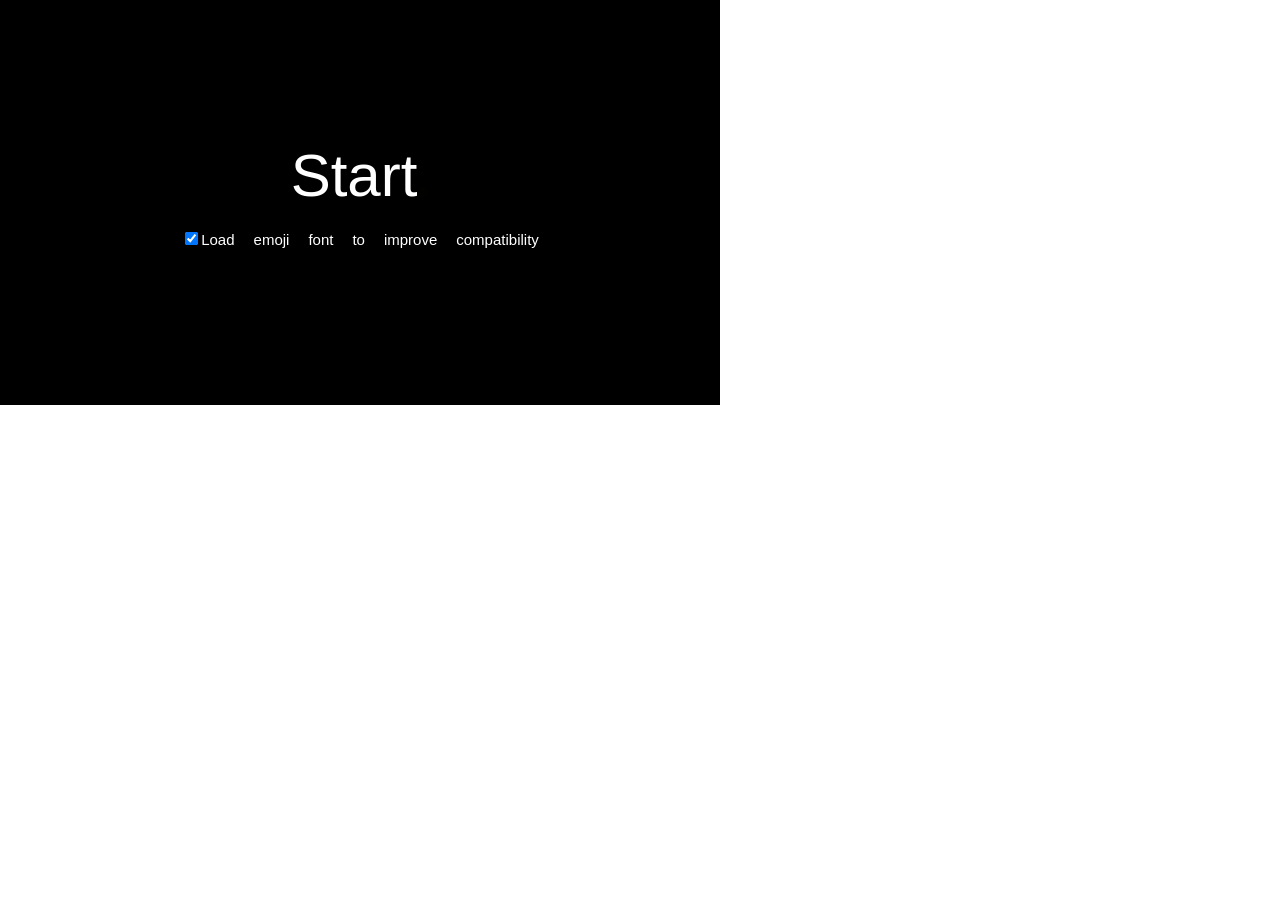
==== commit 3f37793c: "v1.2 (ttf consent)" ====
--- a/entry/index.html
+++ b/entry/index.html
@@ -1,251 +1,299 @@
-﻿<!doctype html><title>UNICORNY...</title><link rel=icon href="data:image/svg+xml,<svg xmlns=%22http://www.w3.org/2000/svg%22 viewBox=%220 0 100 100%22><text x=%22-30%22 y=%2280%22 font-size=%2280%22>🌈</text><text x=%2210%22 y=%2280%22 font-size=%2280%22>🦄</text></svg>"><body style="background:#fff"><div id=cache style="width:720px;height:405px;background:#000;color:#fff;position:absolute;top:0;left:0;font:30px cursive,Calibri,sans-serif;box-sizing:border-box;padding:170px;text-align:center;cursor:pointer">Start<br></div></div><script>
-cache.onclick=()=>{cache.innerHTML="Loading...";f=new FontFace('emoji','url(https://xem.github.io/ttf/N.ttf)');f.load().then(()=>{document.fonts.add(f); eval(Function("[M='zAjIKRmSI_[RYOjF`XW@wfuGByyYcL]Z?QgXJoHPQD]]RyWrI}NfFIccpr`ZDpMiPSRBG^tKsPMhgK~TD_xQNL}[Ki{YYE_D~]O|LbNhnWZcy~~dso@XKhSYFDGVg`U~u[YkiZnHCrMCQdDO`HYIaez^VDMQxTQ?srrfgB??Y`lGM}SZiSUB{Xw|Jsu`KBcyYW|tCwuFLNTNBCxJVQNVO[TaNmGnHliGQGRsVhcP[?KaF{UfcdirGw^-rW~]nqbfJRxEpZ}pZihRCy@WqhcsIBHrp^_RgEV`trTX[mnyIuT|caR?{IYCp~@pTzV{@k@U`a^WhCVhOkyi|WlFNe~?ySGhMqCrWzfrAeH|UIOcbJpjo{cegKVHoHk@S[BfrFPSwdxtrq{tKwStwefa]RktsHhB[G~|SuQf@j]G_DnN^-O~vSlTJ-|VRjMhSYHxbneJqTkJMPrP_^oypYuOL_opUCFnomiwHLqjU_[v[AlXfi~~?I~ftpZ~}ci}-mySvgH-^mDsRHOyA@fMGQWpB]V?GprO]tBOGu[LSnuGARhZ}^XQRjWM@Jz|v]bD[krtXjpibI[`gcSNLwXuOHZ{@n{TmEs{z|mvBg_prE-^g]LzkfFAjKNYeEfMAOt{yfytzmpzDLM}OKWqMs{-HKE`bQkLZ?pye~jNeZPfC?Xxus`xkY?~~wHxr^eDFHwnT^gYQvvOGMHF{SAy~B^j[tNIMJlFMQ|VY^sSv[NVdMlq-BB]B-ve}T}iLv{CRHg?Gd]wmKdk}jMW[fqJ_Rd`Mx~ia-Vh^{c@n{hMwKkjNAocGjLXHeZ-NF_i_X[{^|ZzbY^UF@T|Q-aZbQ@W[__[bmRktq@rALk-@uIWdE-WbPq?fKrENK`TVYEeIkzvYpYz]hQ|mj~uaPeLOTyQwu[sJKNi?WLk{Ow^gydG?dThKpwgMTjdhlgRa-zbsdnLkaWSmx{ZCBxc@mK~i{YupBU-dmmWh]xFMeK`RKNRUp~zoAd{E-[GV?OHNusz@]R-^[g~JWVdqGt_c{uiTFU|bq?MrhA`go?@FQLHJ|lG~HdLuxcDX_cgA^u|hnOttsLbUK[H@itmBn^bLJjRN]K}eaYoXBkfvSyamCX}Eb`hWHSi-jaqaDPhD~ueaGveJvxlst[nzjpqKXEWwEJAnwvOg{wwUfim~[dYCGHAgJ|yuZ^mGj_VUMEMWn?CBdTK^aR|JY~Qv`fSv|QmInHItAZPRHU_gS^}b~xhG|LYSXJPcQb_a[Vv|^uO-dlcRnrMEE}r{joI[g]wstLovmjWhG-@QxRvO|BvE_dqDWEimxBJHbC_tg?jTGjGIj|DdjjwSkDMlczQHnSMhzPCSBF@wd_cGxzosQgTgBEjDztmRIZ|yNAsIpXbvNECEgTkM[Ydb^w|oVm`f[ArJMa?z_GZPurVd~EDlLiKYvbwzjnhaotanF@IYD?mc[MKLDrpnnvGrUYI{pW@`jOPRy[GsBTiUA@k?KLC{D|rYiKw--l|tozjR`xp[HRLJOZDVHF@LFusZmMqYc~qWm{GCMPMYV|@[WUl}emnMvfF?q{Gn]c_QeS^UCwljaxfp`_aKD~ngw]YTmmsbUevGdZyzhLKsFA^Aojb^BJyqJTejCfFdLNgKdzrL}XsjavBo@?}XX`VE-~SqezstSN{RlyEebAqx|[]uJW^NbklFloISoLw{pqzNtXzfAvE[twQYNasbFnllBmOIlS[tp?@Fx`@y--zqzkkRfTkB[wA[iS@PKYKOmeGlqWYDcFqo_{?CuP{^hl~wDIElPAZQEJPSoU_gxg@oawY^Z@Wv~WbkM[qdf^aROztCcoinOQ{MrUhoQyqq^vOEZ{^AufuotZ}w{^StILms{ZAL`IZR]GCibmXnuf}Y}WYKkQFXjyb@eht[`QqyIvtR|K{eoIgY-uwwVGcacyhoQc^kyHFdIyqfP[_[o_{`|`eMy[{jT~H|_|mqHpjh@SQOtqf_Ib{LTR_qsZoP^V?{^iYFKB_lljHGQsejiJ]YyAkyFgiwXweKPtRMrDlOpsIyz|wIB`~exFsJdScnDmzcmZbhGUGRyB_QBfst}oee@WEpZZfWS|pIb[]Be-~~iylZRuxVWht[ugyzVvrzyMdeaSHEGNrdDLguQUHvxsoOH^CHg{]xe}LW_T-vTXshPweyMBdIog^~HIf?NGJEz-B^F`o`ZXrN-XXNhgdVSz@iVLL_HAk{cCAtIDOW[hfJpIts@tnW_LeTc{|qWJSjTFydb@zS}@nF{~~YtWtoQPbev|rsh|X~@h[FDE|K}pT^qYozCumjdiXlEgWprjGdty}u[ZJf_PbHTWGfzV|rDTNxaQbACNdhpI@govMdm^oPXZ@Pszqm}iSEET@LLWWIf~hbkJIbT[ymKUBAqGBWmVF-DxXbfYpt[[ioNDKdb|FNRJrm-l~UB|EhFm~ckNhcbcC-aB^mZ{Pfk{_Fc-M{jVY_[a]Z_seXb}m}{PaRMrDZ[sgPnjEirz^-pbH`gmSlgebMu[PGRhekJ}}dJyeFE{ZTNICtA{rFc[}VSGaA_LEG?XwtDMMJC}NKakYlPeqsKj`KdbF_Zb{PoRDHmh}UL^t^L{_Nkyz_f{UyZuP~pRaCofESYl~soI^ZUboVBKt}WRn]FmQDECWTi[g~rMYtw_GphAKSkMi^z-hZRLatGI_|LG{lE`KViZKHKNlFlnmqLn}Ofi-e-qmpt-{HW~dW~H~@QAyIncH[AmdF^aPIROIOSIffk~B@G|Slz[EO`batkfCAYJkCtq_b?n}[ZcUceK~VmpwBklIaWkvzBG`N]mt]ftsjUkDOb]HncdiAc[@}PnBUcOK]|TUeE[uV|pE]K}qgHt`e{Fh^q}UXftuPvw~ClJOCNGRYTj`ukJ?GnxGo[fPsmz[{~}qYjcnqfTrX{MktWirPTrv@QFhaqMIR]shfNmlUOugWgJqeBQ_VHZI{V~Oq?cGH-hYEaTIu_mP_Df[hAy|^o]-lQM@AJXcUvjTdLaPIuFlGOo-dP?va`]}L^@pQOrMOFy_M[ap}s-{IJAvPpC?[ZL`q~`VE{PER@kcUDHJnnXJyKRCw}ceauNHSRarP_~p|TpA-`h}rqP__GO{aHQ]fhrFgwsiqZ|E~zCnlqN-M|NU]]gnlH?TzHdyOyEzfTMGH-wiZr{^-^p}BFsZH-TR]ubeTK}jwDHBrFvG[^gQN{~hmcRWGG^T{crHPPABSc|]lFjahjESQ^g?QFmZmQn@fvdZpgaJy~E[buEnHq{[LubxbJLi?r-uIpesRVLV@KicMQAGGL?SOExnTZQ]tj-?UBY[RXuTV]o@FGigv{toMTWIeK{kbr@k_@lP{dTxE`wqjkxFWuo}N{Q~id]o?RmsQf]ua}JeaRcyraycF{omdyQ_W@sABr}_IXkZaiBhSAy~qJU|fYwh-}fKPspGEbfxt_VWY?fvr[s-JdHHBpAgvs}dBT[`p?a{E_tAlSrr~|CGQjFLLi@SVdqY{?ZbXKaUL|`ZhtAN[JxUo^i]M|d{nEsYv^{}yiwJKTU}DA~GqmQjpu]axU?}eq{ZYOu@{QxiknyRxHjo^kz_rhcW]YKfLTS^gf~O|`cdv@satkIDe[ijUpiM?seZ_dlH~vAPZNJ_AjFkaLK`P_]GsHeLKupT`PdR-@JLwXPKfoWKJzuzSjGE|KYDmMxts}TXvFfQSIqImon?GePvtgc[_KMSLP}lq^?kQcR^dhrV`d`Ki{gO~_Gz^qPkcWtvMpow?UmbIsBo[WOg~FuF]z[tnIJDrvpZ{Vb@-p[vNF^@kOKa_qBc]aaF_VxZ@|DpVVZP@mNq_[B|{dcoziWr|SsHwXPLvP`NByx^A_E]QnJRdbzvIwwqc]Fp-q}KbPLqn}bnrgxPP^|SCvqQ{@bJFdVNcVdmfSO?W^qtG|OP{TCzJMv]|T?@BK{kMk@E]wjg-bn|[~?Ipl?bZft}DTCiReF~@VOmxvGpNMnEVf_yPEbFguYaGhIqRMdInRVw^R@?LASkFcSzxGqbiFsm}ipzV~EwqMwLpKDRWpKZGPKibbk@@vlwnboEqvpgngGJCWKrJQ{JdNzlDITcQD|rZ?zGNoyOVzH_r~YGRiTJY{HmrZ~O@[[X[QIh]XwBrN@LRZMrQH[Dyw}ORRvnr~rmz?ydHZbGJecN}-W_QiQ{e@PYS?yDx}GLNLa_Xv^MpTbUpnaNr`BkX@qpGjS|emQMDpaWepFNmgOAkJOElNExWekW[zEqP@irxwr|Uy^U`o~beSVIDrY?Kiouf?gL?qOIhC[jDtP`y|OH[WH`^WaLQ^AiAb_}hyvBX}WacWQ||kjAh|Gr-HYgQPsHGSJFEnhDorWm`h`XUkUCxbofphWXazyY~-KbDGZwbXP|mA^n@?LASCY~KSYZv@@yOjaTD|FZLTwvko@Aghm}eu@WjDmteInhJuslump}eqdiWJDS@-cqdWCgI-kRO`z[Ee^jdm~phAuUcblgBxc_BzwTXY{]^^aOCha?lURtiu{A{QyzKIKMMElfMk}}BNFf~J_eHJjVfK`{x@sAJaOJl]tiTE~i_a|EsBjEC^_X-ktm-maRwg{dzwbv^}JvlAxGamgH`CPW{i|F[mUVko~bY?CIjV}OrvKbCOb^?n?Lz}@XQ?BbUOtwyjHMU^LN?kY^N[[lr{]KDzskrwfp}cLewTbgcxjT``P^guwFXsGIAl]uIW?m]qGWaPSZu_JWb_TUoymOg_kLov@JFCwVr]kpU?nit?JMXHi-^gM-xbAo_VPfGmK|G^{aPc~ClVLldRdqXsnX~OJSKx-oWzOiGXwB^sEDa^YuSGJhY-zHK[EP-Di`IzAWHrot_?pVXr_aBbkTrc`zI]y`S~PBvL|JyGTMdRmRedPJg`k{~MXRKSqL[lvnXttHmMHnvSKGs@iDHgOaFTveMlttUbb~UlKYUQO@ODd`peEYSUcmbhNZ-orU?NiCkhB_gMhtwK}WoitO[Z-rM?^QAJlKyLO-OVVlkDSnKK|JO|GRadVNlCqsbttaLl-SnCK{y?C@T@|LWkHmJc{`z^fotm_f^gSQn?AdokzBV]LRuc]pslMVx?HV~xTx]ldaPhyEH-^u~|`vSb?EZkrgWHdZolLSCjjYXar[`r[|oZp_PIWRIPV-QjTt]{rLGaeHivVKDDPPZvcqawbMNK|H^dos?WkSZDMnY~eAWdodzWsEbDkEDIO_ivN`]IoINcHtsYjDv|nKpXTrDoQeflfxbq-^DsHmSE-m`Ha@p~w^IcS-CwwKyLZq?fUCjenryASwSApUQM{gfwN~Vc]`[hmQaN]gYN{HqURpT~|spp_vHHZ^R|ZRxREE@]zeSavPxEAiA]oxKw]sUQmCpVwQnM^zSH}?wijgBQ_IR^-KZXija_XEGKYH}USFXT_Fj[WuSdp|{~DQacba}QCzwwZVZ[|sPSNExT~eeqte-pQ}yIEwv^yARJHOqOnFZskVz}TU~eax~c[EDyDeI-RSEEC^kEVHKviZ]xaTNWewMRQY-^M|mxjo`FpnyDNz-LLc}]cGybm@Fd|^esn[{MhwviqFG{ad[}`zMVyklLAMxbzOqL@QkgQUJHCT~PZwMXcxOmlUg[s]QWuCpe?r_NvVYSg}YhwK}{A]`[CAL@qsnqlNDp`AifZVG_YOWdf@ur}F_SViKKlizF}LCbnJF^mkpfE~vgNB}{UTxSkkWaLP{HEBMn`sehgBfST?CMw~QwHRa][y^giXpbfq^JL{au~ARm|]XZ{EsW]YMvbX_sT`qZu}|Os{jN]ONUKg`EYRykgPM^zlfoWB|vUzSTXYqeDrSzlobfiUVITlrFbmmFBRtx[ON-DHbC[|s@GISvakkMVWv-?{EeOc}CFw^ek?ql{lyinH|qkZLBp@rGscwdEdFjrVdFsA}TpT?CpiIuviu_w[GP@DS{zIe{FTDKoYaYprP~zNNc]-]@EOeXkrTT_gTDHUsbxJBBp|@s{IPiLCnHEdXQr[p]tLvfKmH{-D|HJascNv@ywDRNVggwVBDJLIIZgef^UQfX]VP}Qo`aYCsYoIOiP-K`DOc}j[CT~z^QD-w~lgQ|CSOFSyN_yNUyiFrK?XU^[sPZ`vMaNhfhUFEx`qb?O-iMzSCa_Sa~_NDcI[sRUQmJyyczxW^BbvFV_s[`D{QbjtXOqdBgcIKJgQvoAIe@r}chQotwURMNiArQ[JXc~_zQHRLynFE{^p]CUUCxoxWsirjHRfQHGdqTs|Q~h}TWtaZd_SDfi@vVr^P{rn-x|sDHgO?r@NjCCsxuGYGNv{NQ^DJt]RDRHkQTIJGAJczI[{ZcgcM[@O`KIHZ-DwKEQ{-wfDevWi|sD{oax-NcVZXc-d{tgt|tlSCMOf]ybDpd]CEsVpDfdO{}rVRPDcGCyvqHHzkaIM^YwlrqvD^aPQID?Nmb{Gppuucsco}b@D`vM?JqAe^w@c|DrFvQgnWQQP[y`s`d{jlznfPb|_qGniEdXtIyjhzhNvRen]iW@maMpwcOpY]H~YLfF^hkpqerhb`p{AXbFu{?F[^p_opHwbhgQ@LoWJmh-F~OR?KMG]dg@mtYMbBk?wCEjZ|bvdCF[[e_jiJYFg}ytjKfo?de~]`hwBK}@|VT|IrFohOsRGg@eW_M|UDqs@?Ci|dlMMjqHqUNl|S-WpAhYG|srJJjomcR`E^Xe]KHeENJvK}aFpSpNbmp~G~ubZCeThDI|SpgnZgoL`aGr|GsvNpiAKLQ^nyympAj-gUmmn[aRZmbb|{?OB]vXe@v`aBzqnSF{tbOPUG[niYOfiRFHdVN?WSaZwYzQSEzBPkQ[Iu@AZWXRbT]_HzZty|dTJ-oK|BRedFdoVF_rTuJ[VN]M_zkiHKIblByGaJRESxCZ-DTPHHQZya`GFv?u^o^JTw@puSnryU~TBJQCC~KY}IUh`FEaERLxkrr[[`f_qAGsbmltPJ{fHSxirlb{r`KQHJgKgfqq-ye`bCsk?bWWjHxo{_]zwaCVKEKQvlRWpi{YdXBbPd~[~kYla}bjlmRT`NXCVeTqPfNcQUiq{XLFq-Gawv?WrSuENkJpGrWrnerF{Fb?O`KELBcSRY-hqOi`-t{`mb-}~FlGwdHxuDTaLf@~MO`MbSAZrV]UitSeYA_ObFhZ}pnAaJT@|GIQnbSl]T^BzHMzgsITov|b]nKCO_dGPlKvK^QR_]bC]EZUYWFWigJYY{wKrNfStsdK`N~FPzVVwtbt}`MN}y}dVV{bm@kiy_VRtuPnDs|gNaz_~Xm|FrvuceDHA{rEBH|[MbEwrtTxZbXduINuBcZezSEPGVKURY~]SVbsf?AAktn[OD`vFhTRWxO_nSudrG-_xbBuGMThBD}RoxwyXn{TtmVBtSq|-fjmnyELbGhuNDXYWT~T^akm]GYYiCW^sG~aAKKRyIkblhHWPn{lvQzkH@CvEPCTgipXMj@rMqW-uFbVkKDEw`zzDDxx~YWM~lya]A?DIMBnrVAnwEzq-VTxmrQHdChdL|xkWWtPb@ysuNr@KSd`YW^}YFgLSlnKeRlV?T^|`gIBWwgyYhBj{B_R~EiOngI|TDKYSfaNP-Bx{UkY@mCvdapMI{EPkyO[KkbukPBznMouAVbebpRvkwd_izj?yZkp~|EuIeHu~arbOEs@NFKHFQm}N@mG@rBTLra@SJJoqlioovXUJWAKEkaC?QkKbr@jGmfHvCqA^DJ~AUUxjAIuyEoOB}aN~XY~pEe`dQ?-jW}ZXa}hPBuZSqKDKgh`-@[YVl`rOulMeBzE]o[TNDKp~vJQLrpJCn?XE]gibnh@VAJ@@p`r@H^FVh{BRIOnRQdp-o]SCYXwIeRUIdxjvQx_U?CEFhJH?-sQE_@[JISLYc]_KCKxCmHX}mvGNq`Od[Cquu[wZGPTMB{U|mqozyzrzTwDi}_ukXaKnf@N?SbJgoJ-ysjNR]leoD^IAni[]Pvj]v?V@?SomlwOl[j}E@AvccZNZTY~sSH|sJ?DHOascAUBbHWskkny`cdLniBY}QYbUUNquq_Gk]kt@tBkMmIZ|GrDIYu~tIFPFICrFc[p[nUWivSDaV|bBU_yFiVpJx`KChNOMn|?ABst`]hRplgw~DumJujX^LPeXP_Ly@djPmnGoTG{rbtx^HsyOkWxfywJhDys@`Fjj}zw|Yk|sSl_hSy[zBvI^jiEMxUy@AR@sDtoyddbc?Nhz_JUE}OqlLfL~-PCJxfgahpdVD{E~g~xHYWiL|tkMQcDPqQrAKqjoRIp@RLXFMzPtzPqaZChJJXc|`jjUbeGsg@xuR[{dj^gqU^hORFJI`vyLLw]VQFybpyOS~hNeqpyTadTK}VVBqe_Y-JdQ--GOdJaGdGNPFXxHvCByK]HfyW|W[U?TrkJCdZAbpolH`]rx`jGMhSnv~-wo_TMD]vBErhFwNYBEefYd[s{x}_{hQlRy^^RWVI`BUyu]~cr_SD-d{Fd?UbGbdIIRsbh~IBAQov-fqSFDmfUfk-ZfByS{]QIJhE-cPGc@ENitziwpYt@~KrQJUud^mPi`itdACtZUseZaw-SEGiiNE^i~^TpnT{{_VzmeRHR`FmRkmm`V}~L`_xAVW`i{SIL|qsstj_qVL^xMI@_fv~Cacwx]FNQ}}nnducF??DTCklpGxYwlTy}QdpKWI~eEBZLPyFGrNb?QkS-?JdrXoR-dtxHcJVkCIrOoqibe]gBSiHj-LWV@W[I]EDLt}RWFMhAq[yOU_`aBNOpFcKrTQ{jqkx[szzwcPJBvOwztw-tBcajzy`{DAQvnGwpEvimbQhVRsrR`cBRVhlWOVkFHqJHHweAPx@MeylhxH~-MDmzsDxER^ND@erddNHgXPOmczapej~tU{[~ppa}lH_w[C^kfLLsenG|-rIpK@y^pDtLyD|N`TO~oid`MZxldmKrY_JNz[fpd-reDMbyy-y~XzyQgUTKl~DuEhSaVWoD?ZpVfSIvPgkFsEG]TFmbCn|]w_DhejwODzijQeYrp?qRupOaFlWK]JHK^glwhTBJF[kLApDNYe~YWukwVjmTlz{Dxzu@cZGVYVHAR@~Re~yEv{J?KOHBVYuuiCJsu?bTysm]j-qOGu}U[^alernvOaddSfOy}e{PlUj^d@YD@omZ^H|wjP}PsPmu{Qnc]ii[bROEIlan}{ilq~C|-^Pu_hIfxdnsqZMkRvCbR?Es@LQ|{wWP?lGj^cjvzEaSqPQhDOZPvWx[@-|brEFrXAYBYYysnvsWlyMsZEqDE?E}iML}iLahTN_[CSprsqp{bYjrWHj-P}e[YweMqaOtppYgReRXd?KkEKs|?U@|XSENBplmItvhMrZOxBwW]lnkB`{]J}adwBB-[b@eQnB~`}cpwxvJuOtgS[cnZzIL^_`eRJNTUV[KqueQ_xyHVOR}Kxle-J_r[UIfeXQDMijxNekCiHphwoGJkuCaZPQjXneeaj~RGIWkY^SwSEfAG@z`WsWMcrn-RtHf|G}[i_|PDaaNQaWOha-MwGEkHvizjzA^z[Yh^fur}~{F[PAG}tdKlPArvlKsmCG-`yYrahwM@@cpLIrG^mxD|^mxbcugQLzOZPrGOO[BJzqd^NJfFoNxTvzT[J`SzOHfut-QYNAbN^-XvE?gIaslAAteJqONIfCLLYbggShsdbZgh|yuop_SAwXU}m@sn~{lSGCNpBmsySlx^UHkD]aWKorY`N]lF-bXNI[nEpfYhjYvSXO?nC`KVnKUzFk}vb}mAwNrR^iY_w?fKWX@miMZaLUKU]eyEpnizAxcur}hQJXfC}iBK|WUBqIY@SZruOC|zZ_mY|QeIpgOuuDzOLnWiqxRvR]kgjvWoBWH?sYav{BvqQsATCrJlG~vuFvloGJHNwzhXQbZEXhKIPA^RWU?-hqkthZ|xQFYW}LvcaRSdDO-EM^Miaytacc^Dp`nEVWoxS?JBv}ySf^MJ?wX~OR~tNm@^x{MpUiPraDSoygB|y}PyiKX}-ksXDjE{~_^tMgKqrRLMF}rGniXwmi]-wVb-`lV_pGclLeiOgVuzObbDXUft`q|rXfFh]Ob^WHhtiZjlnBIoyp{ynS{HA?HQoZUw]cjcBEeUMgZ|QHMpn~GA~fymZ{Ke-GCNvKwU?ahOO~DEdpTAHZ?M?Vfu[BypLC?DKujFcVkejdMMjNsWugkPpYbd}xmIrauBC-aKKwwCwdYzuychwWEIyW^aJcDpOx[VcfzxwzoFsy@tbjp~GpHOnx-}KZDWIYX^E?Q?H[VCoDdm{TklHXLxUGoA~oA{Jt`PPKreJ}icG^Vc[[U@-xrByU?mJEhbbV|ef_^h@Y_|hGbyubNDWszeEjbBKwuIHgA_MLzoqfv[QdvwT`gYuWcfQpDyZ^~Au?_ZhSH@`KXQ-OEacw_n?bP]nVB^gNvLSzeqtUUxoSiSrZ[OnRsNkbDRPV^Prg~T?d]vZAP}ECZt`TV|m?|~DmSgTlvIIe[JnvbNurGQyyCNtvFzC{wIemhSvPjrmvtG-mTJJchcaNqhOFDvXNkZHKDmQhNluJgXWLS-}YyWd?j]q?KPmnUFN?PogcqIyQr_xyEFPnVM_uz|_cAABw}GbyX]ikmxzYyZo?igvsvP@sMl_gtuw?Y@RF^mJUyr?VGCPUHXzKvNAQpMFAy}|_d}lXfc-jCssh@aAeFnGYbMaodrfLyFwuLe{VoMOS]jPsG@uM~-ESN}[XqDlyMlDsWJTatQr~HLsZc}-bTfpA@k@RnNNpjlaW]|H`m]PmRqOp]Jhtovw^ga^ml|EzixtW?^nQNtC-}gg~oFN`VYKhlm]_WNKJmcKYqlWFrInBF@V_UPC_B[kaKMa^qobClPy^S|oVYBYJhZJelqSohCqmYLd_?MjJmzC~Zri]LlbIK}w}YyMI~bLpFlPnd|w^EZzKOzvBU|iC[vbVXh]S[ZBgwR-nVMHYPlHBdX-taqPT`Ft_dJ}bWje|LShvJsoFTOekAkh_aj|_`TxfkXMAGBnH_Bsf?^BLxpp~T{rtDvF[KPKqOKO_]}aSBvMrMuvVgj^R`NBnFXnT@Lyf@IR[csTvY|Rl@TN]y^v`fQsATRbnxkiyeFc~y-h[Kg?dnwIYf~s-w^etUPdIw]f}@HtsyzNiYTpXXhrekLtugcV~MQR]GBFSUH}kI[K|Oi~yOylgk[?ZRQwcjhl?y~}vfodZu^}eM|yQElgWqDSh]PF-KWb-JUBlxl}_@xzuHA@@Kvbx[Bz?WzEu[y`X_?i-Jn{jPhO}jTYo{j`F~DXwL`|QtvT?JfpIUFNLixljVqGWS|xSNdko_-POnDPFdiFvYPbvU[TlZ[GIeG[Pwo{fBoik|qVmersC{fPOA{N{tJg-LSb]dk]wq^jUdMvco|lsFUm[ycr-]v|GczmQYMVKaA}YrKLjcLVltOATN^MtYqdlSImdzJgpaUPE?@V?oeSJsRAfqu?OwhBjRguAF^q|N[nZYiUYNopjvyLFnyQdefoR}?}CPfDPAmVuVDVMgWlJSZzSH]t|}hm|~i~czZPclhEAp{o@IxO@leVk^Z]wecRefBd?`i{|NRok-{FpnvRy_iDwfenWD}@v[^_I]HVAeHuI{?mtRuJwH_[sIPnN~?mEebxJ[mBC~F-nslZ|UsgmNy-Kin?e`[[wpO`GNWc~wGXPcFYvPdjwKY}j?H[R?}NWU`xbAMRVr@ear|iief]Abatu^kPrZe{GO}`THuLiFslWwwBxqCo^OiYHRQTSl{cMRjnQKDVjCncwNp^W^dUe{ZUemUSckV_}KhEOwwNoOQTm{A]iz?|PNzIIDSusv]JIA{oS_wV^iLIYTtdyAqdqPu{Oxs_Idv[|bMYiKpWTPSjz?B`bxsKabKQvZSIjdM]Bfn[yW|hDxFCk`GBnj`^TdMYkKOIqXJGEImngEj^fS-r{C|tfC@NP}S-XsL_ZMjlqkS}r|VWF@ZBxTAz@AHON@u@woHl`zDafedwLCPJanuFtD}hRvuphgxHMrgy`GLKtMgoINkFZNVXVXgfOrbMEE_]ON~cJJNQZgZDICa}nNllQKI@ze_OUSfxXNTDJLiwQhmNAaMW~EkncCmOSf@LZ]}jmigwrm|zr?B[TnU[VegKamSUbfXCksfsadziAVfLr}bQ^ZUF-wwks^g`hFC~FwzXkhpjOenGp{_JLmHbkFX_zvIQqR@?|akE~TDHGwlYd^QPOQLrHsqEYbeInqDLG}IxIS~tr^WSgkri]J[|bT^oQPLbaoeyCTL@JIvPa|y@cNcvrl`S_vH-fNApqUrBlesPJOT__cBSbaBaFtA?Yzd|iGMSDKfGjtnA{IlzaVmefSy]ukc?qzb|_S}w[?~XxUVy]^IN?xXH_WBxYr{MUw|gmk^CBRUFx~}N^kcoCMCoNbUMphmPQHMCBdQ-_oSQyiMZUyR_?rUIsG|`{~bY||FyJNEsDZMnrCiAcdxZVd?p[qVz@O[]kM~f-CMwSz_{gUOXi]HHbSwMBVrsmw~-Lxt~_ipDYP`EDXCDRjwB]|]XOJCnQkWfZn{~YVUWo`IeEC@R^sTQ-otWt@qObe_JUAraSIrHK_fzEJlxLX~xNVhoC-U|r]yVmNWfz-HuKXr{@n`@}gBpX|g_Lw|[_{lIz?^JB}qbntiK[AF-xlymrq[@zGa}Ob@bdlNWVqzAuvBz-ECyJHLiw-new_fM[Q{upmhvGa~iBda``ahbhF]^QHZVPfKDtnDv[gZkSeq^Av}Kk}_{Wz{^lDJ~TemvIhnaLUnrOpjr|k~G{VfCeTq{@FN-afWE@MGVLnE?wsoPqblMx?nA|P^FHyc]NPYIQz`d[j-L^XqIyskAqtd`l_dtIvjta@{FK^oFqxSWIBu@M{sDXd[snb~|wapxuTFlML_orKh~bFFHYaqy{R}huBktPIgUNDNhtNrbtoIeBwPZZch^_Yc?fqtpHxuVq?_BuVVHjZ{T}[^~B-`pyV-QMUbOIKpTJv`qd~QvBTfugqOah?pbXqN[wQ?@]YT_mJHJ}@_XU-t_gG?OFVlBpWs@`eV]x~Twu`^ygH^}nFg{SD{]m[ro{|cB`}D[Kg-pu@[q_NVUHvZaoVgypedGCzrqlY_Ar^kn?wMDBzIAslkq@[}-u}Zk?hHnFfzddj@ssMts@@RjUJxP}~|{^irjmORZvglXQOe`e|h[K]?qJNaEmGn}U`]ISO]]E--gUmSggplxw]|U]t`jZxf_^MiUxlbHOnBYMasBxnuSJq|`[DdvlSZU~sNqzEECpVXKOsbxBW}Ft-|-htv-f[]VlSIJIaZmAH@EEEtZ_H_WjQG_oz|c~MSZdwRz}ti-}w^ZIdEz}x?qHlAJhstGleBdPmCLImSS[p[S?-r^kyEV?}aczIuEqvH_no?flspvPIHiNu]-wyMtt@G`-X?M{K?ENX~QcM^^S}Uyy[Pjj@BLv-}[In^YDnLdupDRf{~tqRQ^BieZanKKC@mjZ-u`dp{IKgA}^alFjhWiRrIbcFl]LwATnLNov}^S@jys]ZABMHO?JswW-o@VA~Zkqieq{mGwxqgHnluWilbntWYLQwMtfeXr_PAhmQIoNj_IE?jx[PH[BGBIJMt|bOCJXuWm@HvEATVjexPbWGqdp~WNxG]vuM-{DWm}WwIJPnDm[^Q~pRQEI_ondtauDg-jmaKfp{CE?mfuFN~FBRi{~bG]VHt^d`[HZu`luFWkP?hyXPRKfvU?pVPa~FT}qIm@KpPr}Ro?QMAyBn}p]LaxghpIjcHqXofs`vWQoUx~SR[Rmr~SzsMa^w|MeVk-VmWQYdSSB[osvkVC}t[yJB[-uU~~YXCGk~YoQyu`x[uQ?mxzBy~IVcrVv`bLLEu^IGcM@MZqJ]CdAMR}qmQSfSjtxV~UOwV-whsAsMogqvbom~]eppxyjr-snzJY}dgCzAbtd{J{B]{WfhmaATnj}^JQtIy^h`LZk~KW}BZpSYUZeK_f~KkRasjw[R-~lHvclC^dHJo|~?xQTG?K@{pXRDHcZN~]jQT-GmdqTKeLx_nVHXYk}amc[|`eFU~`un[tRKRO^c]{BVXbHi`Vh~Hh}^[@x|o}c@oLapl`czpSDrJWxwUEdPVeV-`IFKKpBL@kq`lrkSmakWda^A`fPbZIO`f@Hmy[@fO_Hb-]FwPl}NdZtC[hWLjRgXM`Kc_~JPzWJJimD[YplrgG]F-ny_SNnaAgT}AneSHU?v]}Uzd?jalIFfFXgWbG~?]qXQC}eb?eJwXRm[iuIgvM~iFh]^dNIhHt-}m@uQFtQ-wz{UPY}Q[{@AkyJ`dIfwvp^tQvU-B|ylkcMAIix-MQmdp^Xu|CLzydNGABR[OoL]fyi]HThfBz@Fa~faQaootkBZDIBQqh[OYrGpoXsEaqrz-Z[s^{OSJPS~Ecu{[gey-xE`IZDFIYyg^J^yvbi[nslhCfktpe]nnMH-zafJ]JZMdg-bnv^~cAncn-gYVaO^uwiHjt|n@}aUyAd~_D-c]Ve]QJ^StwiitDF`aszmHHqJSSyWqkgjNiL{~d~ptWcTj]m^fWNMiKKFFPu?T~LhlBr[DgE{JE^RoeEKMXjZHtLT[wopKxUv-gyr_JlfZGJ?Z?XMOIDpcGMV]M-A}_WgHPB_gjpN^MooPK}I]-AsZUTpHQOhTCbXpzNKqIF`Cq@cnzaAWPh?iLxbyafhVt|wcG-WmVNmoK@wmYrYd[Fa_QZMHT`[ytpvlKMASJhoxCELGIPy]Q@LoHOzVw}]`mSmu_|@uD[N?WvTWb@CP]Q`]k`irUnSWUtg?JZ`iayYyBf|Jwj{icVPo@YGG-Nuu}WEEMopQvRiZ?UQ{jhO}}XFR]CrO^?he}aDMhPB|h@gera_Le]VdnJwWmuWKMu{aaDduZtC{ppQ`QlQuENGBltcMehlHUJYF{yT~DqXjNn[sum^abpyVLCUvFCZF@oleK-UOHeAxr?jWiR?belwkV{QsW_LTqOFa[oSrXEv~qpcn?JFfLH}RgNKEonZGyMdAl}iKAax|u|{{Eh[aNTZgUie^b]BXtHMjWVJ{A~CVAYE}?NRtT_Ou_eT?LSGi}B~KmmZPZprxpDJN[I]LjCib{m}KfylfSvJ]PIXfWXEJ~KELSHKie}?d|_JXKhYUbHFUor|tvORSVLvdo[AePH|DH[OwBolWFr?YpUTewdQOmG-KtnO-~aPS{}}zQdBHsS|yY[MBZlNnF@ThZnXF}Q-Jr-Pik@H?zzgFh]H{[Bjmj~uyTj]_D|p}hMtGIZVPENuKwMfQ_ipXTD-[?yKHb_JacnYxlX]m@rkuVGytOIDUUMxoDpoSctHNNmIoxG-CQXK@Axau[iyXFXI`uz}QC|pUjQGPmBAQl[@NUpx[VvZlZiclcoyxm?vQpwF_sxRRRgy_G@QZqFVFe_a{_T}Ofu@PsviR]fWx?@{}h@B{lfF?ZvgAWokvokjHMBo[zsCbJQh`S}fJ^sRc@lyAU~q||i@lY_MRIllRp|{tvfh^jRFRwppVSwc_g[`OqfWh-?NXddSfnPXFpyoVz_qekwSm]ylRVleiXQGDVj[F@iimacNA~^nxaiVcSjSZSIl}mqDImhRyVLcyo[LH|WI]dwv`rVk`kLQ`Ba}iLuuae@Dibh~KApq}ro-lCq~mUrSSCU}BhBOgcYiyLn`h~dNw@pNeXwJzg]n|xDDIGRwSNjhljTKat{p{zoB`zh~qxxJjjhRN}VSlA|AR`QoIr^]jzjQeS^WgszL{ocI?MnckaUjSQRceOkDfDeyhXbt]mSYit[YKLK-WBIGjxJbFwzzJt[~LrbF_c]Nt{?pNA~fmgR~G}ZiC[gTlSggISyDsrvAAm^Zxq[WJMoyZBfGCm}QhHL}IZerb~rdttMgKSw-_Y@XxxJjQs^Ea@c{C_NkG~l{VqXGpOPtIG}zKqbk{UXw_Cg?TKWF{jLrhCTNMMdgYe_LKB`XAeK}zDwoOzRcXKvVzeXw^eLM]poF[{|Znk_DIgTn{PySHnlkBXLcoQMbQSueLL}Q^Asr_@KrqhPTSUO[pFnTi@QEMRCLQilhTNeQ[W[dEntJN@A?VRoXQmnED|[NjWN}tA@CEJocQBNKWwDR-PnAgdW_UL_H{bxQH{J-lgOplrdyYPmJ`WEEJ||}Wu_OHsFqd]`|PU{saC_MAdyfSrYIZj`~eHTV}]H?zjQ@GbdMJOWDxlxK{AGP_pxEcEwQID-lQPLDqqL`WTk?W`c|ZZOVcttyMsP|uYXF|BhHacwgbXB|Ph_?mQLu~oRvPH[Y{F?TedMZeXTatvXnyTL@GNF]}ZTnFO]]aPb}BJCseTGANEwzRBFsJDH?nF]wn]{dVGi`ymrGTl~j`G`Kwe]TcnTdXt`nCwIgHxY{-Mo~I`q?UBMLd[?}GCyvVsdT-kbrYYYFOBqEV'",...']charCodeAtUinyxpf',"for(;e<54964;c[e++]=p-=128,A=A?p-A&&A:(p==34|p==39|p==96)&&p)for(p=1;p<128;y=f.map((n,x)=>(U=r[n]*2+1,U=Math.log(U/(h-U)),t-=a[x]*U,U/1500)),t=~-h/(1+Math.exp(t))|1,i=o%h<t,o=o%h+(i?t:h-t)*(o>>17)-!i*t,f.map((n,x)=>(U=r[n]+=(i*h/2-r[n]<<13)/((C[n]+=C[n]<4)+1/100)>>13,a[x]+=y[x]*(i-t/h))),p=p*2+i)for(f='0102103203210431052106541076309763209861098765421'.split(t=0).map((n,x)=>(U=0,[...n].map((n,x)=>(U=U*997+(c[e-n]|0)|0)),h*128-1&U*997+p+!!A*129)*12+x);o<h*32;o=o*64|M.charCodeAt(d++)&63);for(C=String.fromCharCode(...c);r=/[^\\n -}]/.exec(C);)with(C.split(r))C=join(shift());return C")([],[],1<<17,[0,0,0,0,0,0,0,0,0,0,0,0],new Uint16Array(21e7).fill(1<<15),new Uint8Array(21e7),0,0,0,0))
-})}</script>+﻿<!doctype html><body style="background:#fff"><div id=cache style="width:720px;height:405px;background:#000;color:#fff;position:absolute;top:0;left:0;font:60px emoji,'Comic Sans MS', cursive,Calibri,sans-serif;box-sizing:border-box;padding:140px 0;text-align:center;cursor:pointer"><div id=st>Start<span style="font-size:10px;opacity:0.01">🌳</span></div><div style="font-size:15px"><br><input type=checkbox checked id=ttf>Load emoji font to improve compatibility</div></div></div><script>
+st.onclick=()=>{
+  ttfok=ttf.checked;
+  cache.innerHTML="Loading...<span style='font-size:10px;opacity:0.01'>🌳</span>";
+  if(ttfok){
+    y=new FontFace('emoji','url(https://xem.github.io/ttf/N.ttf)');
+    y.load().then(()=>{
+      document.fonts.add(y);
+      z=new FontFace('cursive','url(https://xem.github.io/ttf/C.ttf)');
+      z.load().then(()=>{
+        document.fonts.add(z);
+        go();
+      })
+    })
+  }
+  else{
+    setTimeout(go,200);
+  }
+}
+
+go = () => {
+
+eval(Function("[M='AX@zNJAWNyZfUaJAiLbb[DC^?@zJY~o`T@tNfny_O]ygxLN}kdPjeU{MnGaKhcs?Pk~w`~U|dtHbyT~HI`]FepOUv~@OXiz]UKTM]LaZLyc|d^C|sHh}h_SX|yajGT?]|?GSJtSOSfvCx{bYAOOJlPKhDxOsq^cGH+dkkc?EX]BMyWGKXwClPUaCdBZhVIc[{C]gDE+gq^mhuVzc@Hc^^GTaH`H?LGE~EaLEhxA_+VUPecwtmOkHDE?kOJtxblvp?v^SZVizuNL}IkeUFcuaO`L`woGMG+^zSO+_]pcpaATgc+tPxtPuh@`iu?h_fkhbTY{nxDUtitxzewjeUePNPtkBtmkCd}|`wjDOJXifSgqI]LEAfZcYVBaL^lDGltw`s[i^qOuCX^dRxqdh{pYOn`XHXHKrrsb|kWaCh`fH?dFujugwebEvmfC~{os~[VmO|J@zfGrUpN~L{ywsqMPXBPPKDU+_YJkmmY_WY{My]Fia|YFAh?^||gLRM@QjU[tcla]LUxX@Qj@D~?XJO`{C_f+{}{hzmMEI{v~}ZK@|]|]vfu?magWaXFYit?zt+drYnJ]XjiC+bVszu[VXA^EcFrbmGZy}bX{FAPxe|M_pvg?I[GowBNQOWNx`tlw+o|fl[U_]rcFx{CY|msoCwuu{Su|enm}F{`[UHr{?lLZxkIvHRgqaRzKqu{bVJPs_i_yl}_DdCPKIqhkftwFt+FWAp|rYFP~y|Sx@xeC`^S@^]zoTgTCST`hYSJiz`uhwnXmMFpbKOn]aJBMvcoWjHXDyylY_V}sCXmwQlch}n?LD`jsuEyvYz{FVaLwiL?Hdvfl`ibRbJa@We[pEWUEhmdrMd@I[KjKYVcayefwARoVMhZfw}[wqmF`V`wbu~ZaCNivu{cbXKfHQE`KXtsgHDzhSAKrPNvfWyzU?jUyljMpuNyexkax{aBFWMBNfZaeu~LBfb]TZG]zH``qswJ_dtv|uNELAKb{NkjSpZ]RyM^{TNYgjVP?xRu^sASbkoTCNppzL}gk+K[KoS~mb}f{GqKgTsJgv++`[@j~gn|}RJGv}]aO~R{IgkRVx[]Y[ZegxB_RfS}mU^yYvJax_+cKpoJqwZhsClKukx@[SmxomxHeSdBZ_+gK]zUd}oCK@jEseJrBbCyKQ}nVbgw`yR~GLEpXQUp_MLv|~RARPDYWocT+h[TKuiL+oTXjKSRlBN]xHw[tVCJtOv|i_?dPvDUia+TuzPBY]vXwH}~xxL]V+UoqHBINoukzRDSzN?Tm|_xrYRuWcfSRt]]j?mZXYWSYGbT+iGRmROP`T]~QExlta`d]utw_g}uGfTI@Z`qNSOncEf+[vexLWpl~?{sMwg]teDizykoQ]j`F{^e{gbTOuIw_Is`DH[Zbsb~cgcXboCa[ieALftNjSTkAzkNkaLZhhz}~QcTqVMh`i[~olMWqphYLwU_vtYmGO`W{vC^^Yf_cW_kTT|~aj+GM^~YlhwkQDjmtTJEVKDZioHMH+ngMmuFdPTKV?cqeAjCCjz?|^V+QeRiujRFT`q~NgJakOhNQzOVRJewZiDZfkigVM+NNKKdANDc+qyEGkZPu]VG}GsVVIwC`leONeRUeZ?K`|CkaGhI`O^HFoBp@i`_cqISkftFSsFrRvkAXHCHjgtIK+EN+HP]@SMf[GcewCOvwRp`qija[??SL{vOW[rWMvc`X~IgmtPh}O{Iktxf{k}xbc_nk@O|~lA{DCdB|FirJ]VggO}hZLN?pdPKubY?SIYVzjEQygFVnxYcYZ?sqiajjm]hBf`+}vBZs{zx}nzieKQUDR^czn@NvzNRCDJGvhdvBZMsNUzBoNhtRbMybn}onPa`RdhqpfNhX[ey~WU@+oN{HUKuwWxyadrhQe^Nnlo@~ww?MzHf{VGVU@VgPXXtXNe}pIjbWiEIP+R}L`PADmek}[u|o?vSfxbMGFfuiCQ`l}zN~icHCdNvxIh[wGuMY|w??pzAq}WGVqNSaQeFPUVMB@MUumE{tXa[_Lje_`MliJLLLwAm_UhJ_S}XyLcNlAP]dpgXQSDOZskVSmQonq+vcdSEk`BU}KQ?XvvV]zhtls?vzakEYqjILPigDB~felQR@nsyU`aa@o[|~sCyd}D?akIvhU~lS`WrTtFpVmpmtGPyS^smpWB[_@+q+sAaAAMgGNa{ddNPBHl?+zidlGPE_oCXjBdWVuVJFP}VbugoY]T`KYu`UPx}odBE?XYjvS|{Xq[iuKeziLtD`v{?fJz+l[PzTvDVnbyZFCGQ|ULcux_wqhuQtb^eWQbLaebCvK[Am?rR`IkeeSIUhGVTp?oDTI^MBVK_o[@XpJnHImKNnXXddzJcLTMEQyxUwYKCOxkxaMDEWSKiOCQ?fjKRyFfiqx{BgW}IRtsJV[z_w[~HBZm[?oR]SgPhMVwWgPsk}^H_TGfqsq+S{Hs]Uo@|ZidOPEreOIwTBAAJsUiP{Pexc{LS_[tSRJSUmzSpAK{RCsxY^TgqDTZfRoQVWlnvVKnAjaXlwg[kZc]ZpnobPunFVEudWpZ+dc}ZR_rDE|uY[wC_qBFg^f]dwcjyD+ydK|JFB`igZgVnSR]aLZ+BjOChCEYQdHBgoCrLIYOVdUFvQFzmnHOI|KiZdj[SZMwoGxXP`B]nkdbiINxCX}]kWRetWycfjEFsRZmVOAw+lOEYZ~MUXIaWCg[zPPeQF}mEULo{|SEDvC^]u^iUvp~sndvOHUvN|HSWYNw~]kIzytkRt{D`y@Cvle|ENb`EBYcYBDaRtRKw}riSaQyTS`qxq}nxL[y[QmDb|oO?JuahdR{n]epHDBU|lfvP]+xjVUFJRQd~Fk?@IjcWnSaSPEnGoXbsuF~?UaP+BvqX]Djp|]soooQRhWOzOlDI`e|afs[ogEoSrsnBBA|Zp]QiY|V~phE|tmAYYODjM@kF_xmsebUhGjhroMHEQfoaIZp]rv_bXJD+E^~kuqW^+W~XoRMrrg~[fjJomvL|u~[Twdx~}dZCiT_Rhy?Vr@Rosoe__Ayobb^hylozA]Xw^lesdDPXuarZZZoyXnnYtXKcLDbSVEGR~sGvgK`}g[lbnLGzXydA__pF@oLa~`IUovw{aGoMAnTS|VA^+NwDB]ZJdLqyXr}Y}Y+xAmKLqqyOIuDPTpk_vY{VnJTkpDoKnEHc}JroKeRetEGYMeCsr^[]_hwJQGo[W[_l+Q{SMQTRk@PdUlclcsXz~Dd~B^^d}ILBcaOrVt_WnSrugOc}MlXF?yN`l~n{DY]fTgHSMPtoCnmbqHxON?ATBnAea}h?NODESuA|Mq++@tac|E}TaRNWp`ArDhgA+ZdsCGeK}`giGTC`Jmnp]niUA+KGFmgU`}o{VgsJUIU^CPdLXfhYc@UKx_v@|S[`P?cZigEGP]Y?~AX|[PUujJPlos}KxwhgQxfz~DIrcYe}Tyld[NQQLEXGBYz[OnHviaR]DEsM+h]+QkjARUjuh[lO@q^fmgIb}MOqZeKPjSVXwaR|HLe@K~vmKWjfH]+B[TRVY?@odUjsc@h?BADVUNPteX?|wPzBbipUjXhebywwiQzIxc}+T{Fw_}N?{D`NY[xSG+DI?AtU?C^uXaNoiveXg]GvW^|qqRAhMDx^iziVEZdFUgY|urn?OAQiSyg+lb}FVwoN[v`YG`ki[llIsUA~]MXI+]UUOW@|^Sdp]zpR~al]+krAGB]`eFU]HWkrw_QIqR@TSDZ^Cjlij|OKca?PTafzL]he}Zdf_N+|wl??`GgGYaz^TmAR_y_yBhrq?X}ybKnRdcCdrCibGo@d@WDg^TljU?{dseldds[]xXRHDF?FuGYkzfmHDZek|}k@OxEly]WaZP@?ojVfgeSrkAFMlv|QEaco`[RNWh+hczQTQa@fDAVJtWgUBTAxHQeZ?zR`NKGEMzdsyJcdRdWIo}frihqbch`_B|Q?T@?qFjKtDzZz{sa{|j{qwY+XALEqIWy[}~GCxBTnGz+_CFrjtLIXCCmEAfLeO}pJxi[buImWZ`NNUQl{lFRGX_OMcnIIk|qC_CYJ+npjmcLgDSOXXYpurLll^@brJAnP|dAr{v{CJA_Y|VZpna}O^GqMTfXdN{^@k?wqYFoaIBZNrSKHxh`?RF@d]xLoHtV+iCw+dMu]+HoUco@}yP^jzC|if|uRM`fugMfA~E+~bsIn|t_HLcb}mZSbNbl@J~vsX^OD^OkI?@QghnPRgTUhEmXVVs^JmDtmHofFEllSnqksAT+Kh]iUuiq}zEDf?mIKGbcAEeRqy{nIpR[tXnxiJj`QVXzdKOnOfTMLjECeW]i{yI{GcGXFUmnnNryspaWXVxmDshVgsI@FqU[`W`SrHXkMdLVpj@+xzMXMkX^`SVN_c+ArPKJK`gClzUp@NLSYsQkhDWDmhuA~t+naoxCmXUEwuHE~_``LNTIRsvygq~QgNy|`ZZV_?OEhm??ZjbwpF_F}_T{}IS[b}NZ`_Z+|}Qtf@|GKcSFA_HZTqsTDt@zhxEGylGxw_l|qIrBcX`vqoLDP+VXfOtaBVRMZhRJ~IPyQp+L`DQxZPc~]BGmUG?s+YtAs|[BrXNW^WoVfUMmJjRN]DM@zXQ]Pkf@w_?VBUDghnKpa_nwFFgAmgjimUtOS]dYjWL}E]JWG|WAEU@+djLdoKu_wIIDxnCQabkg_qp_W}BmrJ{{tO[yhTcQMlRmyDOg|IGePCAhfEWu@~Me~XCNC}wFiAVgPznz^X_hSv`Uj@Klpy?gcc+TkfUrWqRQK{MtE_Nj_Jgf^LALv^M{qYCnDx}OWKpspY{AWG`HEoxDFdnxEu@wCbwDyyLIEVWYgCAUgBPJylpzQdorNxxoVR{sDzfZCpNVcRaZUTrpJ[A]O^`sBPCgGaBn@bR~`DHExU^C]BrndEm@TvM|pLyOdxSYyd@yd`D~bSFuXbaEDstMF]UtTz{Fq`VzNTR`f?mNzHJSvmrEUh?_tXsiLKlZYdBaK_[zxSVaZSorkRWf{JhKcYa}jt?`TEgQys^uZDIXdnRo+M+}BxMLcYRXD{LewstdhvLmDr{NVmEGtZD?CTNW}^azkNnnSlYEuIIGkaiWM]nh?pWY+q~WDpLbDvD]MqP~_oOun`P}OwCumxH~JsvLSWAUoq_Prop^dhorqNDD{rnKoKNrlvgTX+dfOqBujFywtszN]WmYermtueAWP~wvBewz[TVfeFDIL[XrUBBke[aqV]|iO++]TT[{DMXgvJY~zQ|oDztlCQ}+Mbja+YMipemd|aLkElcm`rRpkrIk]KaT_ORqkxuk`KefinHxU`Ok@LI]YCh@UD[d]ls`@AwPfE}SAqnBmPaOLu|BkoIswxWwzOIAb{YgmZeHSbscKTcWzPmOJgbzlmBU{ZoiIBfGP{s~e{]l[YkYm@Q~?LC}dxJ^E[+Zr{CEWAnlwmfCXv]IA]|jb|VEstlcJUqtKYb]Va]gt@P@POfdqNIf~GuAeINB^Ko[iNA|TbRRzrLxWUrOoOuMeyNXsWMID?wJsdA`t+SDOs@rNuGsRSFLuf^j|ZiQnSZ}t@BgdTaZGaOTbcx|P+{_XYNIrq]Y+eg{A{xHLXO`OPU{@E?WC~Ssqef`Kk+pDRcy~ckTsI?~zbKIWc]|nFykYJjFmzDqfPLTLqP[~[oEyhQvBChx+pITgA}MFq_eimd+CRM|sWiEtceSIwl~ZAI_UuyR?ijogmgQPUdiHOgREs{Bf_mvpvhE~DfjVqDkJ^Tp~]_zQzcwS^QxLogB{aib?t?nH^q}dn`SEGeqdJCqz@BAwCXl[]RfNWZqp+UBonEfPj|_]fspYnlO`}wPh^o~INy{Sdod}UAXzEdP^Kwre[iGa`YYdSOaxZS{ZRsPuOlBZ`HJdy{GivOau^S|t+cnymXcKuTV}zKnFgdfCUH}[u{pV}TGSyR{Bs+o[VQac`lKjYjTyNu{IA+`hhCs}sr]{HmW_@sXM~L_[~LKhO}^J?[DHl~g`HHaDpaHLmlOUCvwk~YR]tS?^LVpq}xI@}YscR[cYEtCUbJh{LYTsqllagBX[gMm^}@A|CIVWw@}tT]jB_[nnU?ZZw+YFHvtmSV^CuomOfmvWMe+vrl+?tVMYcdN`Y~`IJ|dK[dU_TB@ykd^x@UFj]]otkcGLH@gm_XaGTO`eJfm|aCn+tkTlhZmB}ZXHAz{yt}pd~CnpXLvbwDvhvX{_y+zqQ]mwh}iIBA|IhuqJt]IK^bJlSaLGzfGI}V~od|HDURMs~DGaA{TdRaTRyRL`pdihGAotVZ]h{N`tGYBS^mxfR+{H@^iJ}E|``Qun~oRTCx?EChozMmNDWfR^XrGtsxLC?[zn_yEH?|_yyxR_+[cJkUHZRaeIQXfi]EnN?TzvWRV+I~KGP@PLMFEVbG[y_E}rs~fBADoSz^BkNAS^?LJSC`[_NHTqZT]KVKVtd]zjZh]oaB?pzFKrb~BvTKTdDgE~onki}bJqzhqUBkgTHfzuw}QFxkL{LQLL{v|}?+QIAGssl@Yw+FE~zS+tUmA^WlF@k_[`kB^ubxd}]+_jSwG`dODJlZYzZ]GN}cumxKD]qivYxARyfcbqHWf?fOOISxXs[f_qAWdX_nyl+cT^VOZ_ozBaHv}E+KBiF][T^k+@moy@T~Yy{OyrMKoxj{DEMKF|maIZ[i]p?c]LDAHLNelQEiCcd+E+xmHUGBToVj[tREVGz^Em@t+izcbKmAKmfIVtq_qFtbCKAi{@BQNrTEUsP]PEwiy_^r+CBGT{lW?Hf?{LPNBK[hki{ZbQKBzK{Bnarl}BCaZcFG_qv_TTf@DSPaTB{Rh~|LBv@bMn]BYdbo}}ItA]rpaldkyG?NZVNSQQC[?Rdv~`gNUHkxzHBXElWswc^BFanHyd{c+v?ni@U^qz@rXYaoXQMdwQneqn}Ui_jAglfNedrTEWSN_LxXxGwPQ`tv}}SmL^NZMO?L]NFXWkyu~~t|J?|soWFw|ntb{K[sK|+[cqdnIePIQgf^BWO]BPoQGVn+_BiqVtVk^VRGXhuVjzaTp]{q}Y+uzjfIbhG?kjUxN?lyp~|pNlpi^AtDWWe|QZ]Sycz?MXxewUf|WLGLAC+Mir[HFz`Pc@a@ailLpQVNIm{_C?MxV|?DncBWFob^C+pt??ruiL_{]E+Z}R+LUXwBE[Hhp[_WgTub{vxiv+bg@HLZOa}gzYmvMZsczkDFHbc|PWcfCUrd?v]KCq|dAGUsOEO{zcDKH`ZX_rplXKnZawG^r[fvSO+jwgoAyAlPlQgtGIa?ygOQggjP^MzZoqsVf+|FvHp~elSskp?LhgeELlbQJOgTnlWUcMiEnMDlMkM]FFeoKKZUsEgzQEZ}WbeTG?BHLmZqMUHlp~EVXocR{KFpAJYiAQuMOAo|xTcKI@r^VIUOPKQV@HnzZQf]+ExUgruK_QM^COSw[SCWh[lHAsj@uliGWUXjz{nzopinmDmPXXmP^HmOAXHKySfz~pfUvMspEK[omvOOp|qMmZM``bhGS{bAeQ[FCRDnCVVNEXX@vNMp?g@PE`cwWJNz+fQgeC?GsiD+f~n~DF^jlhSIyZTBLM+Xbv_LTIy_VMrsJLtaRhYOHRKBv+dhJX}TkLxq]HxLcwXuRouxStX~NnU[Mh{]n_w[lqkvtkCAKa[iBpgbZpfkrPfCybK]oeFSlcLFR`[XpyqRiyXcaijCpxC_~t|osBFKSUPnprBtUCmesx{cRPrMqDEP^HnR+jLySMoWF@lYNfYHbaQLd^ZQReDiypK{IALzcZd[GKCj[}Zx}tT`~tgXGq+Przn`+spoaD^LDSop@hVahR}pTJLVUsn~}c`O`Q@_jLd_fYnF?QlxI{H@AMDMuTi~a[z|_UKA^{Z^qXiW`Ha]_zb~wPZbkZOWaoAK]lhNxkACswE_fzETJKcOj`wpRm^WO+xfOy`~sw}}nJV@e~~Q@]gyFdlB@Vdt|{P@jMxnolaBrkGJBlWZkJxJdF?iuV}+HE^hwzxRig]^Z^_gdiDru}A`r{]bm@JOeukh_?NgphQFOQQRYVc]k}ZocEIwhiWZhmKGulbewvqF^B[v^m_qwB[sp~@DCFOVsa_R[{sfZQ|[?MACyNoswD|QZ{?jIib[HL`WLYs]YUTtz^GIjmHUZnMGq~JgGsciH^w~MX?EE+xemxC]nkRKtRVBsV}CNYVP]alDVoQmdXc`Ac~Zv~nBkgH`+wB}iUuUo?YL`ySFWyRBT`}bNxRNRHzHEG|QJcc+DGps}ybvDNoj_+~@RljvygDMHyzmMijd~lrgVwgBT`krxydX?MwtWmt]rqB?@EGRT|vex]rRF[V}SeImaEES^RpXg`h@QXhSAcnQTgynJKLSjkoUodBysStYqcrJxv+I}G{LPdQ[iAVtCrZInbRAB`nzkKlbdWXpRlWrdCFiNZ_psjzaZimqBYU]pG|Y+]vUdBHs?r]Mxs|VFSo|QqMLgm{ngzAhr`Ug`w~HonMC?rE[vgzwFtxvtiydmxh+Os?xXKd]Xk~mRpiEEu^nFZ+l_eAzVpN|rlXj_dNhbo~|wZS+of@XsxdVxTUD_Z~pbOLVcFMC}ETDLIsle_iZ@zhl|PEKM}bCzquIYE{VgmevYG[uLMxekfXfoSHeY~ll[rYUAtQykh{iOQWjQxBycnRP|wcmNixPCqvudPXI]pzlKD}GeGLTH@nVzHuF?s}uFXtRRNKR|}oDaET_sI@@mo|DpsUcKkc~t|axTyeohmWDTTcvyJaU^ZpROeDB|^kaJeH[MBIGlHj@{V}swzKlFMUhLBcotdJul?VarGrDCKrMiE[QPQFBLre++vGcqUS}Plup?{Md~DlBWLLaBUknZOH^~lI[GUWT?JADOoCQesW+nXKkamEoTcvrRgF]KEAvsaRsu[MH]pcG}GzDtAabzmugkF?h@]BQj}f{rA[eFASlxCe@ux`GiHgXU~UG`Q@MXZP[g`esrF@SvTpuuA`?~D+K}fbDAE}{GGMH~vKqwb]FUliY_S?skUB+HDlPbkCJnuk}EymddQukK{e[TrSZIEAKQVaN^E}_cjVptNKEnnFV?ZV}TmPTFnIdXr|hRcB]ef{XFT}dvVC~X`ZgSPzl{~DS]aLBr]DndIyVKqydIO|y+U|+gM]ByW~XqPtfJSAagCTtoxPYo~q{Jjbo[DGKeg[@yRn~qEdKxXCuZnOTgHZgfZ@i^BJiqhe{~G{[sqONANguHUiV?H}`i_DjSVJKiO`Ri|NPj?AKXme{gQPnKZU+r{S}HZfL}w|~DeX_czxVQuksplwhtYRr?NNuMC`lAnd`_rwojr{sQcHX}NZlFmClwltCEAd[ySI{KMmxiqCp{L{s^zt{~TVEzkC]gSZIpbjjNnbD+Ov+CPtyVTd@YZhRkkQn}aWKKXpJfDqlO[+`FT+_DVEtBM]}CfBtpQwg`qWBXzBCoQiGXg~VPB[Zd+{cqrRpDu[hPUk~WiCQ{sslujpM@}ET}yv|MntiACqOxuE+xlD`QlfM~ieuJiw]{AqcOwdNJje]fE~TJIhkMrSgIgMHwHwRiUJKZuuHIEyC`JpYvqhYC[odPvmuOwobOt{CEhHrba?kMVB{JseelvphuBi~dThRfoFW@|q|Xxj}+C@_rr[qDGPzjkgTjrn?|OlE?z[SwttcHHn~I|rtUz]bM?C[pKeRN}CO~DtfZq?LRGfD]KAqtNAadkQCyxJAvy|Bqo|vbJk`UyNQr{BS?qZ^OsifxeCMZko_ffo_JEmPFXiGCIcP+y[V@fwL|rU{b?SaSwhDc@{Ha+metOUR]ajeR@q|g{nexdKQM~WVXGRb_xEsmdURdQGS+|LhnM^a[iWexJxpFTJ{jI?wlrrsHElBaxDlqAcKftfKNdLwWNNVs_@Y{YRDUIL}QhTue`W{sywhXUlYoMFLHURLyWslZaMZqoACZOCsya~WM|isrMwB~Ax`gNHffAhcvGY^caw_TJU^i`pPzMMWxQroKeh]bc{zeJb?Rq^lu~UcnOU?Y[mC]Qn@Q[eP_jiH~nQY^IE]lO@EKSHRI]unL`ka~?amF@{`N}|vIgwkalh@y+RU?Hn^joLrvm~mgoYvt_Te{qRATY@dAlbQXOitEs]DzbMl|xito`{p~LVx^?hJEU[CcSw^GzIw+BR_W{SxB~FW]]k[Tw?[K{kCqQ{zS`geljUEvMEBfSZUUZ~iTPReC|AGBwJAtqyd@uW?l[@aN_rQfJDD~DkPpkadljGq+fPx+bcysIG`cIabKxNuuiR|WFgd+yoUjRY~ovOWxtEH[MqkBeaPkdlxCjvKUiLZvg]EFU?AEf}HzpvhNFjG+HaOwxhOmpZNlrlvI[R^wHLhXVHGrbRsz`Z{ZpO|E?wjDBaDJye~gupSg^`hOJUcyfHaKbic^ZTA^PX+@}FD?yUo]bMDT^qfqa?LaldNXYBk}hJ_BWsOEt|LMVbJgV`SWtTfCgsy[lW@SBQh}b`WRsEN?`r^_DQYxboNDHW}[SeVPkvFGrZ^bkS~c?kQOG^+~PirHvGtD?CAzicx}^kF@^vMnkUmtyzSrTbpgh`r]_I]l[YCK^_Cdg?YmaedwO~StxlP~jS~tSyDQ+OYAhhZZLWS?[_}InL]Fwyxa}W~nBSqFaPGYHpY^abVbtpWrrnoRXCig+AlVtr`TDfcOjyejdPIiwyDuAgRcEEowDQ]aTG@XyR@YE_lvMokIB?aeQoiF_PWjqhkHB`{q_dV+Y{KrAcqVZ`um{?gyknVtqXNuxNYKwSnyCDEe[^XX~LBm|zobCOaITAcuVH^usgTOyeshnNmCekFQNV+XqbYf}Ed{^++^zlWg_[hRh{Y[i^]eC[?TVrqRSeIb}]PxLg+Z{olFF_cuM[H_CxD|OgioWDwId_Jeb[G^uZfFNyjhsYTrKY[AbaUrgEpSPAfI~AhHZLcJUuRkY~HncRMrJ+T@[O^RCP[KIav?`vNj`~]BzwSPJgNgfuVt@J_Xi_~fOB+G}PvIr|AwNeyYCN?aqmH+SIe}JmisJJAiutHKviO`{]Lx_Qpx~nbPlmbZtL[J@ScYQm@f]Vd^@yKw{BXeqrd|@UlnsaN?zmFcZL[hcEsahQJ?R{SadZJyC{cwC}_EZPCDW`[dDI+RcY]}Cplin?N{VyMA`SsnfVCpIe_+WujK~h{PzBBDIbYzBi|?]c}qoStQmE^WCHsRmDWmZF`tLyGqFo|xqjV]jBmAOvCXP]DeRS+kxkJlTyokBuPF`iEG@fIMwQpzOMXPBmw@+TEH[yBltH`SjCkgnPAtEu@OTRFB{{G+P][}niqwoFgTW^{~MbwsspmjT`jsvpQw~~Pf{IYfzoAPP?ibncH_kWjszzi}Eh{FH`bJs@~kYM{|ukdS}{PXkPWXEQLfKz~SWL|kqXqxv_~amz+Ri?nuNyh{`KdZnKvwYqr`]yyoifRkCnja]Zs_[JquTCAKnHfxlpEyzM~WqpWixvypckL}xsw?uaHV^?zgrEFHPQbkjniWYCTPLq|Hwyn[eHgsUaUap]H+Mvm~QiXT_HZhCYk]`o}TPHFQdITTT`EGq+HKRJ[~J@cHylDaNBNDbRA}lwbtwvh]]tvk@OunqQ~eOMQJq]qoaPPNBOZcRpYKsfN}y~Q[mbWwnsLuFiQ+y~ehfAZETC@eqGq_+mEOaf}lbsmT_Uyo@TZMIhdwwlsvFzuVSlrSJfA^WS{g}m?D_+CIv^vDz|}vl`@qf|KbnGjfALlV}c|wEC]]+tUMjRzmtRhF|_csCUpmkfCHSQ[Sqi`VCD@nHI@c~aOas`GYWZSUhdZ^TC^BgFiixWZ}{luchNixiRxKAESNA}NS[W^O`x}D{QvOraAZ|zckEaOrfpkXq]t|z[[[O~HQ`nSUsUuaQRQ~`Dn[TMm@oOQrfRa|v^DeJ[b}[mbQ_qmS]?^UwPkZMWMqtcuBKjGwiAr}OwMPAlJKa@w{[bZN[viZr^GNhvZTh{yZTDL~ZHGb~?SsPCtdGfYx|zhHfb]cxrjHq~vDG@cepqpZmJRYr+zwWkGcIrqxjfM]zruDo+x?QQMdJnfxcsEJ?cA_OE{KbToNcjyOhJaYaq`v]GAnzbIxd?bxL~k^oXncxMBimNV+tIhxYxSDsPYNQvyd?`sil^BrqMEH]eemD`wgwo`gqxNqFm^GbiWr_m^ZMFOFdMv]jbl|bIUaE_A_ZV^AlXdNoRh{CfbBVOID}[iFCZ_cMKrrCTV~Gsc|Bkz~vrd[WilxxX^ixS+WjrbvR^WQffCkZPAPOVbf?PzHir_[dtzQbdlw]@elGFFiNDjsOCrlJv+D^TN[[@kDZXFLEu_aSjmnuZ[ndzR`CI?in_{gunO]lxz^tWifbr[vOb[xa]zkO{ipCxLJEAhJ{YTDOAjxksPur]WjccS^j@EYKrRM`LIcbja@TJGXlbH`yYSf+Cy}PTtMYdPgun?kBp]BTJWeJpPB`wh??Pw@WU+X[ViM?]XVdcIr^tMJ]EHYORtGTGOryQ`MlatPAlrYe}VTF@NlijVjK]w+lm]o]FhnLrgWctECy_QmNmrufl~kASWSs`}]^}IIdlEs{ge]mpB[D]ykdnQ[^cUvwKu_Rjmk+fM|bhwsy{y|_]y}FQs^_[MxQ?WaP}lkcmK}jqNJ?GxFD+Auz}Wy~hcYo{DlMg+ytacZAC+qSk{`a`d+?_ZSHElXH]IT+q@tn`fQJ]@^UUiUw+dMgG@TMBh_jV_fbP_l|r?kGAYvAtl`o?u`g|We~O|MK?ghK]Sm`xfKGjrDuP^Dcl|Y@_TG|WJcI_iKZGPZ|N{ow`Els^H{v^lW~ZK~YLguI~U`JnmOw+QqVuMDuWsKXPTYwYqk~WdWReGiDhdmQ@Y@TKN@f{pwuEmk@COI}OjQCeprktzYQBos?WBu|WgrS_rxzz|ccFjOw_BtSyDLaZ{nZcPRONxCe^+}zs]ceEpsUqD~KG_WSeBEDm^eYGzeff+vWnvFXM@UGJkuyIIQ]Is^MZzfSbzUiv`KbrTXp|E`MsezdapZZBAxQB`KtTdRnO|JGPb+rf}Tf[y~o~NbYWEFTMX]J+~YDbnLLLXUeXsWamxPORgdaauGym|BJm]L?]Jemfm?wQOEzJwIHFQHVeyiR?uB^qk[gZ|JH^nWoTD_xgL|tlPVWQHYTiXXFkjE?uZh@jAVulrQWpDwxx_wG`sHlerWfB+]lhNnjvIWdDdlKK?]gBCOCf]Bi]J_X{OXah[IiFcDx+[hjQdJfIv~Rlni[ajLiK{lNajSiio`aWsEddgBljZxyIqUcbbhRrn`pltdE||j`QmXrPgBOYQa{IrKzvS@SSZhxxKE}OlPZ+ii}kL+VG}VqZRNfH`wJ[`ig+O}JHdppJ?Aa[mJon^|SA]GGsm|AAatvOWO{dfTakJ|YHEaOy_fhzvStk+jkzQ@yfx|vwokfFMJoZ}pRA}atW{rCOUy?XjDM_wjBtTEJ_iwqk@j~eGkzRyYaEpk`UMwHNnzhUeEZ}_ia~Pi[LWjJqqTQoI`CZAeu^d}dn]x@jiIGlFo`lebWJVLLnJ]Ya}}wmdAftv_EUrdFGUWhNyT`rGYqOVrs`QJqwEN+iolWVSMOXqksj]WqsJhDg`YRLHD^jUnpdMZx@hUvp_o|amTAt+acDOoth`C[yBkPvPCcrlTcM|AgfR]EOlAEnQAs^wPoj`DZTehKFLkzuTmw[vTaLAppsXrSpqtozrd]sYpHi^BIRNiazeJNIW?+aTdBApqblx+cdXdLUEEZQF+z`H}lQnFEOJyO@f~gDZkK|M`Bl}{[YRv[Uaf_VzdMMeuA_xcoLzTZFuA+l_SP?beJy~TwllZpE}B?XEqghIXrBN{t~suZ~h]fmkAYS?@{vxkDHg{{kwQOMfR~fqpFCyOVJ`Fr`D}viyMuC+kKUMC?PxYMCBf?hA_xDzHeVld_EYZ_^DTqi@rD~wpkFRSDy@|xn?yfgOmjBhD~OF`fjc_qGdezDLuGWGlkCgN}XGzIa@nWgv]T~kUE+g?xGIAidDygYUxkCwkJIlAzhXP+E{_KNTkk~cYk]vUt?Drou[Me^?zHLGHtBj`k@metl|DPEZZPwcIHrqmFQwJ{kJaQndqaRspt{t??Bc@TM^[a[hH?BHX}dNam_|qlmvEtAtTVoYPhqYTUjQGEvHThCygKDRrQaKDaVpv]^d[CFDafPOzlVahYJlytZjRZQjukguyE{O[}?CJP]d@B]xURbWlVHJFEpD+{]^HKdkBYbaMt~xOS|Rd^QJ}XxwGSuOmF|ynRk_w~ZZQ{]j]vNaevZQFBqRNgRbUxeA?oMHKK_nl?]Z+iagEudOdEgySP`^yQ]Ozv_yuFbfi{RoYzOfNWCqwXT|LdRQ[}P@QyudMPLCnT^Aku{qdiFonTacWRRzgk{vjwZ{ZE[mUAtTxUKuseB?W`jzLn]P?+SfBxYIdxO+@ErE{OYUeo@HWNJtfNudyNt}+NdzJsa]XIM?jSbdKxv]tzc[mcrHrbCKOt}t}dmLMy^BUWIGtO+Bq|Od}utNGz+uTJ|HZCC`+Z~D@xijbRnh^PCECn+?hPqPtnHPTa?|taCiWe{nKN@v`dHgg|rd+xZ}LmkwgJDIUBHE~rnlGkYaikGY}|DIERt~lOhVpAbvdK``]?uELSUWo}y+BEQtCpVQdfNfKaK]WWa[EEWhBADMJB|eIsg@OHO|lhaTceZi{ecE+]e{`t}uuKIhqK{b`RiW]IZcWwivG~tNAJBYPFDzA[lXgC[poB?KOrQub]EbHIEwHoajCoAZFESx+wwtFFmZIQH|ukdvmlB`}AKSVQbkLsBTTh~zoBb[K}axFt[VGrSTBMKZW}EBOYPfrJiDlTAXNU+zEoc?t_alFou_IQ]VmBi_TPQy@K~GS~aNK~nQh?XOblapYEM]TVD[aNgX}f+Dtv@Q]MWJcXnBzUORVbq?sdN}[CgDrv{+{vZW`Yhe]oHFQSFfUocpsPb@oPG]~gEqc?Jkzi[U[iFjoG_SP|OP^@sfcqGjBKSnwIa_e@s?ZzVs+Bzffp`+wnxhubr|MPSS~IzJr`xqgLGqN{rzR+t]iW`[mv`xnQmIcds]_JL}bWhtml`q_~RtoGsLNBmocadujHdLiRERtRm+{N[tY}pXHpIBhqhddHvP]zYCHRisqGLF@M`?g[ljrJagNw^}]siEPMqxRQTl+LU~wpAPIDetTK~`?OjOT{zCrDnFFtekLs~rM+mtVLPiAG@dgYnvaw@ZTk+l@fea~]ZdHTQA^jo{C{qIM_@eQCKPbUZOcOTo|Z~JadkiGIQPARMlZtgDFcNrnbUnvnMs`y_WfEKQItg~nM{a?BnvI@HChIGFfo^AM{ewmNM~BlVDgaeJoHspB^~@ZnNh_pncHSeJkCAbIvYJ`rBAknP[IFALbJfsrqFfB_KfNxUv]i+zOQX{?N]]tZInLOKzIG_ICSiQ?d?RkyugNk|l]RgUuHKLOnLIkbRCvQ[ZH{T]uzl^unK|kTBxeAse{+xDZ_sr|@cMHNzbsgYfijGL^jhQoaF{{rfuyojS_hGEuec?}fk~y@|atsG`HHFU_I_twK?e}jh]CLszD^T+YEEfeUHCJF_]VrAEkcKDi`Reut]]vlg}^YJ+x@n|mK]QyDa~Xq`eIzr@Gva?C}BNdK{VZkhN]MFFs~vMfGwbE]ds[BX+AL}cVnRwZhGtvjfLbgLkEPVlT_GN[mdBtKEe]zAe_iq}kIRp+FDGu?jhfw|XZX@DEVriUTwFW}^cyn[HmZtZQ@]{?NZ^jtt+AguJRsCz_{FCF@Ze{R`mIyp^yaiYhmuzZX[Gf_ELc_SHgjKeFAoRxxiMTTJ?k?[~h`Z?h~iR@cM+VowX[_`Q[`i|bCE|_|{_@]C|cCTXcofbgkM^ZHguYlHJYP`Bjp^Lj`U~Dmo[iwgvlUvGm]XLNMUSrTQD@L~pMsfAFh+_?iu[On_cgvg|Pqe]IprCRm@ZXiLKkIjir[S^OZPR[sDMKYn}~vIlbCsmtVYtEmCurrMd@ThlvqIXIClTkRUcQIXlTdnMjVIsRTxkoZSSRvHAIRC+tVTX[VQ^na@bC?NADMCSGfb]zm}+KYVcxa?D[}{_XdFxJ+lvDQ_UMAujySYLwc_EIPu@nSp|ZAwauvDLLMEAQi|@^zP~@DcAfFM`Vs^dBOuyQiWzpswlS^AuhZ_aiywRn|t`+~lEcz+BODWjieoblIeSSkcAwlHhwG@Y|lxim^SCqqp@bV}W+PQzEPugnpXWk|pcxvPE_YJb[UfRjUkpgDbGfBX'"
+,...']charCodeAtUinyxpf',"for(;e<57674;c[e++]=p-=128,A=A?p-A&&A:(p==34|p==39|p==96)&&p)for(p=1;p<128;y=f.map((n,x)=>(U=r[n]*2+1,U=Math.log(U/(h-U)),t-=a[x]*U,U/1500)),t=~-h/(1+Math.exp(t))|1,i=o%h<t,o=o%h+(i?t:h-t)*(o>>17)-!i*t,f.map((n,x)=>(U=r[n]+=(i*h/2-r[n]<<13)/((C[n]+=C[n]<4)+1/129)>>13,a[x]+=y[x]*(i-t/h))),p=p*2+i)for(f='010202103210432053106541087610963209643098765421'.split(t=0).map((n,x)=>(U=0,[...n].map((n,x)=>(U=U*997+(c[e-n]|0)|0)),h*128-1&U*997+p+!!A*129)*12+x);o<h*32;o=o*64|M.charCodeAt(d++)&63);for(C=String.fromCharCode(...c);r=/[\0-	+-]/.exec(C);)with(C.split(r))C=join(shift());return C")([],[],1<<17,[0,0,0,0,0,0,0,0,0,0,0,0],new Uint16Array(21e7).fill(1<<15),new Uint8Array(21e7),0,0,0,0))
+
+}
+
+</script>
